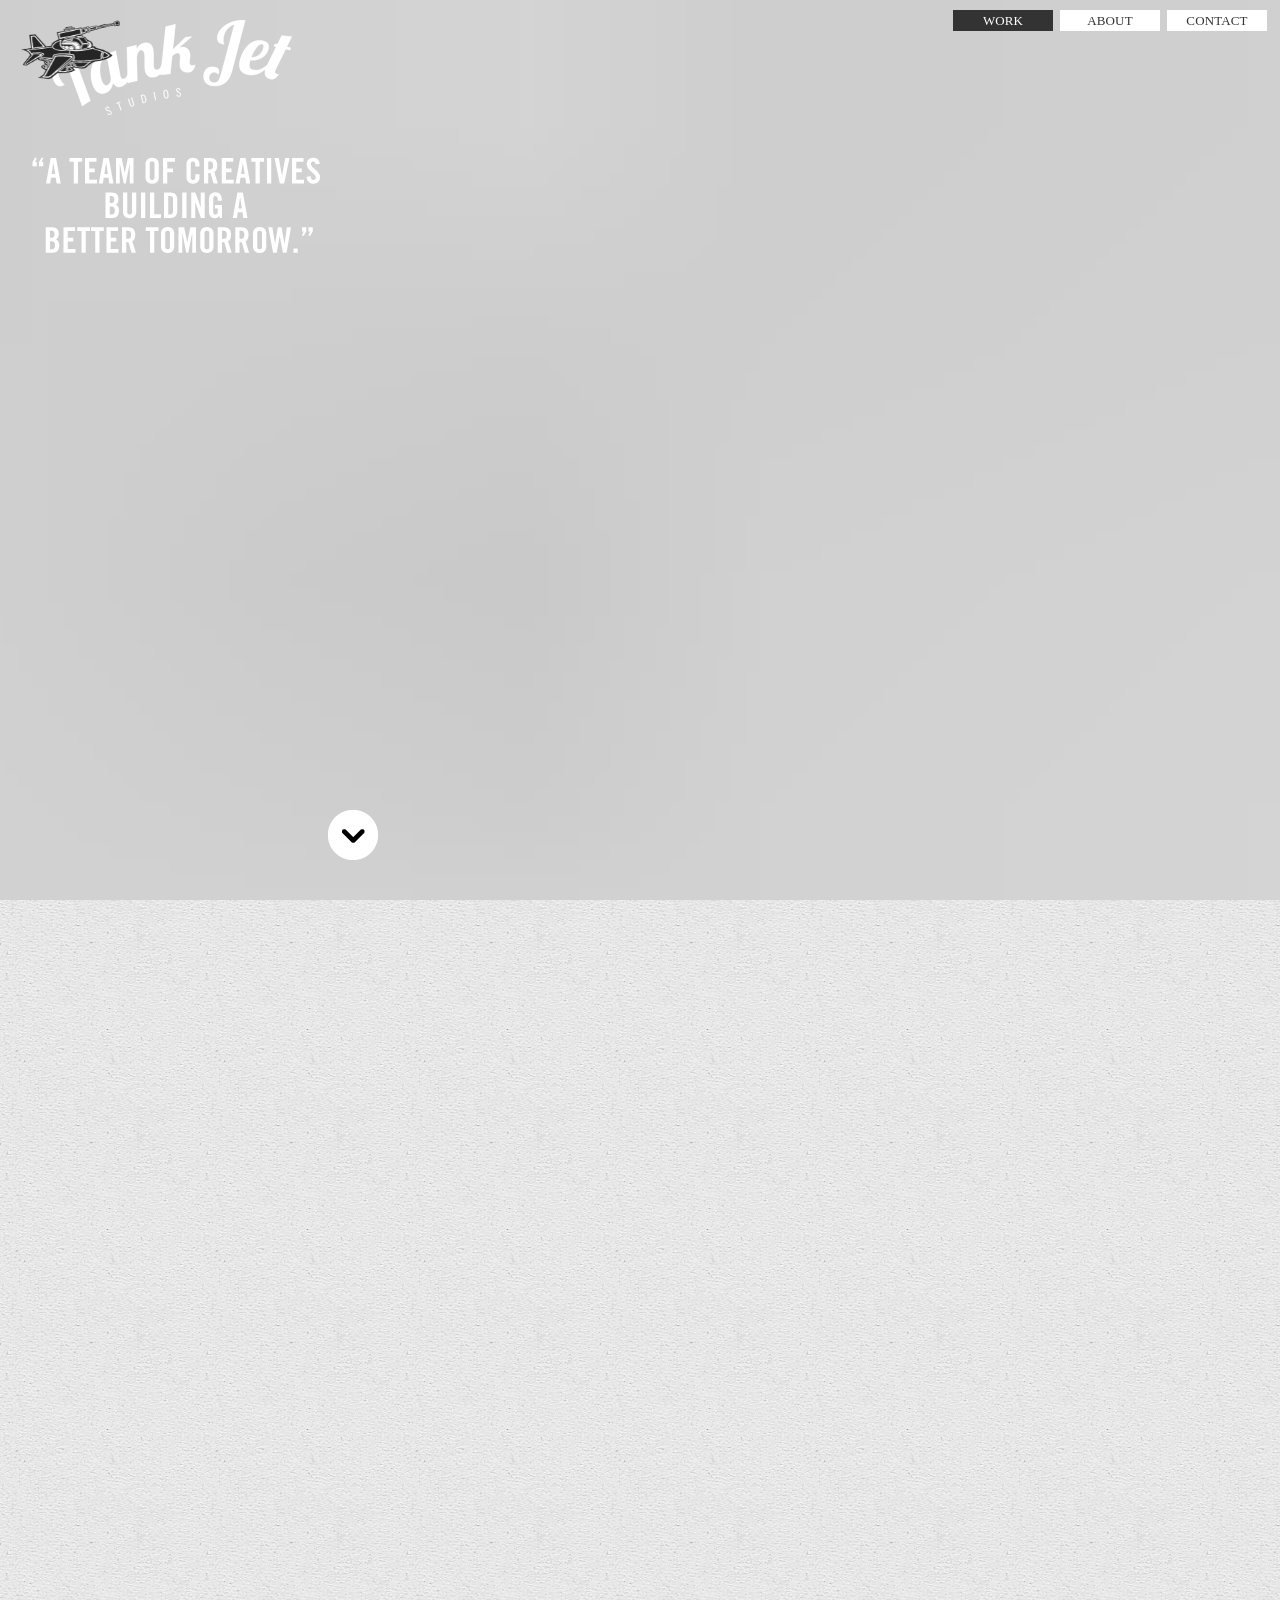
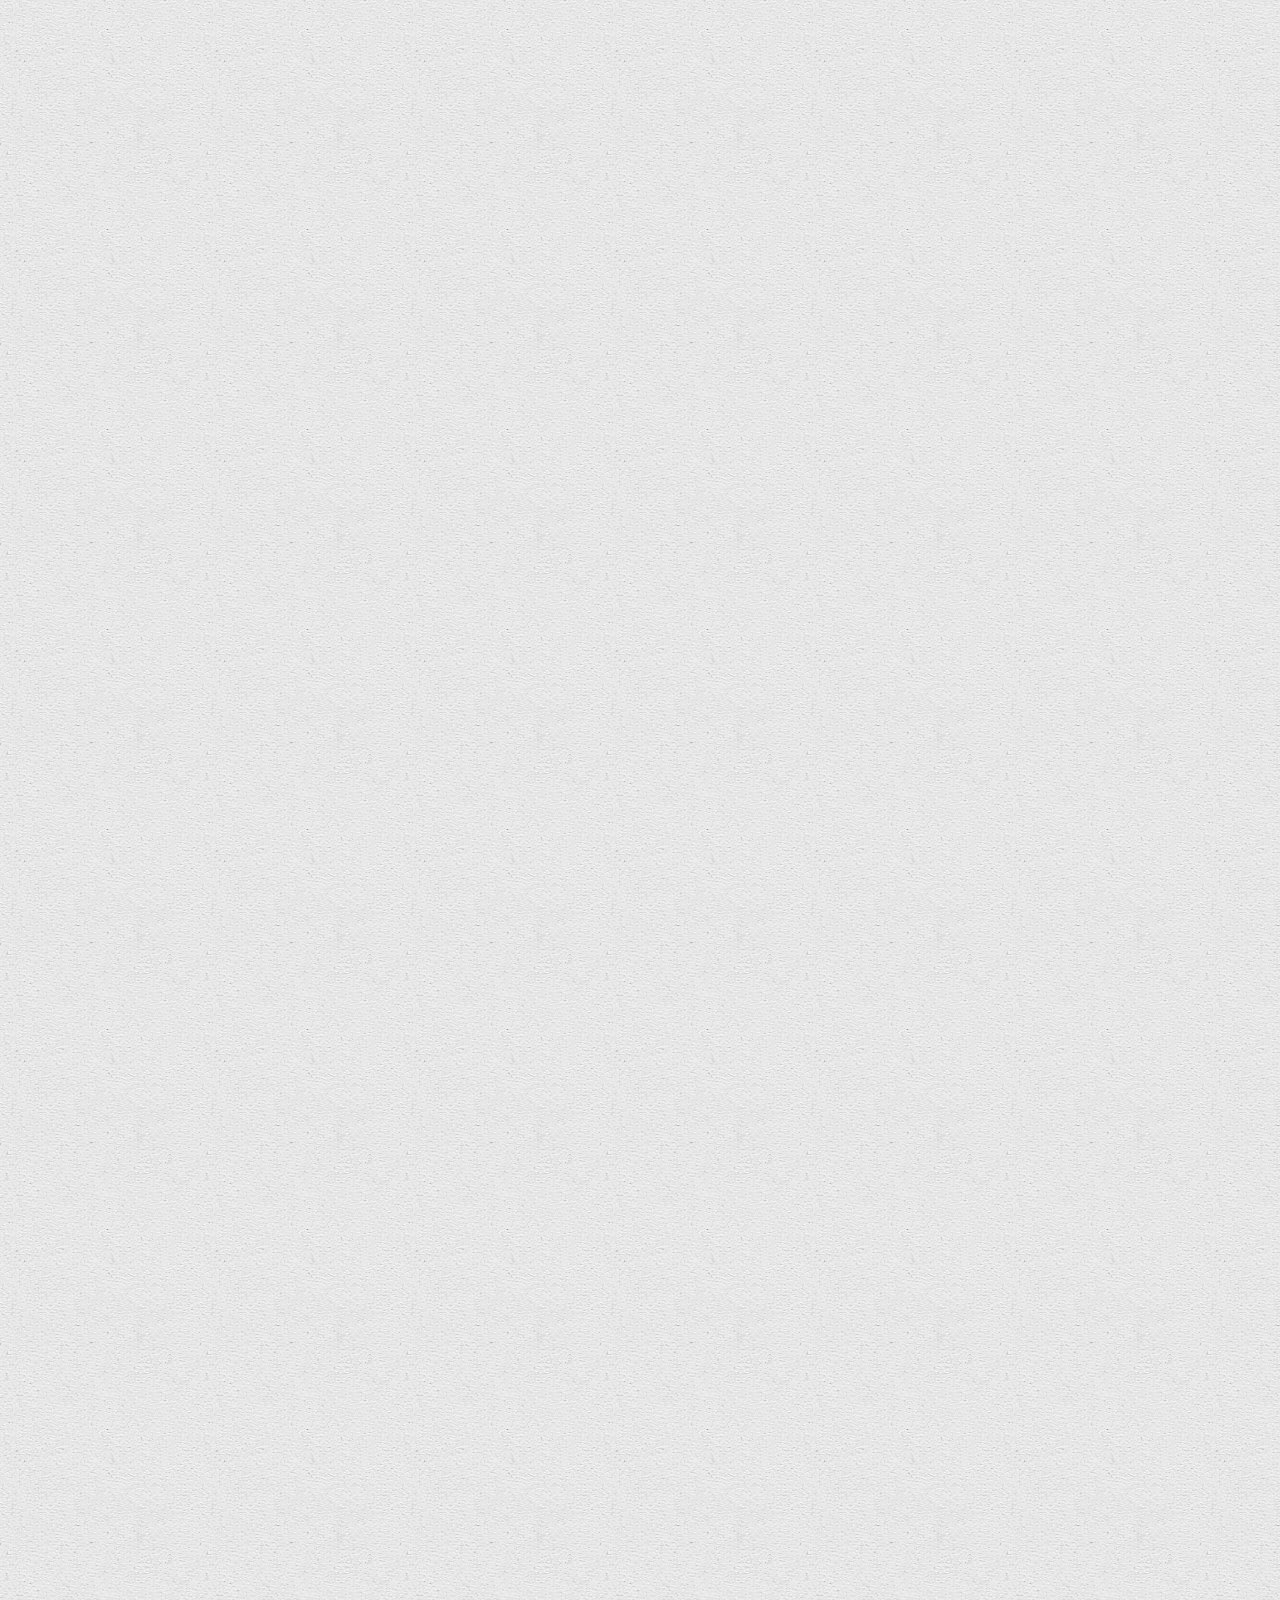
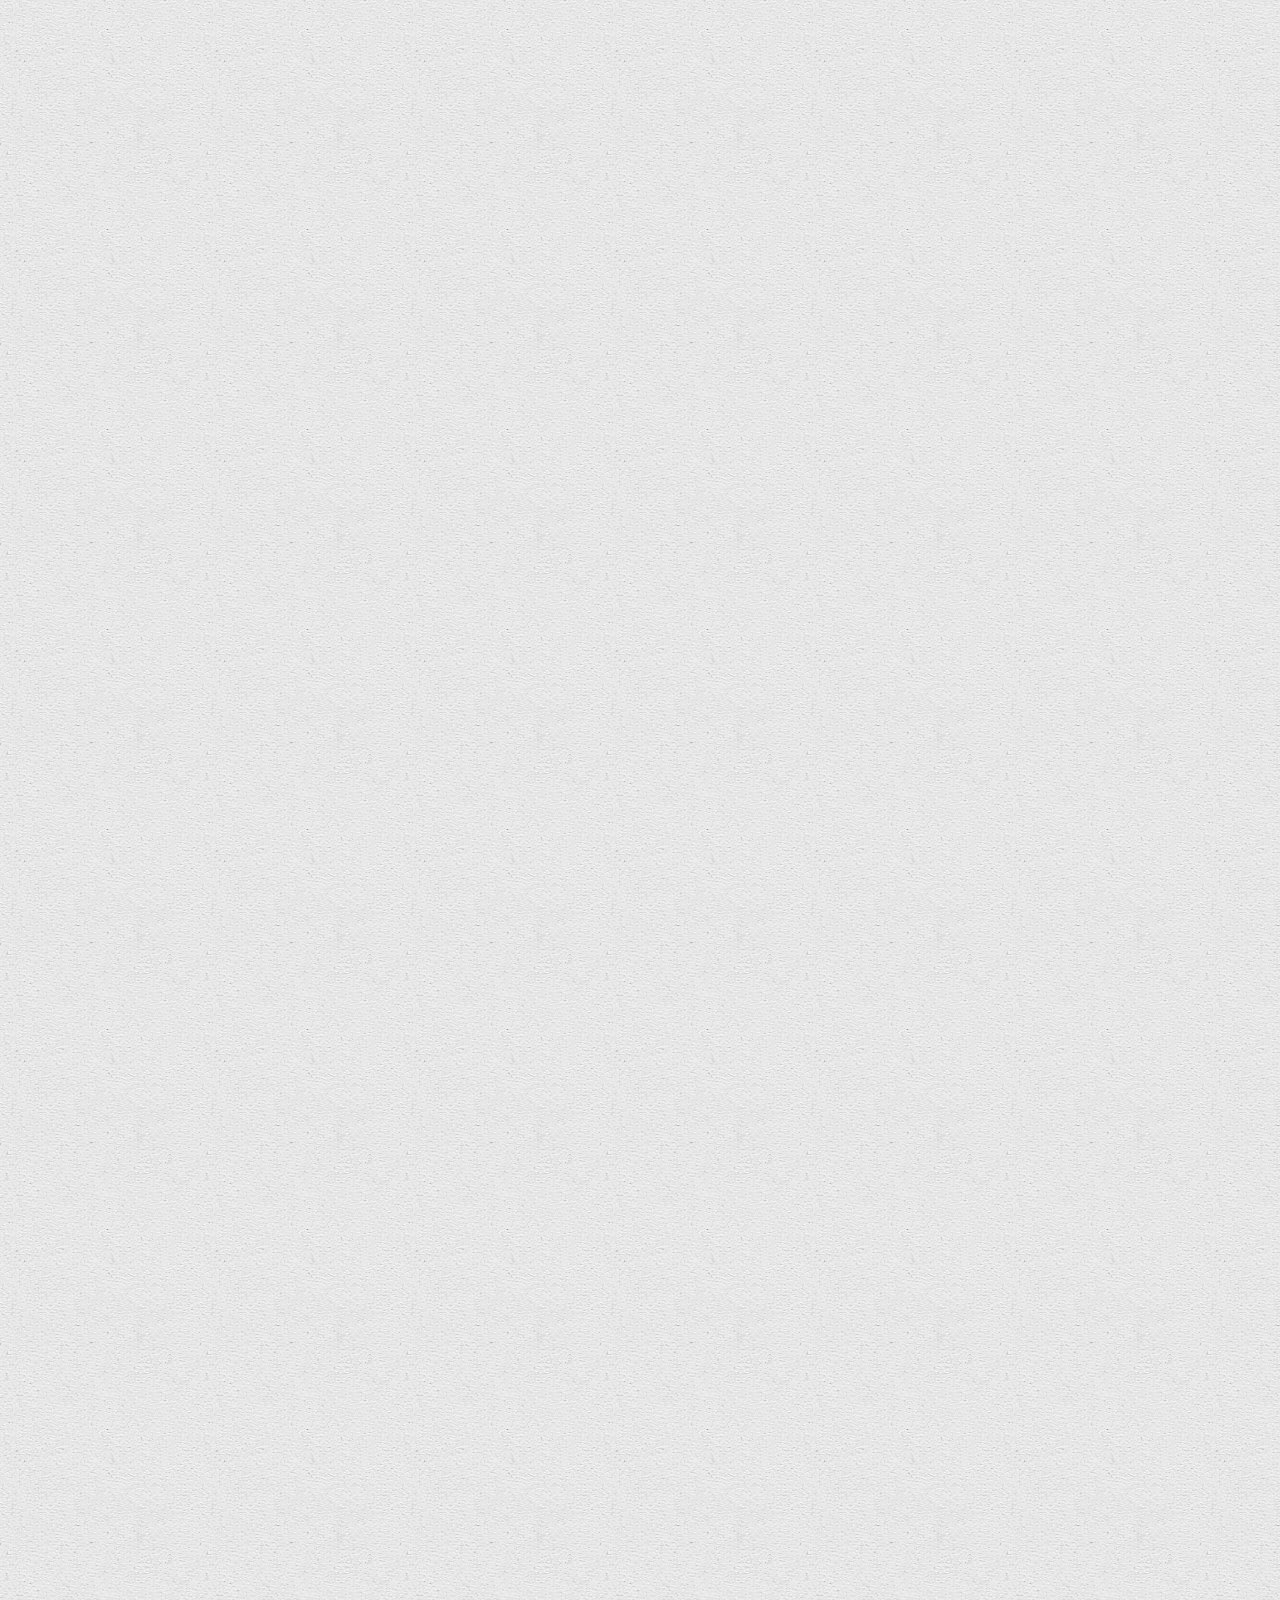
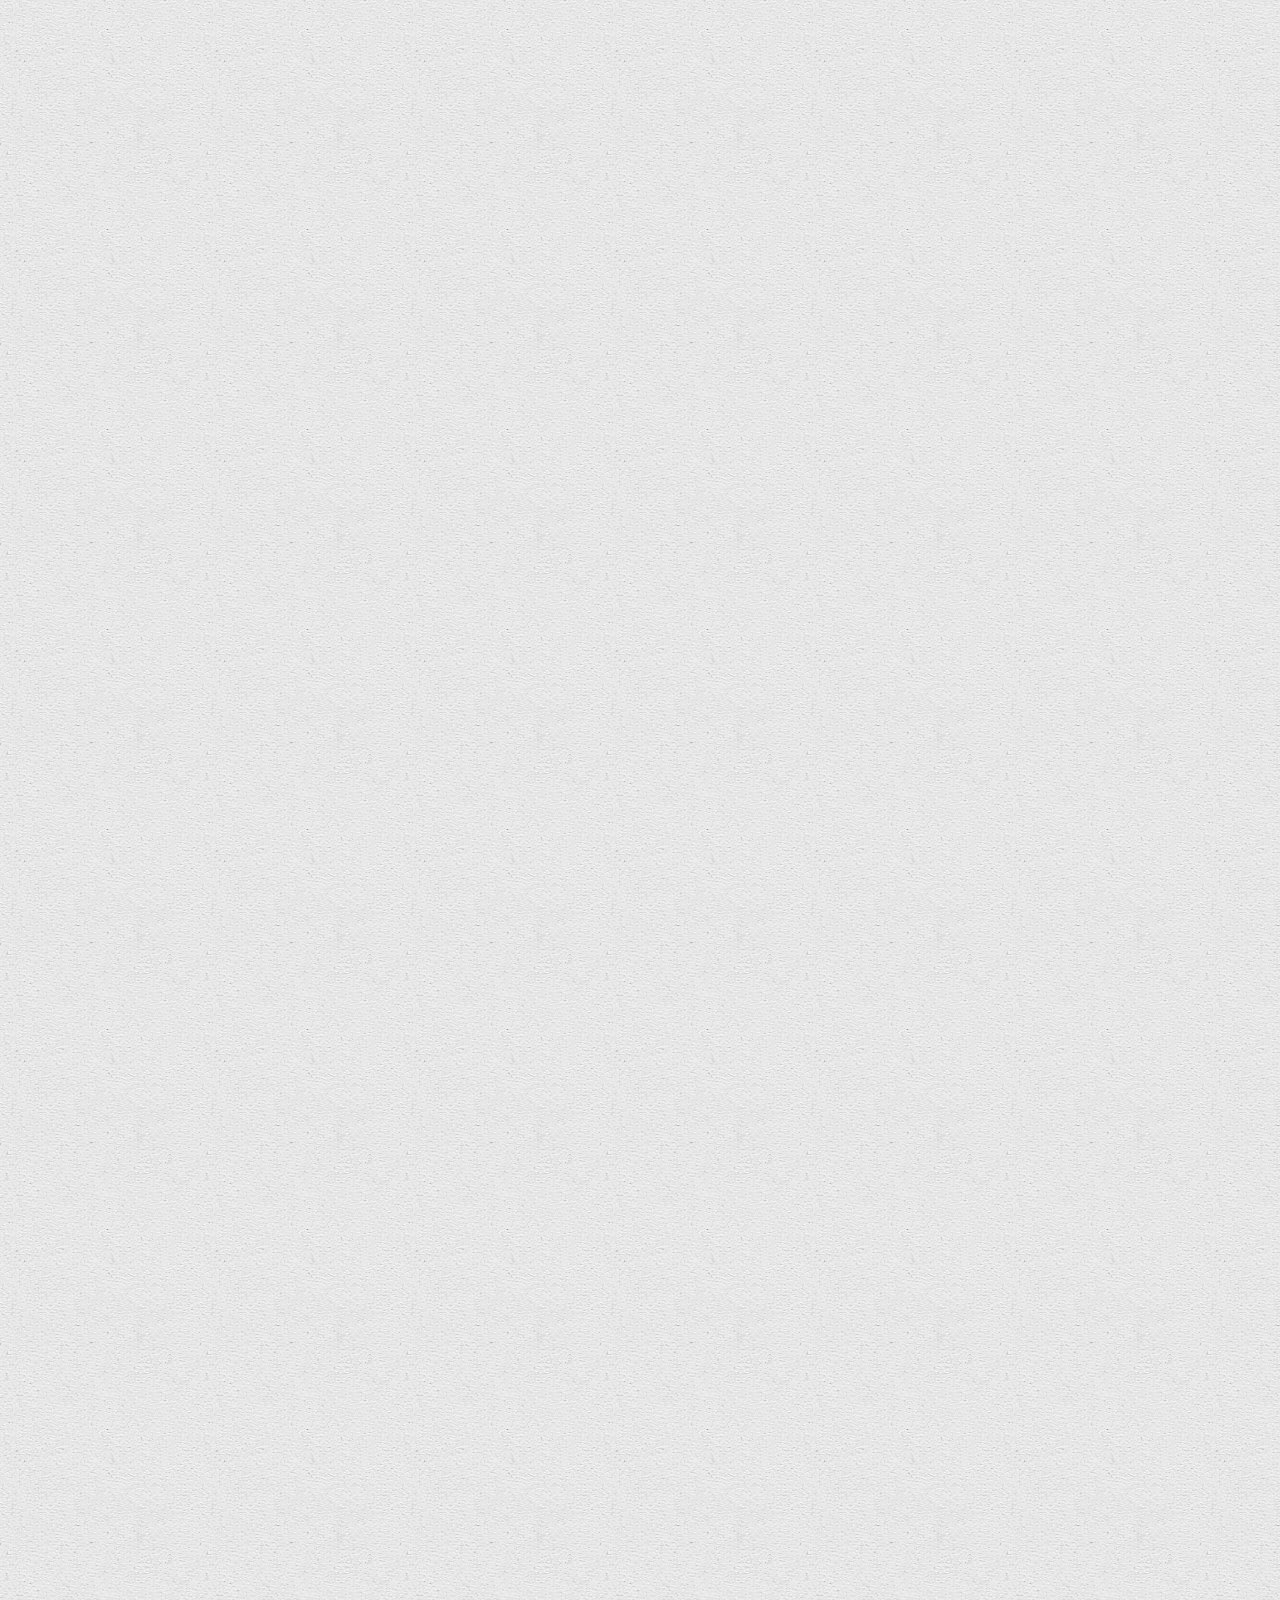
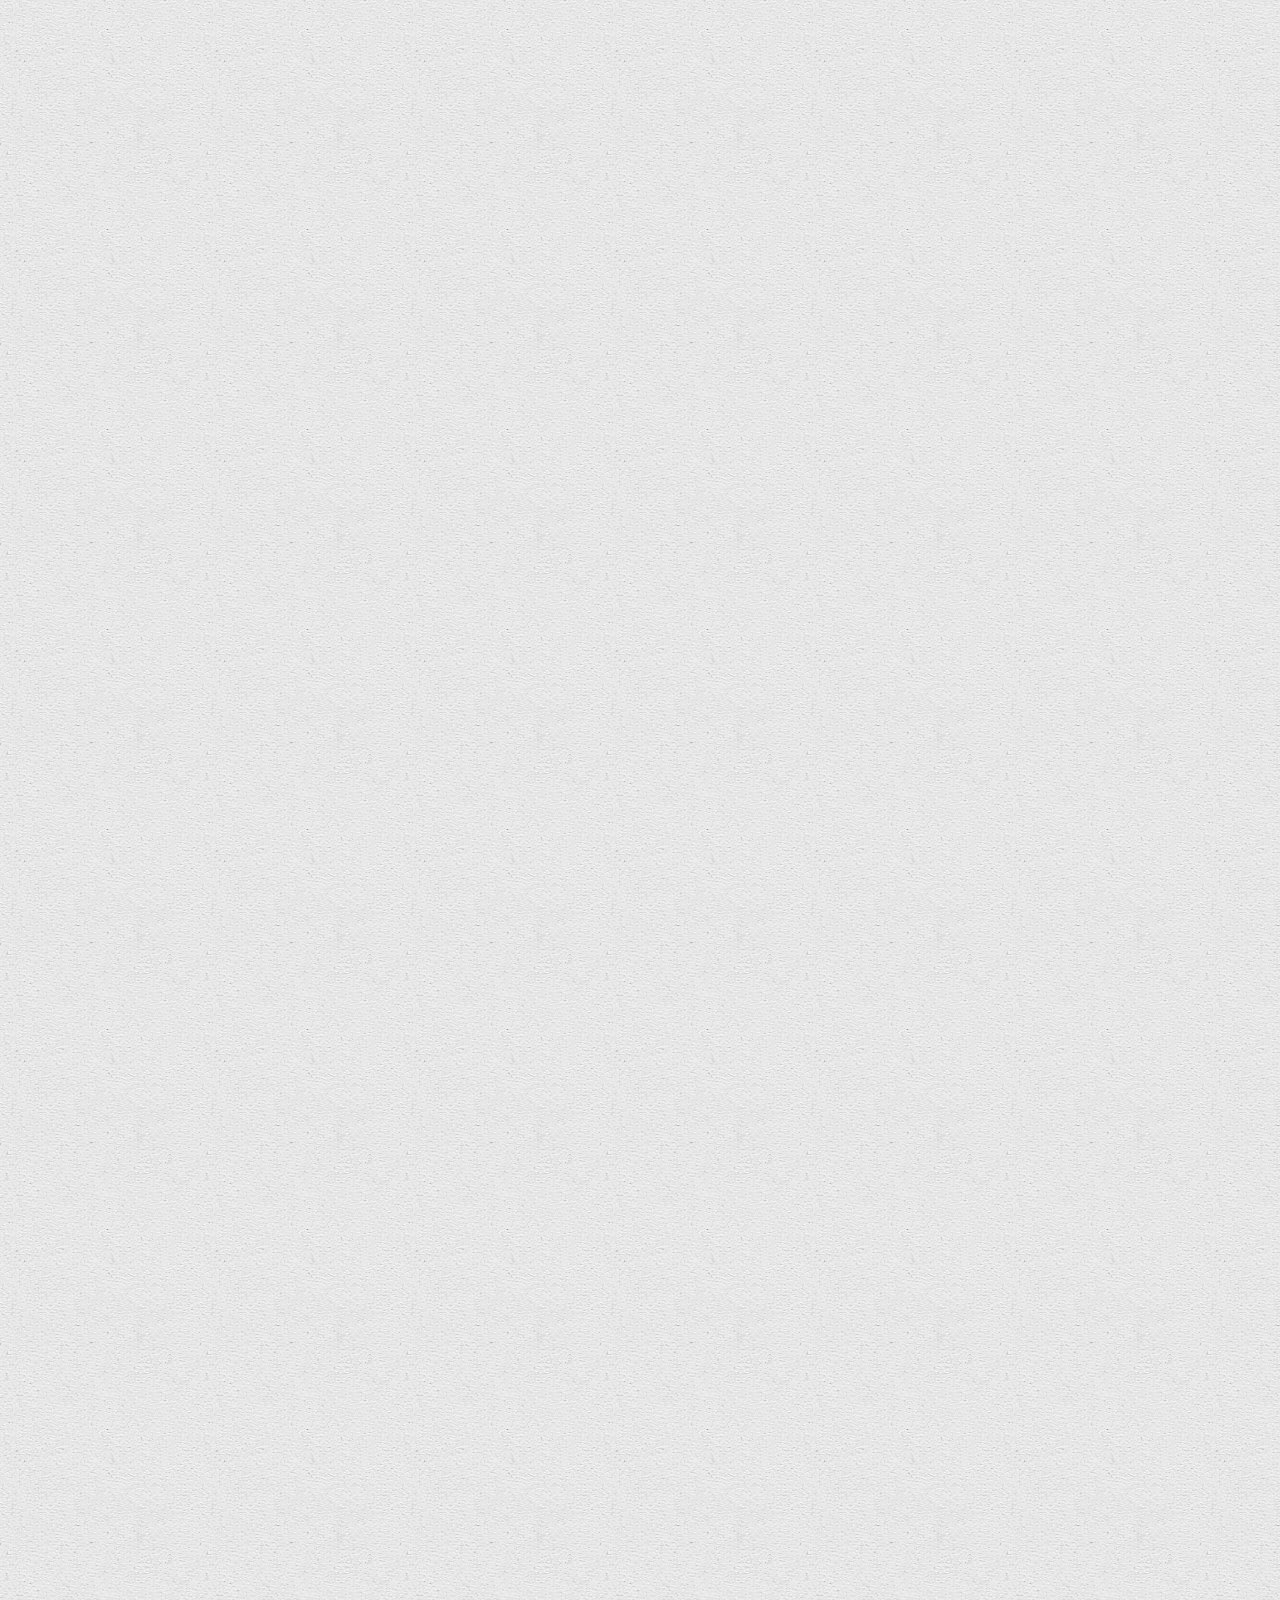
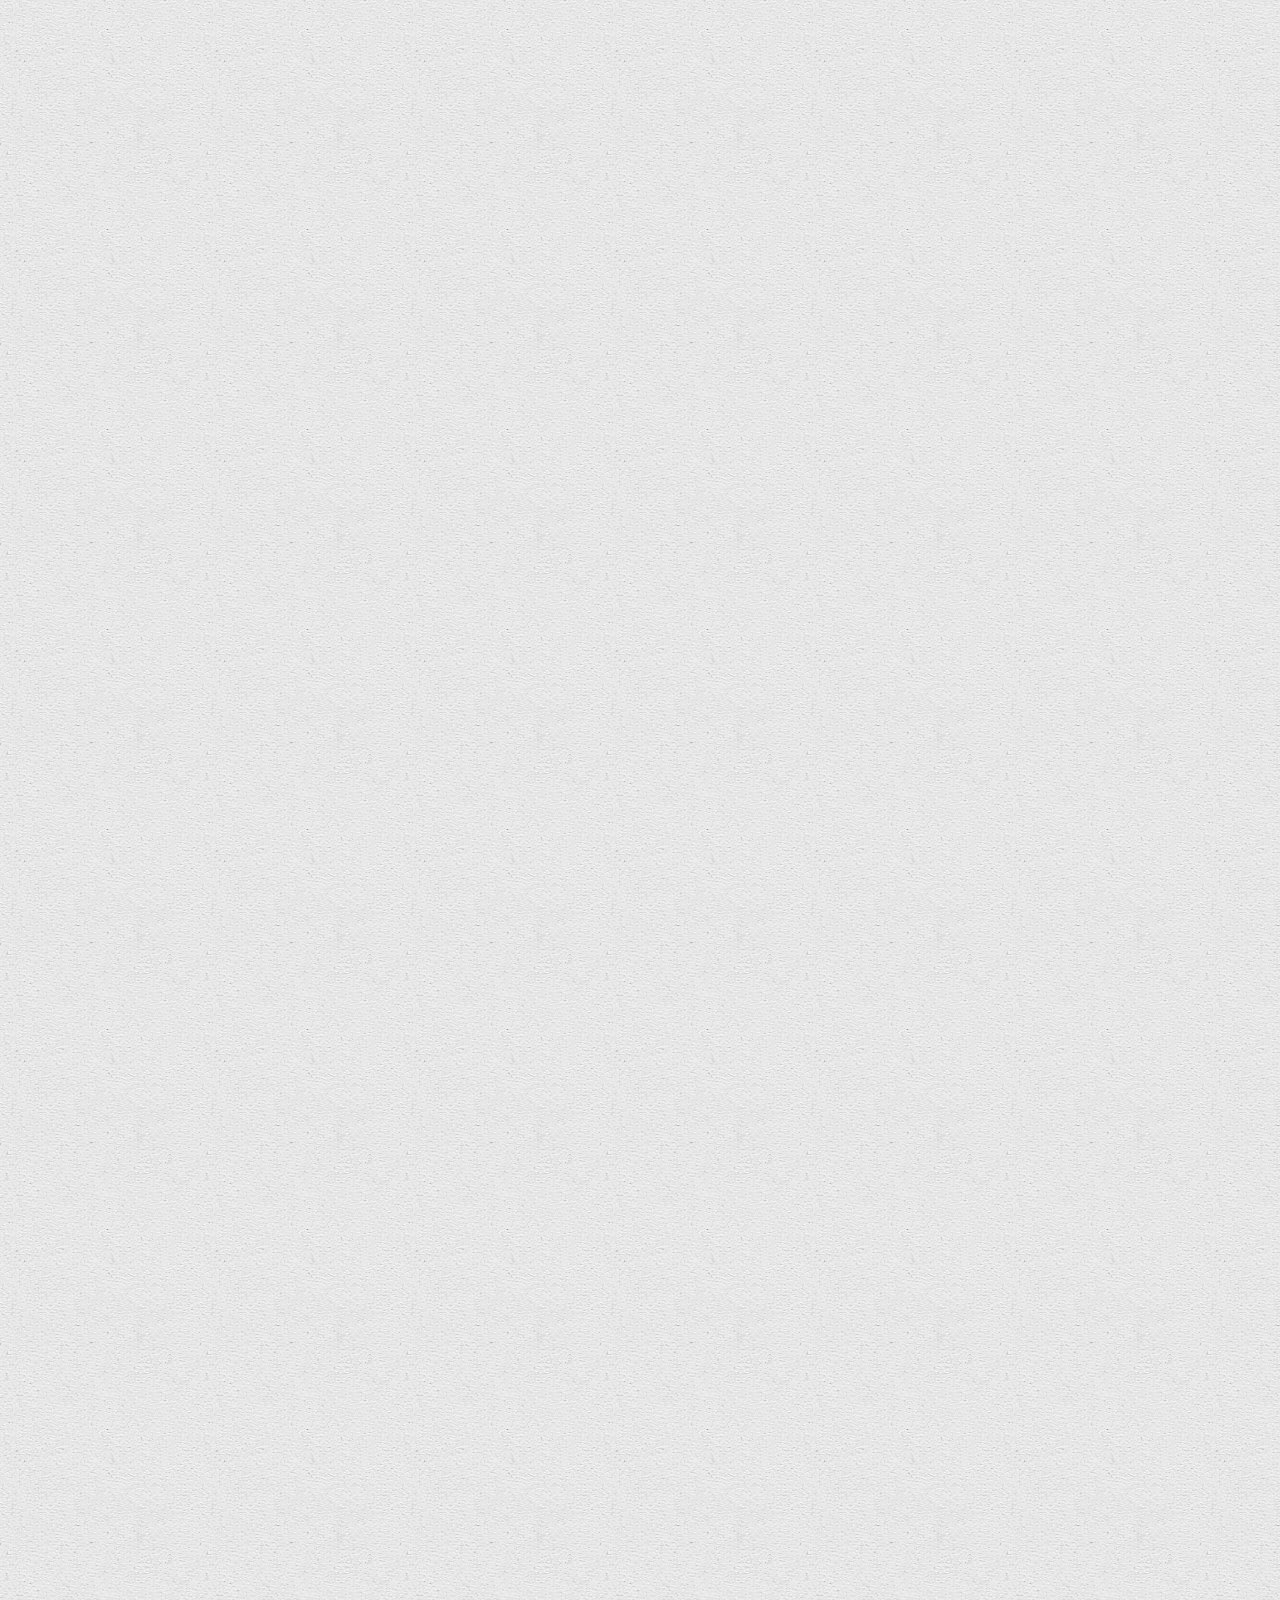
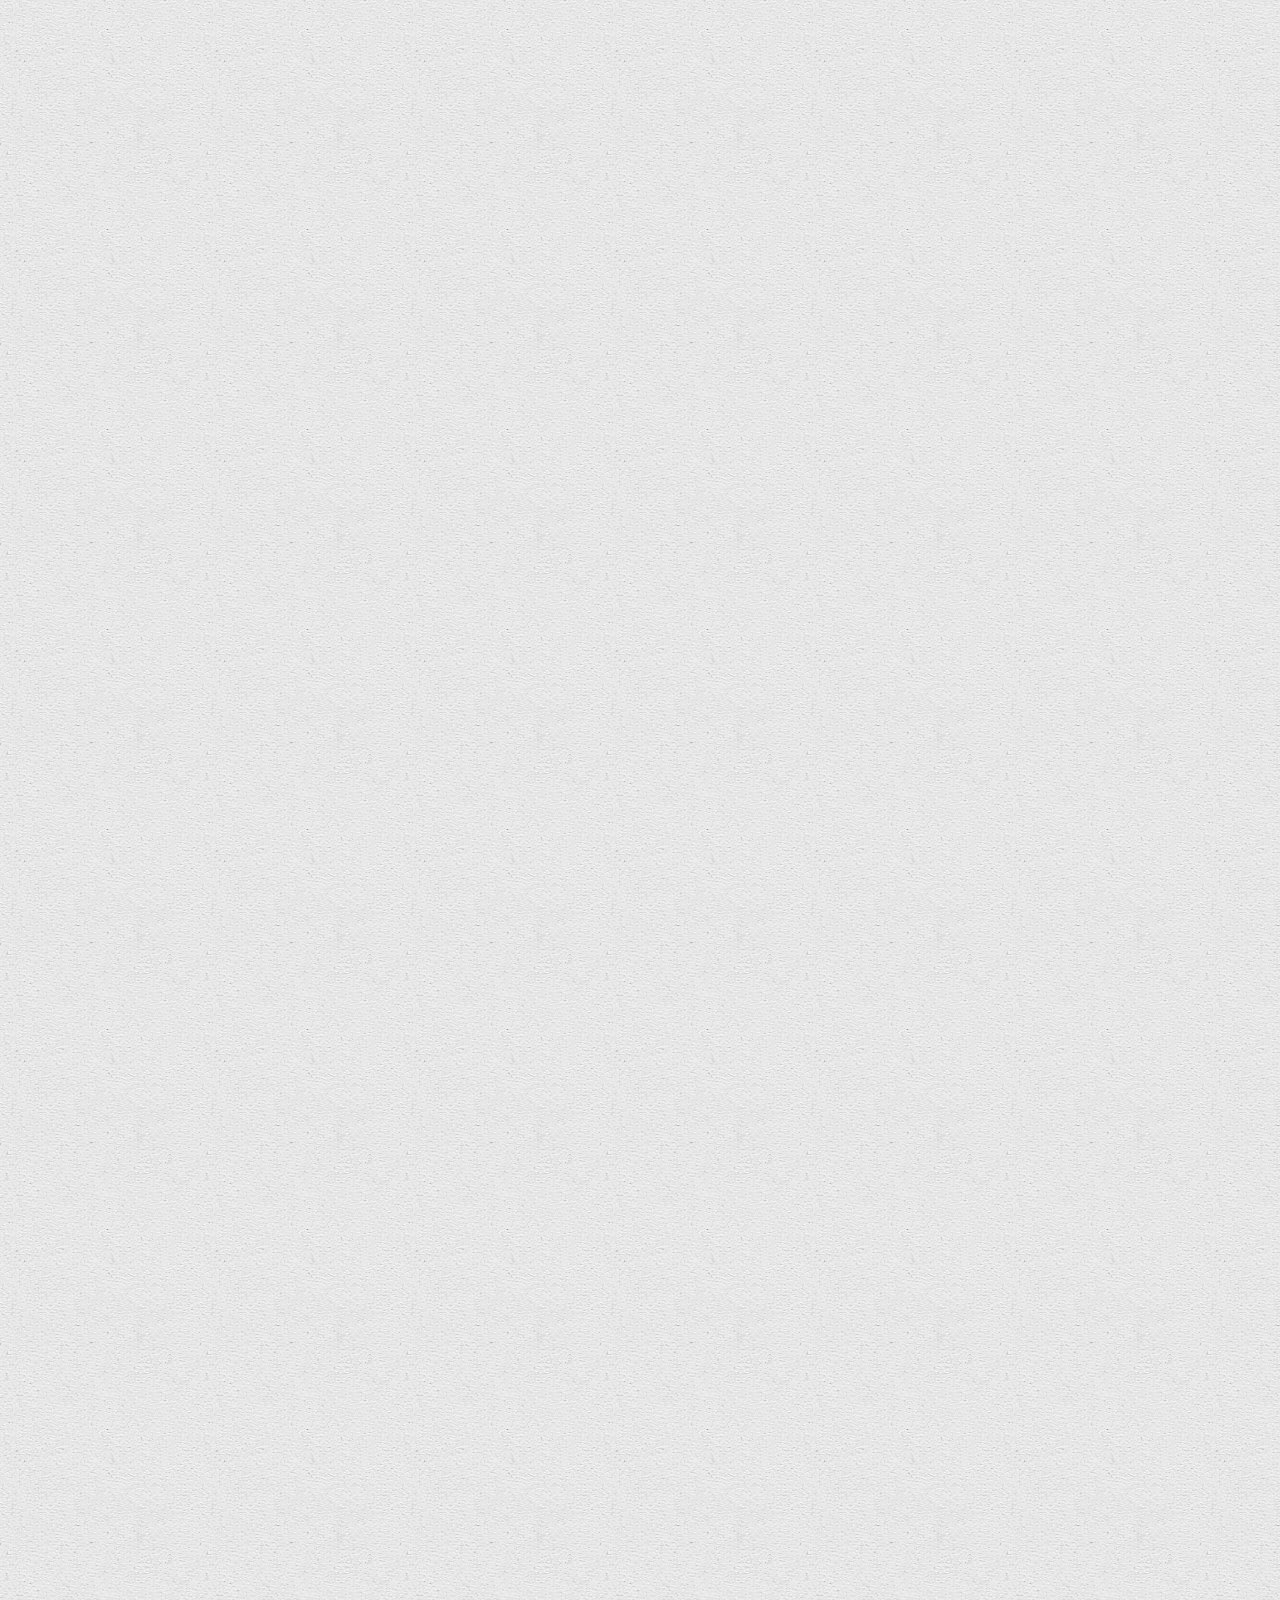
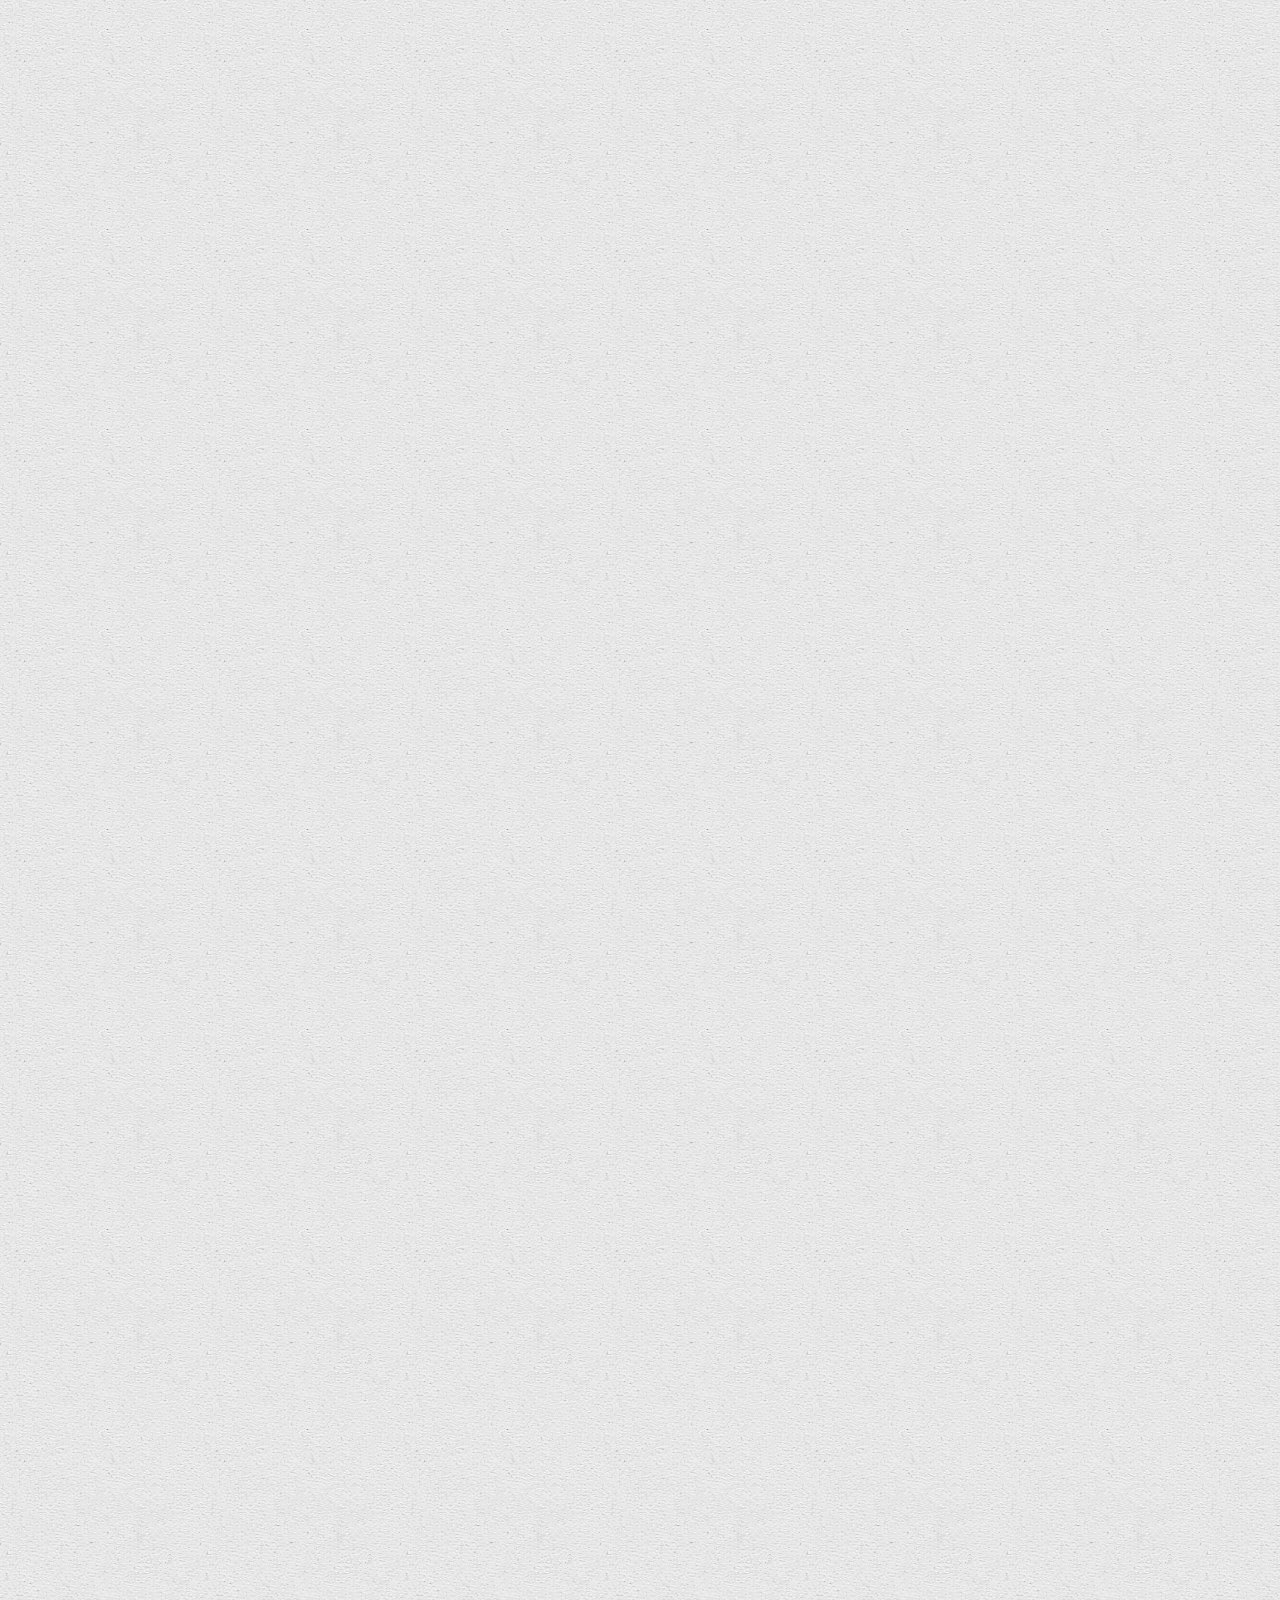
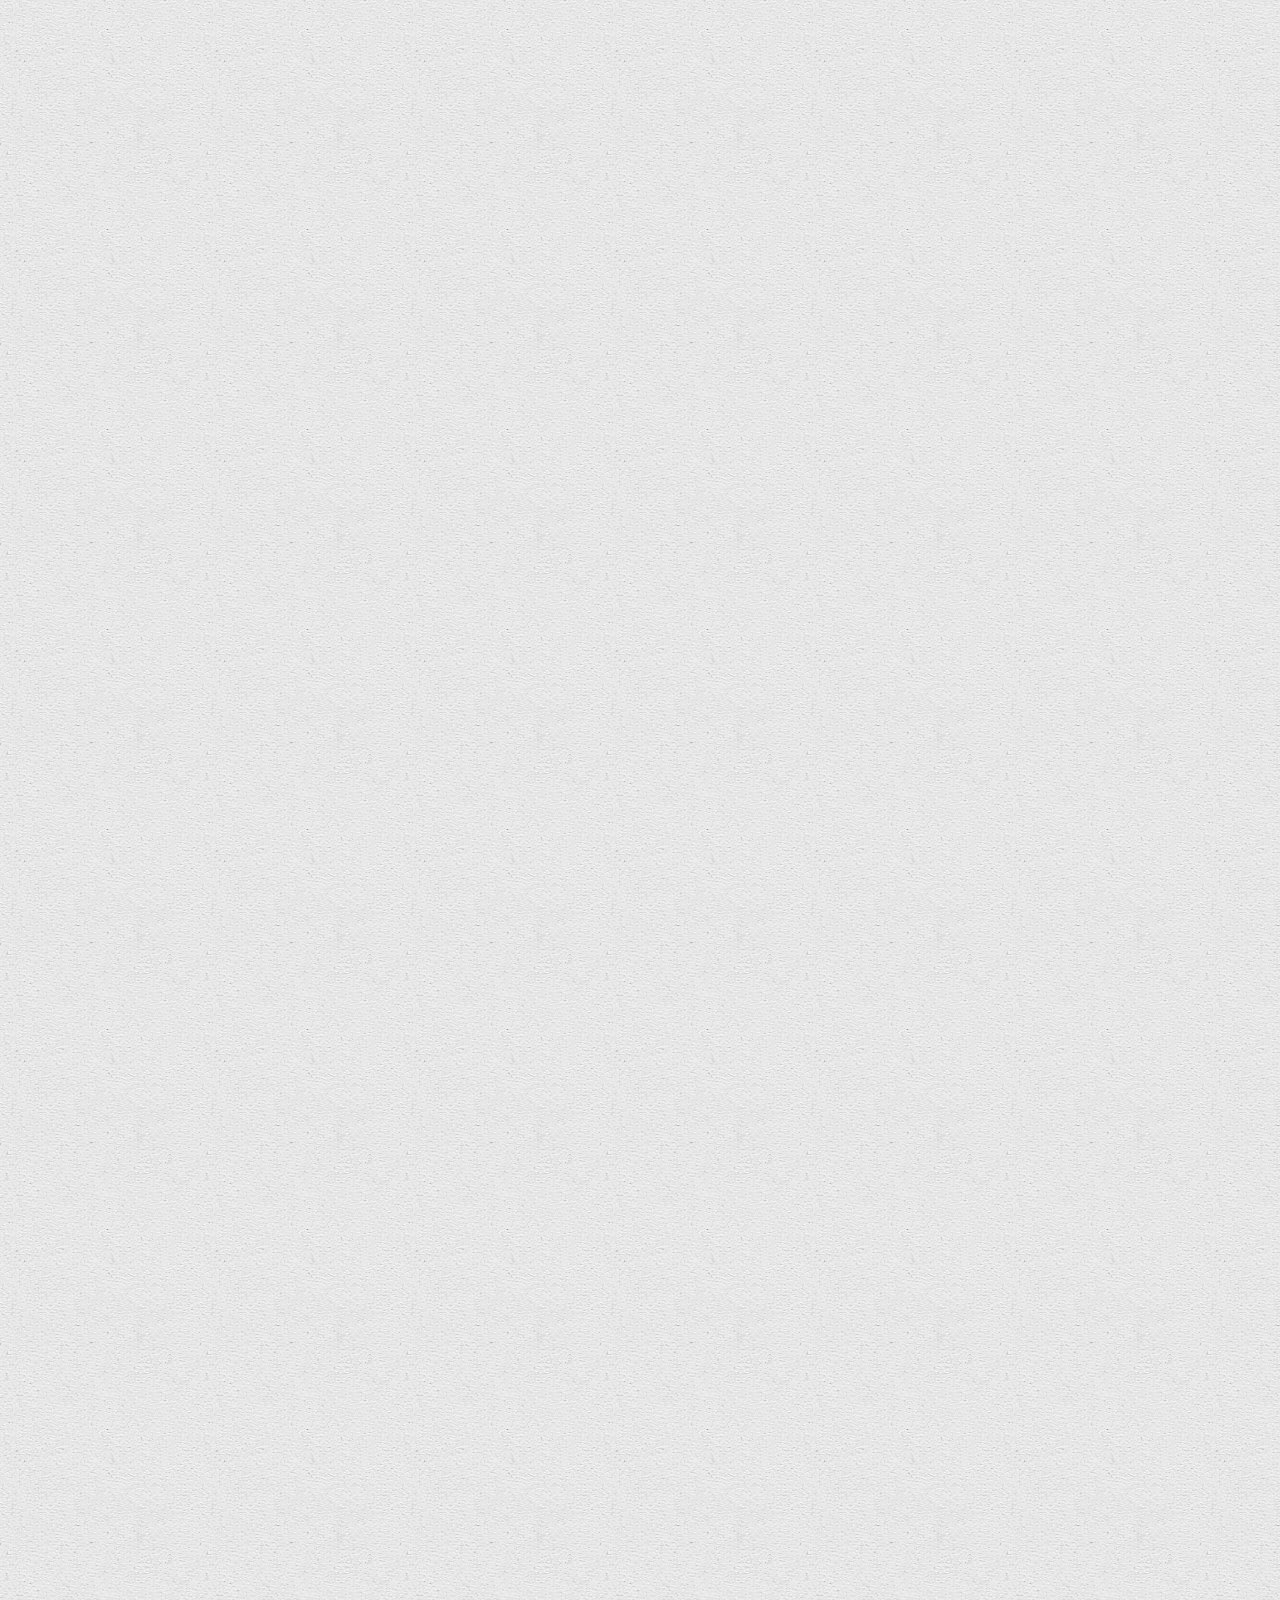
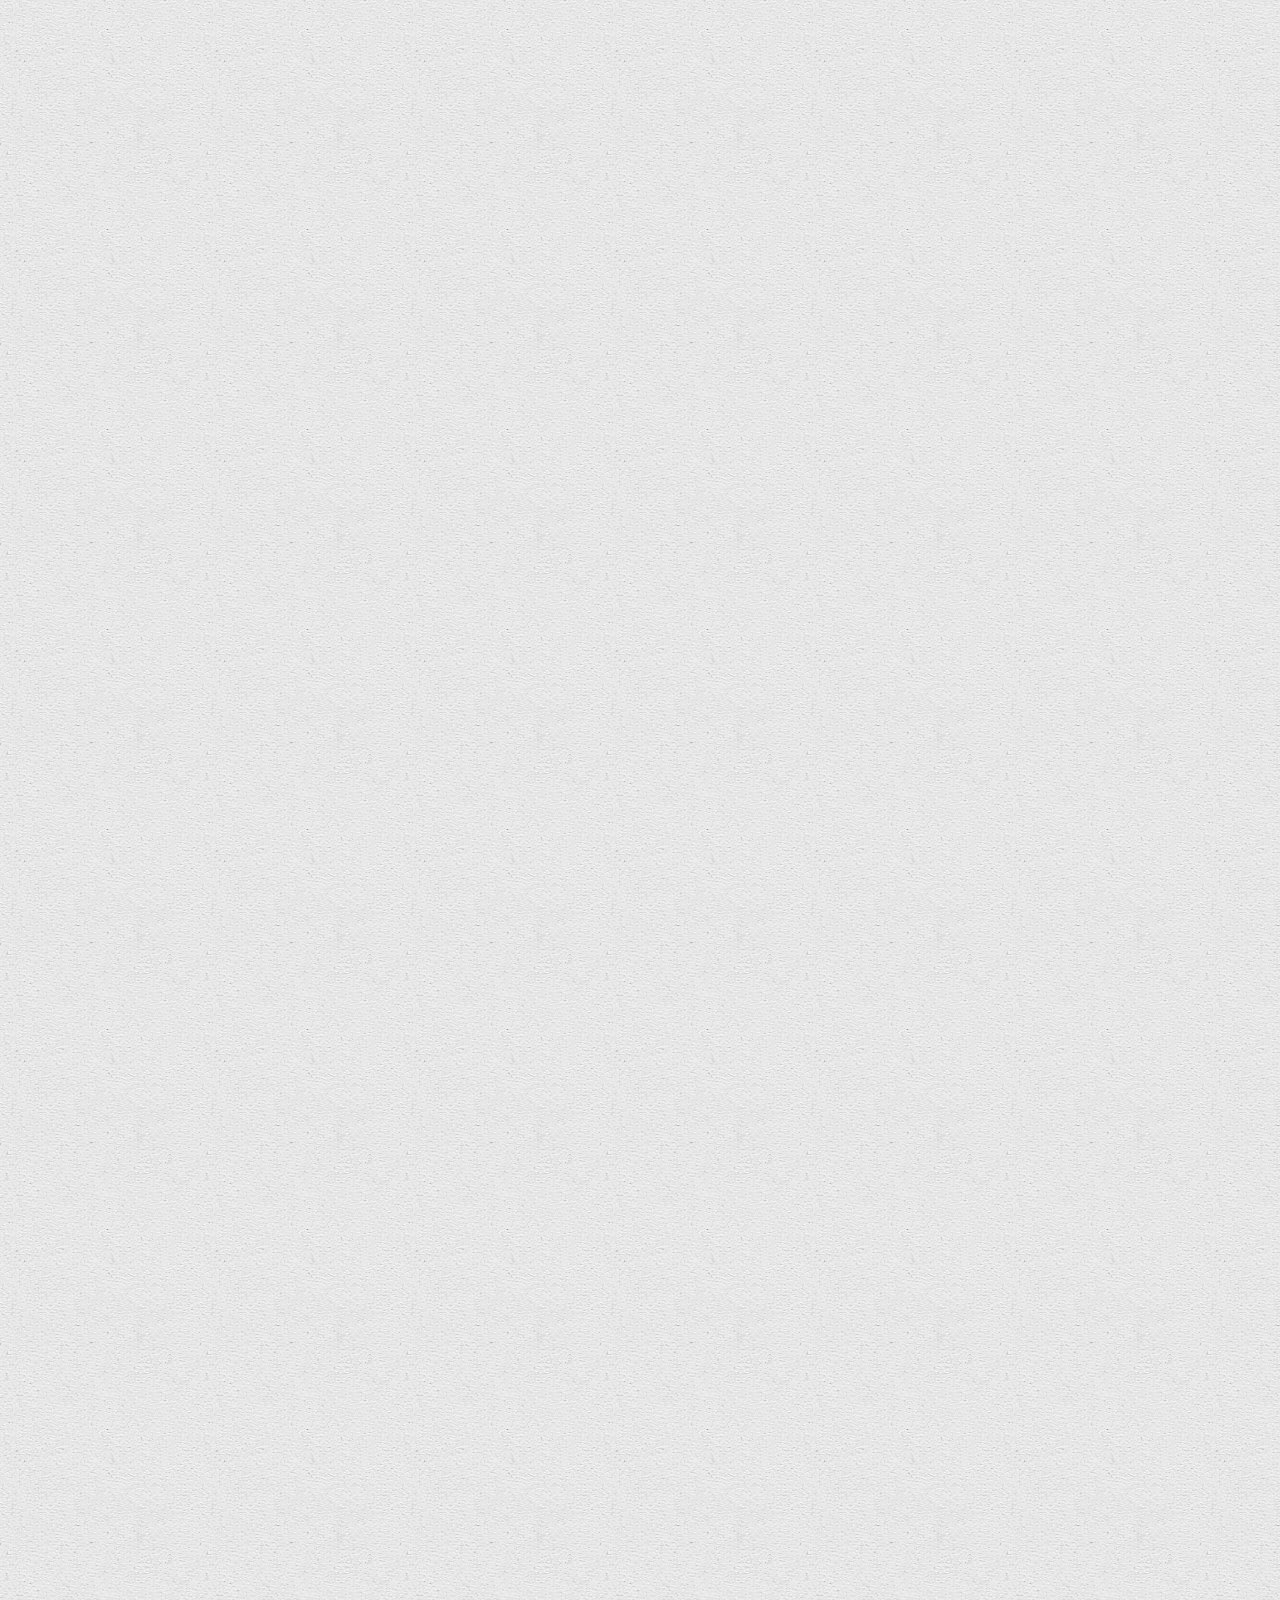
==== index.html @ 2c1b4b21 "tweaks" ====
<html>
<head>
	<title>Tank Jet Studios</title>
	<link rel="stylesheet" type="text/css" href="css/reset.css">
	<link rel="stylesheet" type="text/css" href="css/fonts.css">
	<link rel="stylesheet" type="text/css" href="css/index.css">
	<script type="text/javascript" src="http://ajax.googleapis.com/ajax/libs/jquery/1.7.1/jquery.min.js"></script>
	<script type="text/javascript" src="js/jquery.viewport.mini.js"></script>
	<script type="text/javascript" src="js/jquery.waitforimages.js"></script>
	<script type="text/javascript" src="js/waypoints.min.js"></script>
	<script type="text/javascript" src="js/jquery.scrollTo-1.4.2-min.js"></script>
	<script type="text/javascript" src="js/jquery.cycle.all.js"></script>
	<script type="text/javascript" src="js/jquery.sizing.js"></script>
	<script type="text/javascript" src="js/index.js"></script>
</head>
<body>

	<!-- FIXED ELEMENTS
	================================================== -->
	<a href="javascript:void(0)"><img src="img/logo-mark-dark.png" alt="Tank Jet Studios" id="logo-dark"/></a>
	<a href="javascript:void(0)"><img src="img/logo-white.png" alt="Tank Jet Studios" id="logo-white"/></a>
	<a href="javascript:void(0)"><img src="img/top_tagline.png" alt="Tank Jet Studios" id="tagline-top"/></a>

	<a href="javascript:void(0)" id="down">
		<img src="img/down.png" alt=""/>
	</a>

	<div id="navigation">
		<a href="javascript:void(0)"><div id="work">work</div></a>
		<a href="javascript:void(0)"><div id="about">about</div></a>
		<a href="javascript:void(0)"><div id="contact">contact</div></a>
	</div>

	<!-- HOME
	================================================== -->

	<div class="home-slide slide home-illos">
		<img src="img/slides/home.jpg" class="resize-me" alt=""/>
		<img src="img/slides/home2.jpg" class="resize-me" alt=""/>
		<img src="img/slides/home3.jpg" class="resize-me" alt=""/>
		<img src="img/slides/home4.jpg" class="resize-me" alt=""/>
		<img src="img/slides/home5.jpg" class="resize-me" alt=""/>
	</div>
	<div class="about-slide slide">
		<div id="aboutText">
			<h1>About</h1>
			<br/>
			In the early 1940's the United States government covertly assembled an elite team of designers, engineers and creative minds to formulate inventions &amp; lateral strategies to solve unconventional problems of the day. Their first invention, the Tank Jet would forever immortalize the group which would later be known as Tank Jet Studios. Tank Jet Studios, now 3 members strong, is still in operation today, at an undisclosed location in Brooklyn NY.
			<br />
			<br />
			After the war, Tank Jet Studios refocused it's creative efforts on innovations in the consumer markets. Using state of the art Idea Technology, Tank Jet Studios creates compelling experiences and solutions to the problems of modern day media. Our [skills] in Web and Application Development, Product Design, illustration, branding and copy, allow us to meet the needs of almost any project.
		</div>
		<img src="img/slides/about.jpg" class="resize-me" alt=""/>
	</div>
	<div class="contact-slide slide">
		<div id="contactText">
			<h1>Contact</h1>
			<a href="mailto:everyone@tankjetstudios.com"> everyone@tankjetstudios.com</a>
			<br />
			<br />
			<img src="img/facebook.png" border="0">
			<img src="img/twitter.png" border="0">
		</div>
		<img src="img/slides/contact.jpg" class="resize-me" alt=""/>
	</div>

	<!-- MAKUHARI SLIDES
	================================================== -->
	<a href="javascript:void(0)" class="slide-ctrl left makuhari-left">
		<img src="img/left.png" alt=""/>
	</a>
	<div class="makuhari-slideshow slides-container">
		<div class="makuhari-slide-home slide">
			<div class="slide-show-links dark-links">
				<a href="javascript:void(0)" data-slide="0">branding</a> / <a href="javascript:void(0)" data-slide="1">front-end</a>
			</div>
			<img src="img/slides/makuhari-slide-1.png" class="center-me" alt=""/>
		</div>
		<div class="makuhari-slide slide">
			<img src="img/slides/makuhari-slide-2.jpg" class="center-me shadow" alt=""/>
		</div>
		<div class="makuhari-slide slide">
			<img src="img/slides/makuhari-slide-3.jpg" class="center-me shadow" alt=""/>
		</div>
		<div class="makuhari-slide slide">
			<iframe src="http://player.vimeo.com/video/37903624?title=0&amp;byline=0&amp;portrait=0&amp;color=ffffff" width="700" height="394" frameborder="0" webkitAllowFullScreen mozallowfullscreen allowFullScreen class="center-me"></iframe>
		</div>
	</div>
	<a href="javascript:void(0)" class="slide-down"><img src="img/down.png"/></a>
	<a href="javascript:void(0)" class="slide-ctrl right makuhari-right">
		<img src="img/right.png" alt=""/>
	</a>

	<!-- PELOTERO SLIDES
	================================================== -->
	<a href="javascript:void(0)" class="slide-ctrl left pelotero-left">
		<img src="img/left.png" alt=""/>
	</a>
	<div class="pelotero-slideshow slides-container">
		<div class="pelotero-slide-home slide">
			<div class="slide-show-links white-links"><a href="javascript:void(0)" data-slide="0">branding</a> / <a href="javascript:void(0)" data-slide="1">front-end</a> / <a href="javascript:void(0)" data-slide="2">collatoral</a>
			</div>
			<img src="img/pelotero-bg.jpg" class="resize-me bottom" alt=""/>
			<img src="img/slides/pelotero-slide-1.png" class="center-me top" alt=""/>
		</div>
		<div class="pelotero-slide slide">
			<img src="img/slides/pelotero-slide-2.jpg" class="center-me shadow" alt=""/>
		</div>
		<div class="pelotero-slide slide">
			<img src="img/slides/pelotero-slide-3.jpg" class="center-me shadow" alt=""/>
		</div>
		<div class="pelotero-slide slide">
			<img src="img/slides/pelotero-slide-4-1.jpg" class="center-me postcard shadow" alt=""/>
			<img src="img/slides/pelotero-slide-4-2.jpg" class="center-me shadow" alt=""/>
		</div>
	</div>
	<a href="javascript:void(0)" class="slide-down"><img src="img/down.png"/></a>
	<a href="javascript:void(0)" class="slide-ctrl right pelotero-right">
		<img src="img/right.png" alt=""/>
	</a>
	<!-- ROMSHU SLIDES
	================================================== -->
	<a href="javascript:void(0)" class="slide-ctrl left romshu-left">
		<img src="img/left.png" alt=""/>
	</a>
	<div class="romshu-slideshow slides-container">
		<div class="romshu-slide-home slide">
			<div class="slide-show-links white-links"><a href="javascript:void(0)" data-slide="0">branding</a> / <a href="javascript:void(0)" data-slide="1">front-end</a>
				
			</div>
			<img src="img/slides/romshu-slide-1.png" class="center-me" alt=""/>
		</div>
		<div class="romshu-slide slide">
			<img src="img/slides/romshu-slide-2.jpg" class="center-me" alt=""/>
		</div>
		<div class="romshu-slide slide">
			<img src="img/slides/romshu-slide-3.jpg" class="center-me" alt=""/>
		</div>
		<div class="romshu-slide slide">
			<img src="img/slides/romshu-slide-4.jpg" class="center-me shadow" alt=""/>
		</div>
		<div class="romshu-slide slide">
			<img src="img/slides/romshu-slide-5.jpg" class="center-me shadow" alt=""/>
		</div>
		<div class="romshu-slide slide">
			<img src="img/slides/romshu-slide-6.jpg" class="center-me shadow" alt=""/>
		</div>
	</div>
	<a href="javascript:void(0)" class="slide-down"><img src="img/down.png"/></a>
	<a href="javascript:void(0)" class="slide-ctrl right romshu-right">
		<img src="img/right.png" alt=""/>
	</a>
	<!-- TRILECTABLES SLIDES
	================================================== -->
	<a href="javascript:void(0)" class="slide-ctrl left trilectables-left">
		<img src="img/left.png" alt=""/>
	</a>
	<div class="trilectables-slideshow slides-container">
		<div class="trilectables-slide-home slide">
			<div class="slide-show-links white-links">
				<a href="javascript:void(0)" data-slide="0">branding</a> / <a href="javascript:void(0)" data-slide="2">collatoral</a>
			</div>
			<img src="img/slides/trilectables-slide-1.png" class="center-me" alt=""/>
		</div>
		<div class="trilectables-slide slide">
			<img src="img/slides/trilectables-slide-2.jpg" class="center-me" alt=""/>
		</div>
		<div class="trilectables-slide slide">
			<img src="img/slides/trilectables-slide-3.jpg" class="center-me" alt=""/>
		</div>
		<div class="trilectables-slide slide">
			<img src="img/slides/trilectables-slide-4.jpg" class="center-me" alt=""/>
		</div>
		<div class="trilectables-slide slide">
			<img src="img/slides/trilectables-slide-5.jpg" class="center-me" alt=""/>
		</div>
	</div>
	<a href="javascript:void(0)" class="slide-down"><img src="img/down.png"/></a>
	<a href="javascript:void(0)" class="slide-ctrl right trilectables-right">
		<img src="img/right.png" alt=""/>
	</a>
	<!-- DOMESTICATED SLIDES
	================================================== -->
	<a href="javascript:void(0)" class="slide-ctrl left domesticated-left">
		<img src="img/left.png" alt=""/>
	</a>
	<div class="domesticated-slideshow slides-container">
		<div class="domesticated-slide-home slide">
			<div class="slide-show-links dark-links">
				<a href="javascript:void(0)" data-slide="0">branding</a> / <a href="javascript:void(0)" data-slide="1">front-end</a> / <a href="javascript:void(0)" data-slide="1">back-end</a> / <a href="javascript:void(0)" data-slide="4">concept</a>
			</div>
			<img src="img/slides/domesticated-slide-1.png" class="center-me" alt=""/>
		</div>
		<div class="domesticated-slide slide">
			<img src="img/slides/domesticated-slide-2.jpg" class="center-me shadow" alt=""/>
		</div>
		<div class="domesticated-slide slide">
			<img src="img/slides/domesticated-slide-3.jpg" class="center-me shadow" alt=""/>
		</div>
		<div class="domesticated-slide slide">
			<img src="img/slides/domesticated-slide-4.jpg" class="center-me shadow" alt=""/>
		</div>
		<div class="domesticated-slide slide">
			<div class="domesticated-description center-me">
				Domesticated is a movement. Our goal is to provide consumers with an easy-to-navigate database of american made goods, and for the businesses, a place to to reach those consumers in search of your products. But our database goes even deeper than that, attempting to pin point in which state each product is made, so that consumers can take solace in the fact that their purchase is helping a local industry. It's time to revive the great American tradition of quality craftsmanship and unrivaled industry. It's time to end our dependence on foreign made goods. It's time to get Domesticated.
			</div>	
		</div>


	</div>
	<a href="javascript:void(0)" class="slide-down"><img src="img/down.png"/></a>
	<a href="javascript:void(0)" class="slide-ctrl right domesticated-right">
		<img src="img/right.png" alt=""/>
	</a>	
	<!-- LOGO CAROUSEL SLIDES
	================================================== -->
	<a href="javascript:void(0)" class="slide-ctrl left logo-left">
		<img src="img/left.png" alt=""/>
	</a>
	<div class="logo-slideshow slides-container">
		<div class="logo-slide-home slide">
			<img src="img/slides/logo_1.jpg" class="center-me" alt=""/>
		</div>
		<div class="logo-slide slide check-slide">
			<img src="img/slides/logo_2.jpg" class="center-me" alt=""/>
		</div>
		<div class="logo-slide slide">
			<img src="img/slides/logo_3.jpg" class="center-me" alt=""/>
		</div>
		<div class="logo-slide slide mobile-slide">
			<img src="img/slides/logo_4.jpg" class="center-me" alt=""/>
		</div>
		<div class="logo-slide slide">
			<img src="img/slides/logo_5.jpg" class="center-me" alt=""/>
		</div>		
		<div class="logo-slide slide">
			<img src="img/slides/logo_6.jpg" class="center-me" alt=""/>
		</div>
		<div class="logo-slide slide">
			<img src="img/slides/logo_7.jpg" class="center-me" alt=""/>
		</div>
		<div class="logo-slide slide">
			<img src="img/slides/logo_8.jpg" class="center-me" alt=""/>
		</div>
	</div>
	<a href="javascript:void(0)" class="slide-down" style="display:none;"><img src="img/down.png"/></a>
	<a href="javascript:void(0)" class="slide-ctrl right logo-right">
		<img src="img/right.png" alt=""/>
	</a>

</body>
</html>
---- css/fonts.css ----
/* Generated by Font Squirrel (http://www.fontsquirrel.com) on October 23, 2011 */

@font-face {
    font-family: 'TradeGothicBold';
    src: url('../fonts/tg/tradegothicltstd-bdcn20-webfont.eot');
    src: url('../fonts/tg/tradegothicltstd-bdcn20-webfont.eot?#iefix') format('embedded-opentype'),
         url('../fonts/tg/tradegothicltstd-bdcn20-webfont.woff') format('woff'),
         url('../fonts/tg/tradegothicltstd-bdcn20-webfont.ttf') format('truetype'),
         url('../fonts/tg/tradegothicltstd-bdcn20-webfont.svg#TradeGothicLTStdBdCnNo.20') format('svg');
    font-weight: normal;
    font-style: normal;
}

@font-face {
    font-family: 'TradeGothic';
    src: url('../fonts/tg/tradegothicltstd-cn18-webfont.eot');
    src: url('../fonts/tg/tradegothicltstd-cn18-webfont.eot?#iefix') format('embedded-opentype'),
         url('../fonts/tg/tradegothicltstd-cn18-webfont.woff') format('woff'),
         url('../fonts/tg/tradegothicltstd-cn18-webfont.ttf') format('truetype'),
         url('../fonts/tg/tradegothicltstd-cn18-webfont.svg#TradeGothicLTStdCnNo.18') format('svg');
    font-weight: normal;
    font-style: normal;
}
---- css/index.css ----
/* #HOME
================================================== */


.contact-slide {
	background-image: url('../img/slides/about.jpg') !important;
	background-repeat: repeat;
	text-align: center;
	width: 100%;
	height: 100%;
	display: none;
	position: fixed;
	top: 0; left: 0;
	z-index:60;
}

.about-slide {
	background-color: #DDD;
	background-image: url('../img/slides/about.jpg') !important;
	text-align: center;
	width: 100%;
	height: 100%;
	display: none;
	position: fixed;
	top: 0; left: 0;
	z-index:60;
}

#aboutText {
	font-family: Sans-Serif;
  width: 900px;
  margin-left:-450px;
  margin-top: -205px;
  text-align: left;
  position: absolute;
  top: 50%;
  left: 50%;
  z-index:10;
  color: #fff;
  line-height: 28px;
  font-size: 18px;
  font-weight: 100;
}

#aboutText h1{
	color: #fff;
  font-family: TradeGothicBold;
	text-transform: uppercase;
	margin-bottom: 10px;
	font-size: 47px;
}

#contactText {
    width: 900px;
    margin-left:-50px;
    margin-top: -180px;
    text-align: left;
    position: absolute;
    top: 50%;
    left: 10%;
    z-index:10;
    color: #333;
    font-family: Sans-Serif;
    line-height: 28px;
    font-size: 18px;
    font-weight: 100;
}

#contactText a{
	color: #333;
	text-decoration:none;
	font-weight:bold;
}

#contactText h1{
	font-family: TradeGothicBold;
	text-transform: uppercase;
	margin-bottom: 10px;
	font-size: 42px;
}


.home-slide {
	text-align: center;
	overflow: hidden;
	width: 100%;
	height: 100%;
}

/* #MAKUHARI
================================================== */
.makuhari-slideshow{
}

.makuhari-slide, .makuhari-slide-home {
	background-color: #f8f8f8;
	text-align: center;
	width: 100%;
	height: 100%;
}
.makuhari-slide-home {
	background-image: url('../img/makuhari-bg.png') !important;
	background-repeat: repeat;
}


/* #PELOTERO
================================================== */
.pelotero-slide-home, .pelotero-slide {
	background-repeat: repeat;
	text-align: center;
	width: 100%;
	height: 100%;
}
.postcard {
	margin-right: 30px;
}

/* #ROMSHU
================================================== */
.romshu-slide, .romshu-slide-home {
	text-align: center;
	width: 100%;
	height: 100%;
}
.romshu-slide-home {
	background-color:#333;
}

/* #TRILECTABLES
================================================== */
.trilectables-slide, .trilectables-slide-home {
	text-align: center;
	width: 100%;
	height: 100%;
}
.trilectables-slide-home {
	background-color:#956c50;
}

/* #DOMESTICATED
================================================== */
.domesticated-slide, .domesticated-slide-home {
	text-align: center;
	width: 100%;
	height: 100%;
	background-color:#F0F0F0;
}
.domesticated-slide-home {
	background-color:#F0F0F0;
}

.domesticated-description{
	width:800px;
	margin-left: auto;
	margin-right: auto;
	display: block;
	color:#1a446d;
	text-align: justify;
	text-justify: full;
	font-family: 'TradeGothic' helvetica;
	line-height:1.5em;
	font-size: 25px;
	-webkit-font-smoothing: antialiased;

}


/* #LOGO
================================================== */
.logo-slide, .logo-slide-home {
	text-align: center;
	width: 100%;
	height: 100%;
	background-color:#FFF;
}
.logo-slide-home {
	background-color:#FFF;
}

.check-slide {
	background-color:#000;
}

.mobile-slide {
	background-color:#3f5e97;
}
/* #MISC
================================================== */
.slides-container {
	height: 100%;
}
.slide-show-links {
	position: absolute;
	z-index: 99;
	bottom: 90px;
	width: 100%;
	text-align: center;
	text-transform: uppercase;
	font-family: TradeGothic;
	color: black;
	color: #999;
}
.slide-show-links a {
	text-decoration: none;
}
.white-links a {
	color: white;
}
.dark-links a {
	color: #333;
}
.slide {
	overflow: hidden;
}
.img-container {
	overflow: hidden;
}
img.shadow {
	box-shadow: 3px 3px 6px rgba(0, 0, 0, 0.3);
  webkit-box-shadow: 3px 3px 6px rgba(0, 0, 0, 0.3);
  moz-box-shadow: 3px 3px 6px rgba(0, 0, 0, 0.3);	
}
#logo-dark {
	top: 20px; left: 20px;
	display: none;
	z-index: 99;
	position: fixed;
	width: 100px;
}
#logo-white {
	top: 20px; left: 20px;
	z-index: 50;
	position: absolute;
}

#tagline-top {
	top: 120px; left: 20px;
	z-index: 50;
	position: absolute;
}

#down {
	position: absolute;
	bottom: 40px; right: 40px;
	z-index: 50;
}
#navigation {
	top: 10px; right: 10px;
	z-index: 99;
	position: fixed;
}
#navigation div {
	-webkit-font-smoothing: antialiased;
	letter-spacing: .01em;
	width: 100px;
	padding: 4 0;
	font-family: 'TradeGothic' helvetica;
	text-align: center;
	margin-right: 3px;
	background-color: #fff;
	color: #333;
	display: inline-block;
	text-transform: uppercase;
	font-size: 13px;
	transition: background-color .2s, color .2s;
	-moz-transition: background-color .2s, color .2s;
	-webkit-transition: background-color .2s, color .2s;
	-o-transition: background-color .2s, color .2s;
}
#navigation div:hover{
	background-color: #333;
	color: #fff;
}
.left, .right {
	position: fixed;
	z-index: 50;
}
.left img, .right img {
	width: 50px;
}
.left {left: 20px; top: 10px; display: none; }
.right {right: 20px; top: 10px; display: none;}
.bottom {position: relative; z-index:0;}
.top {position: relative; z-index:10;}
.slide-down {
	position:relative;
	z-index: 99;
}
.slide-down img {
	margin-top: -70px;
}
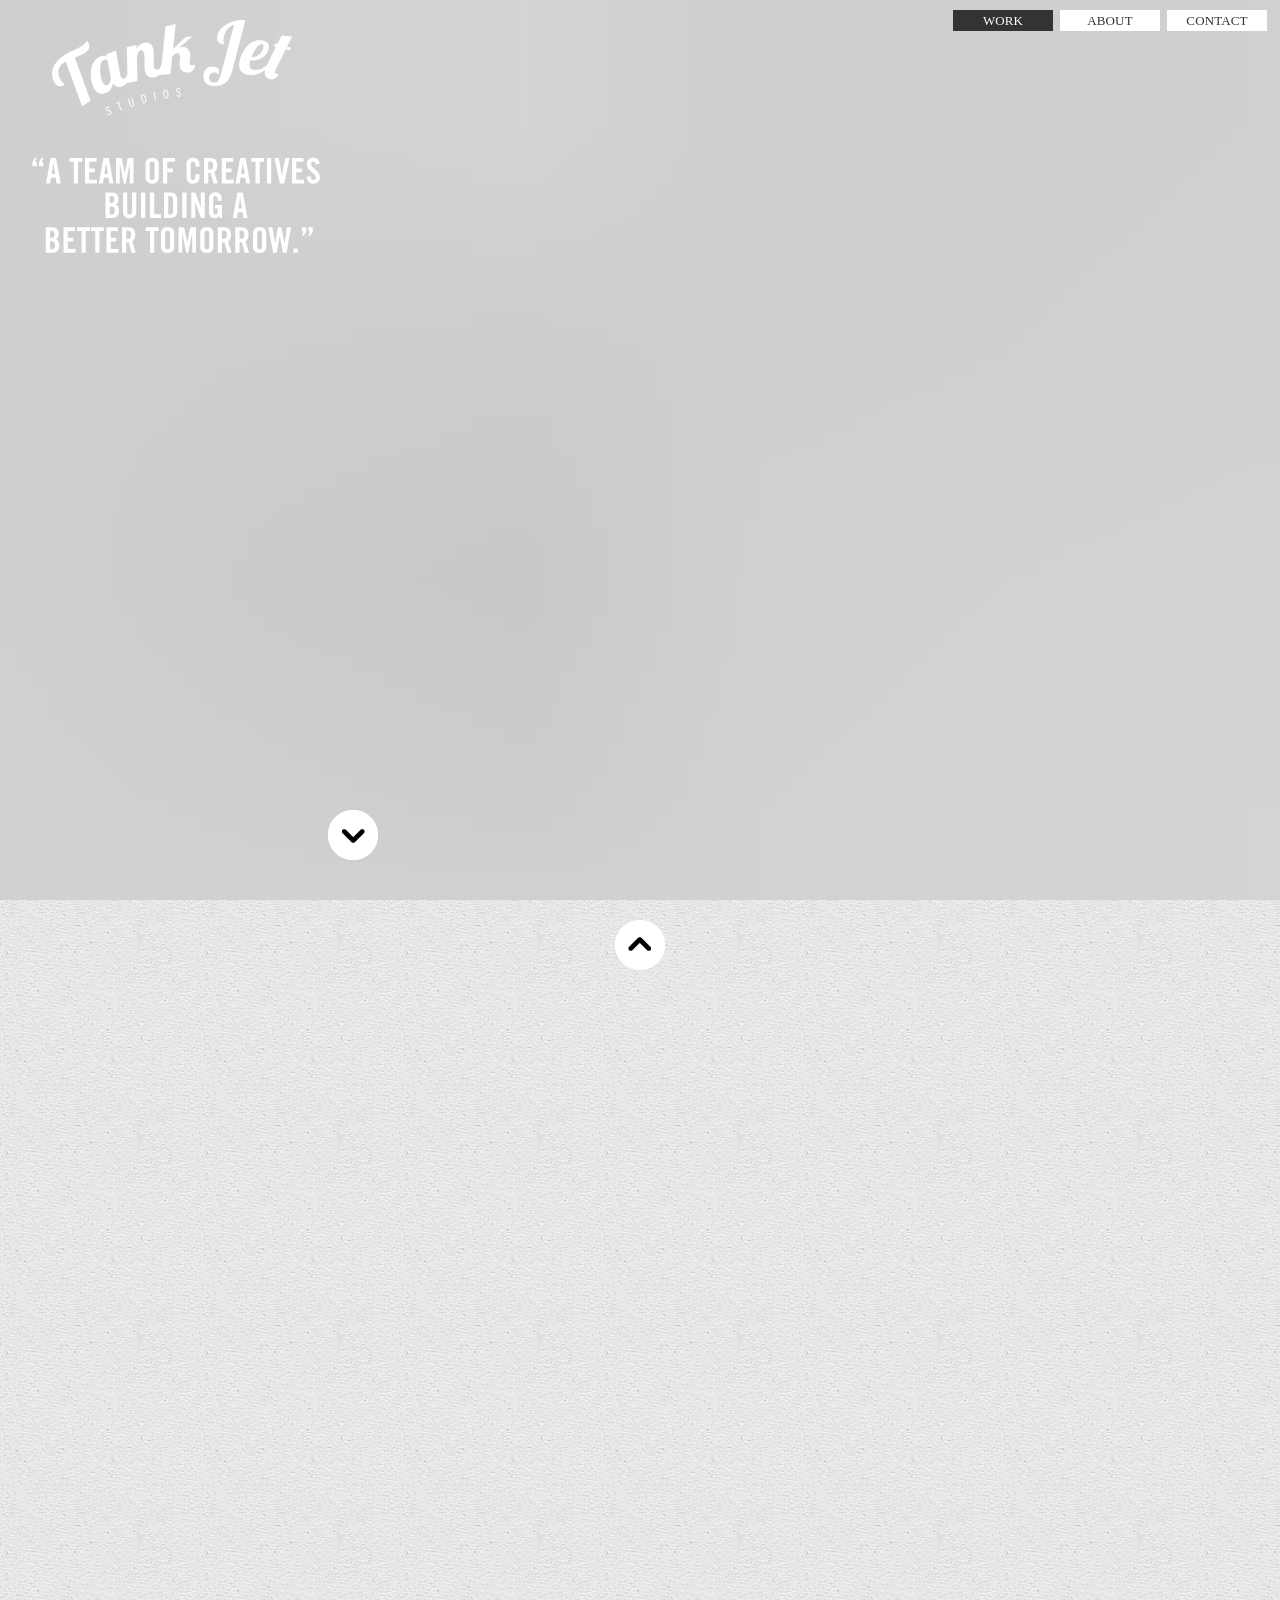
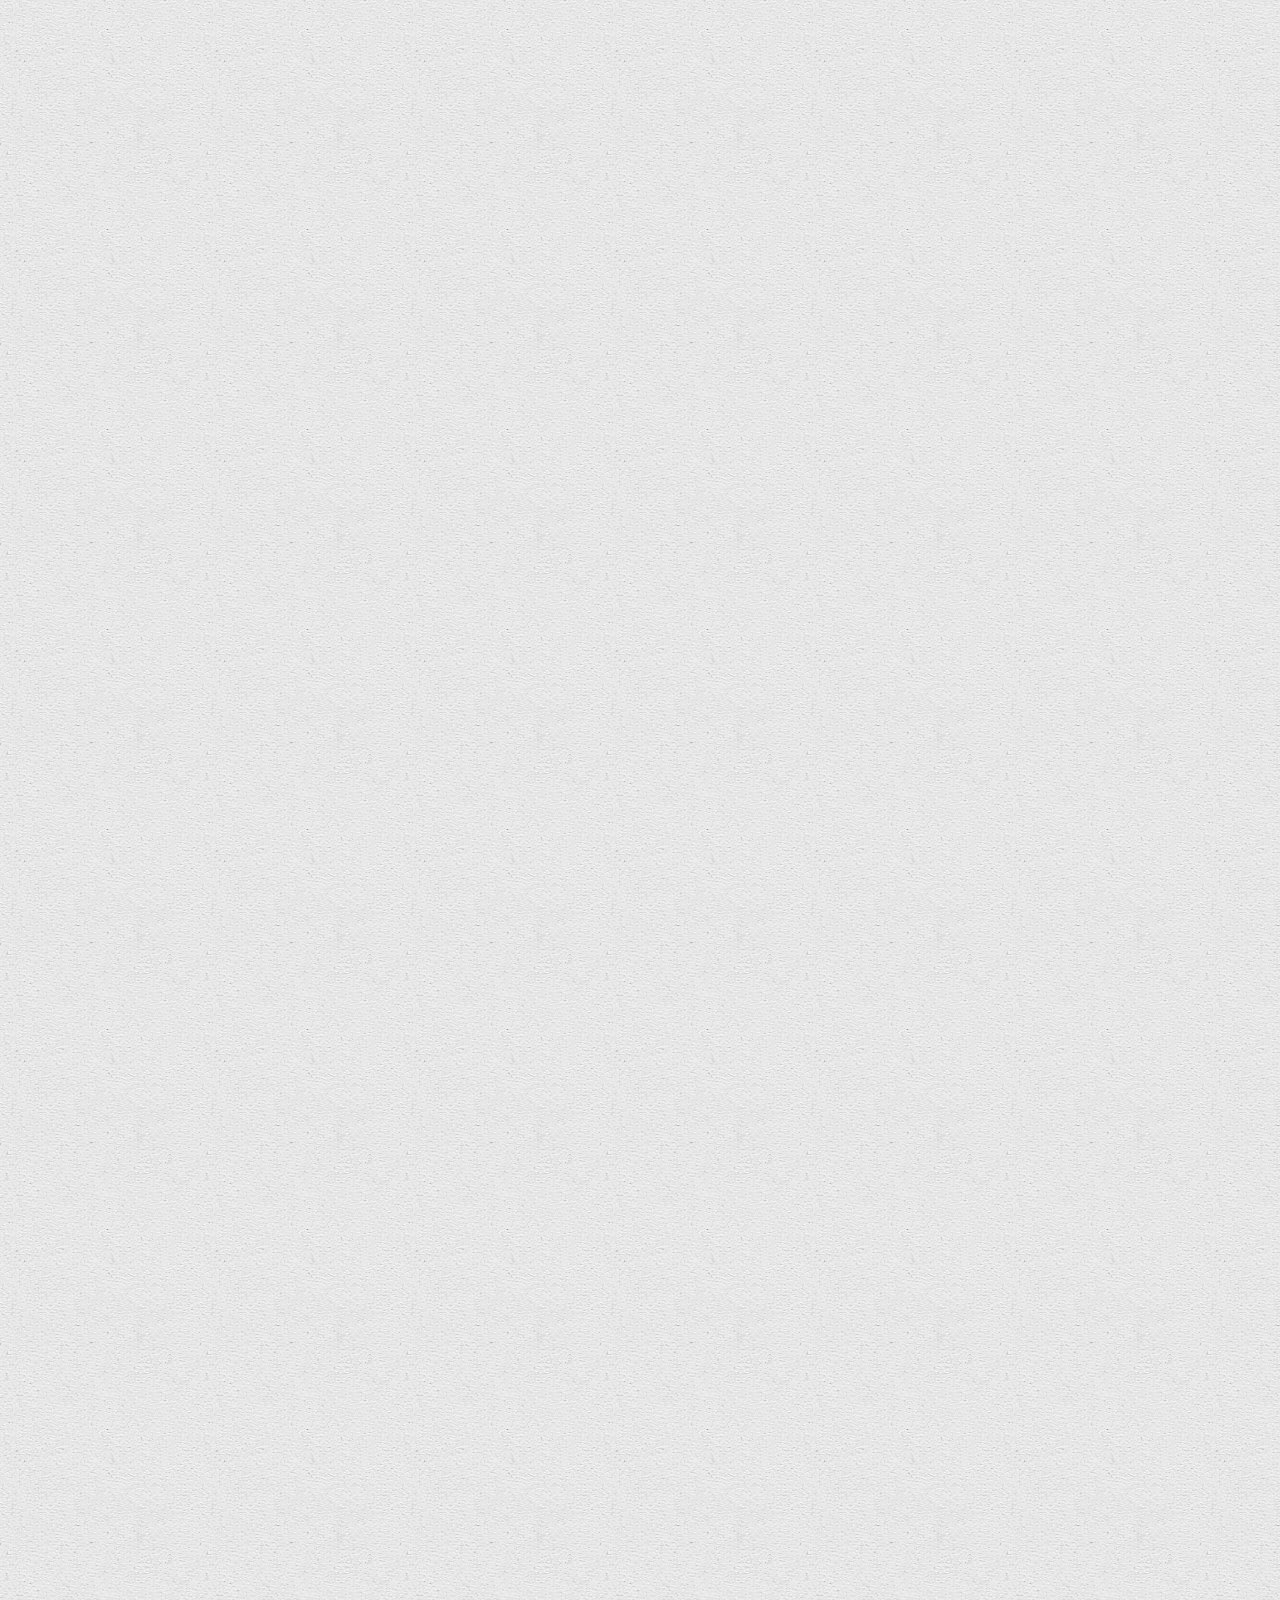
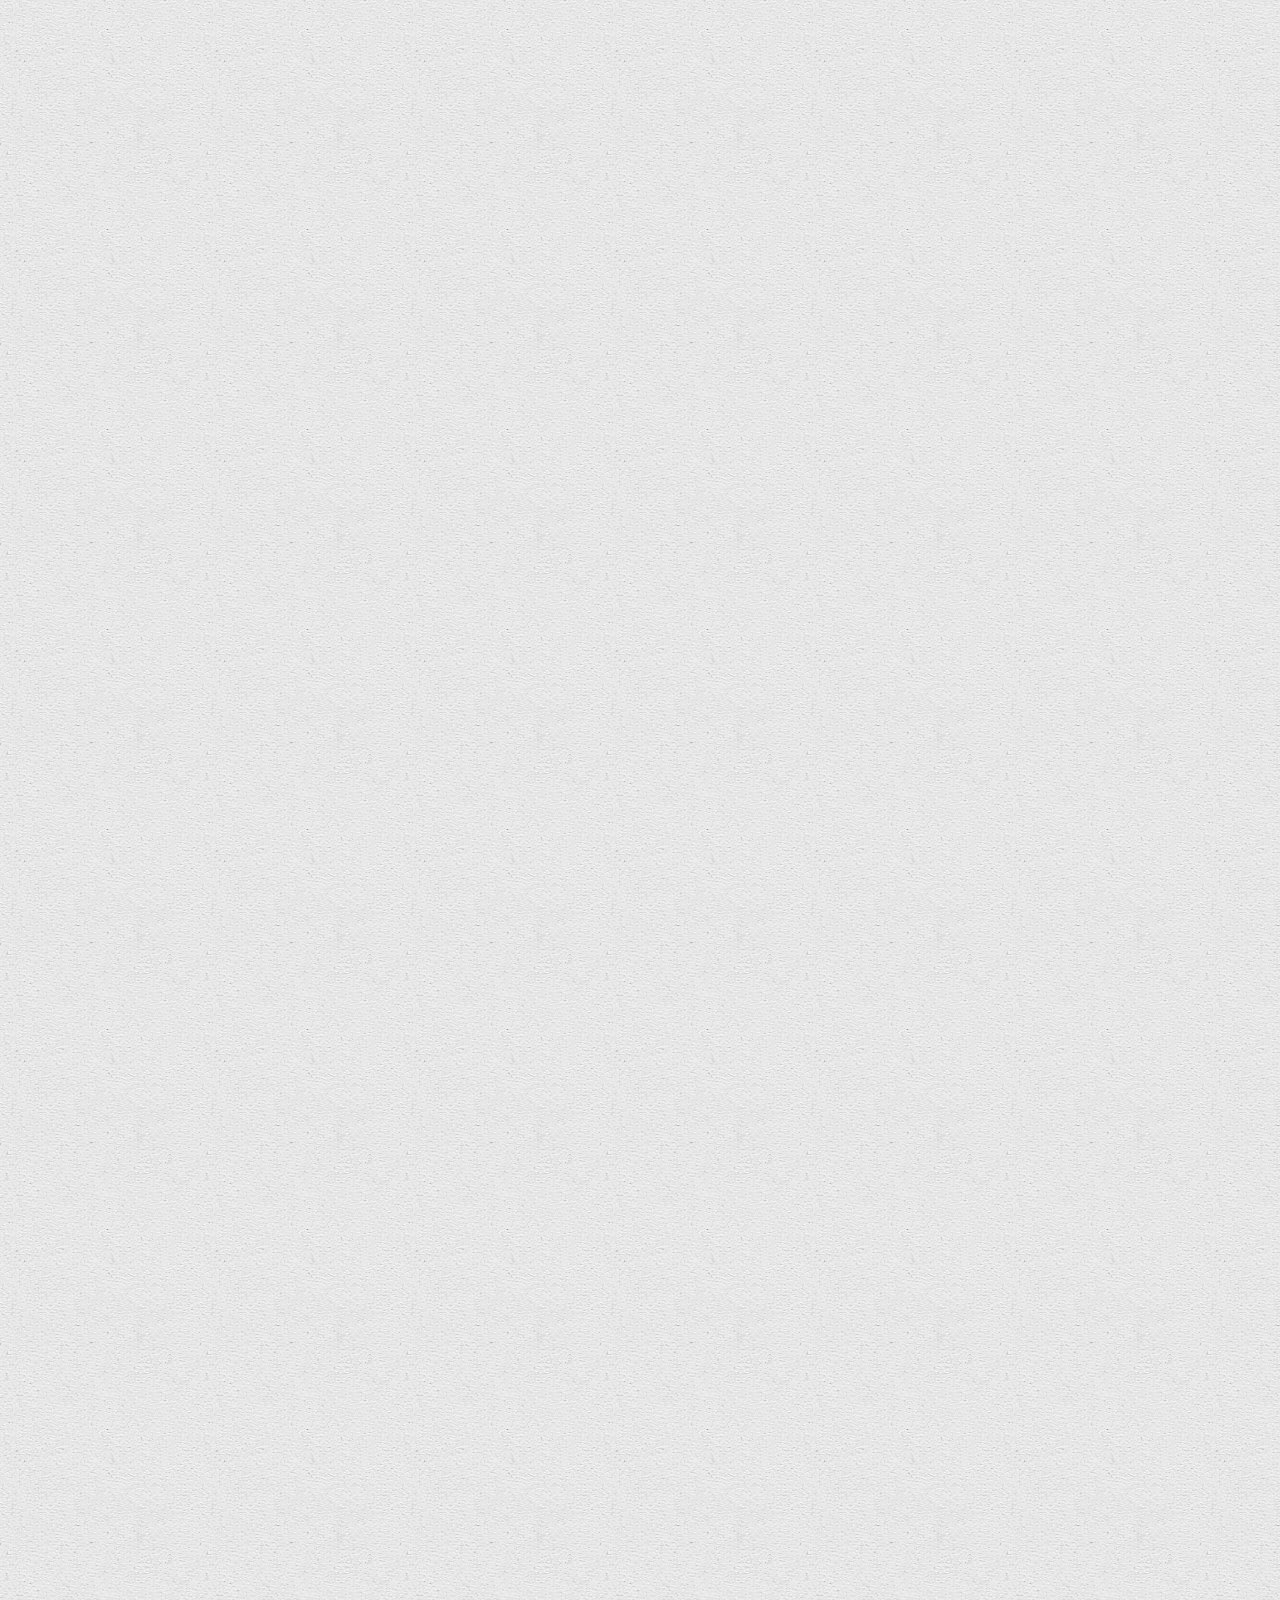
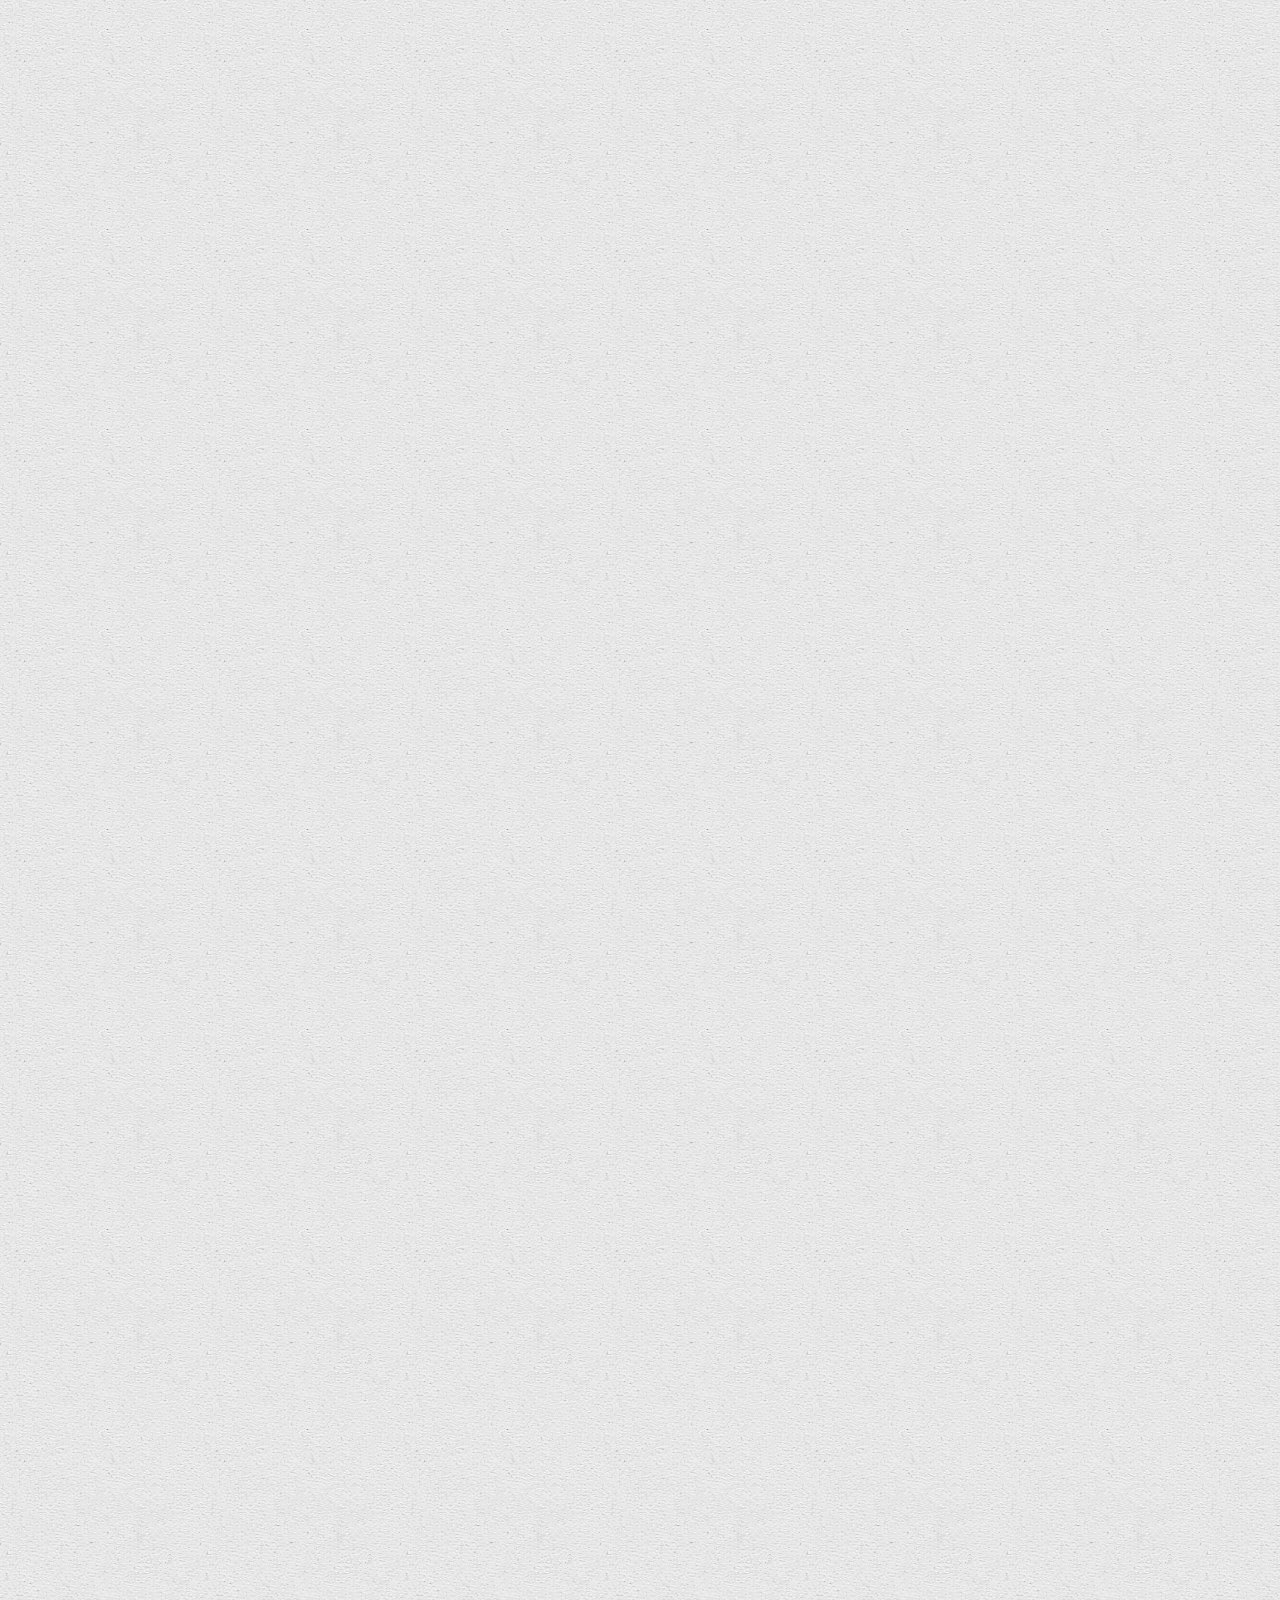
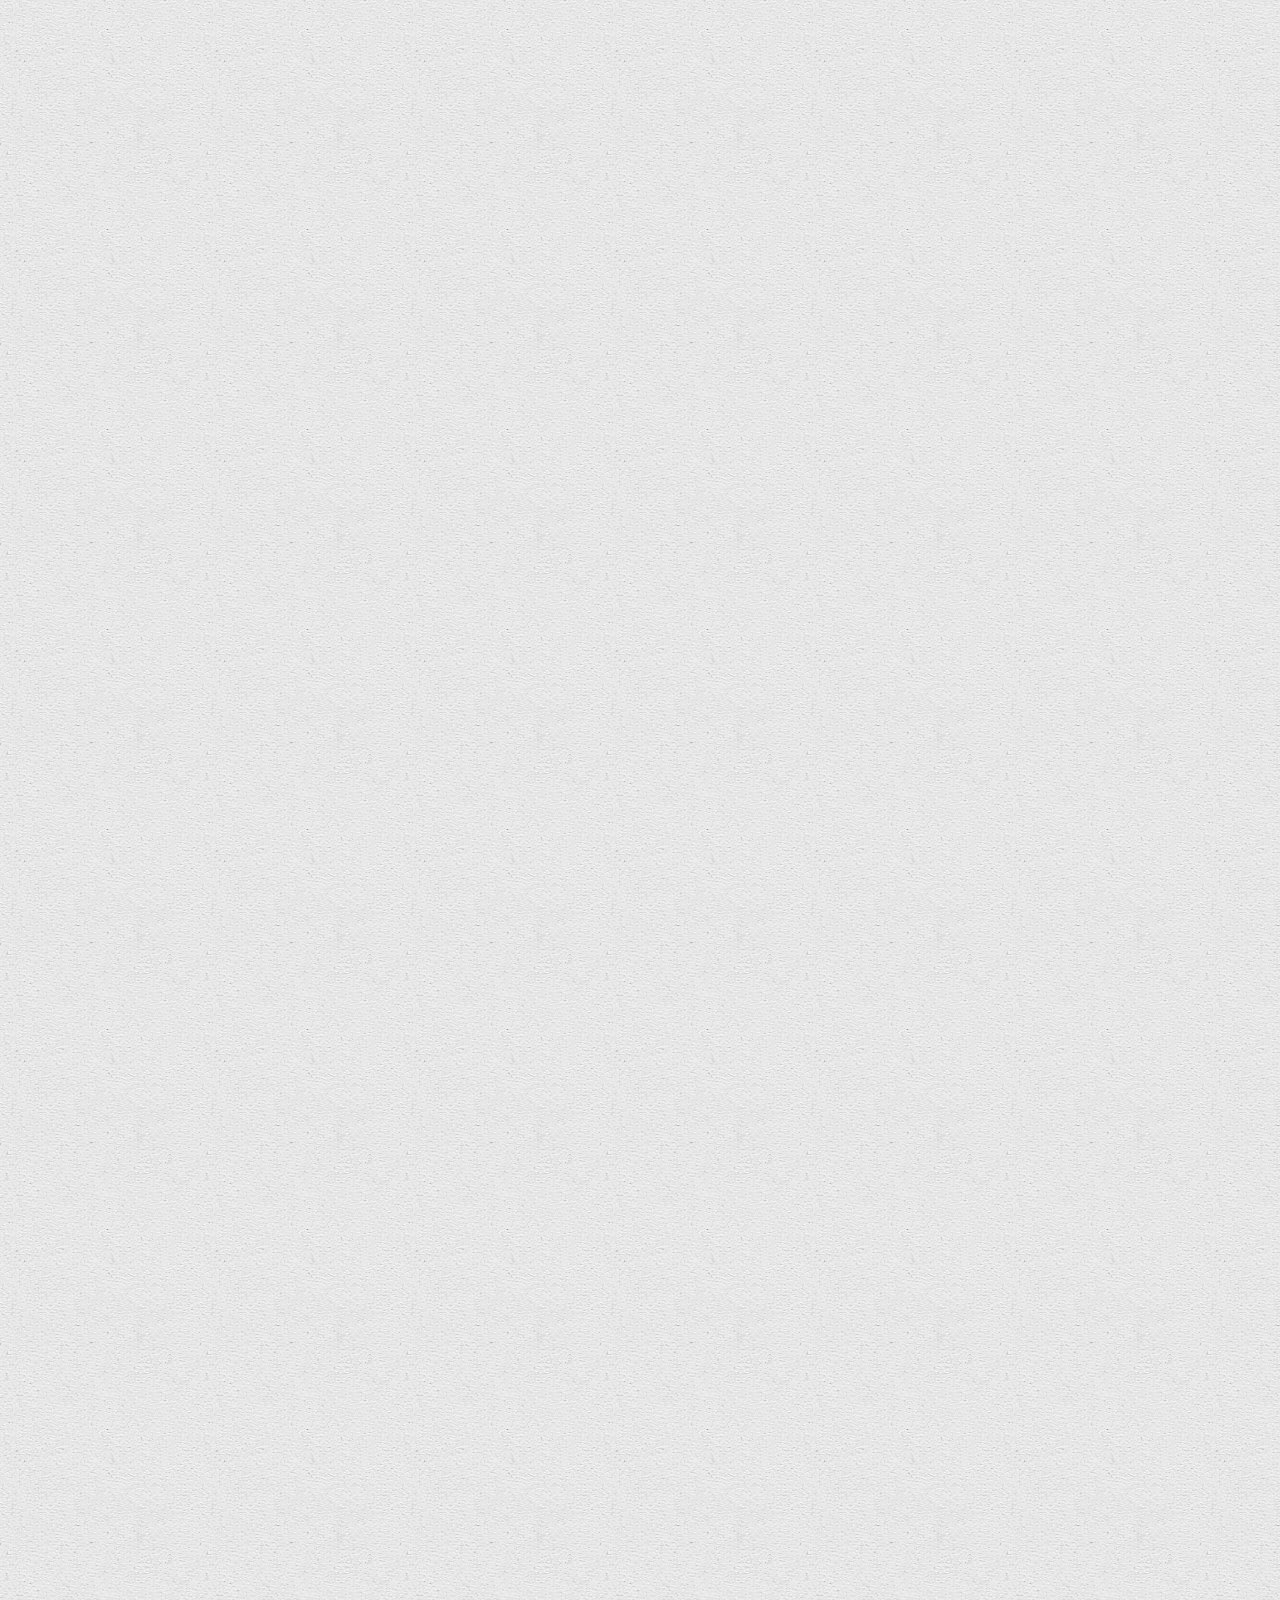
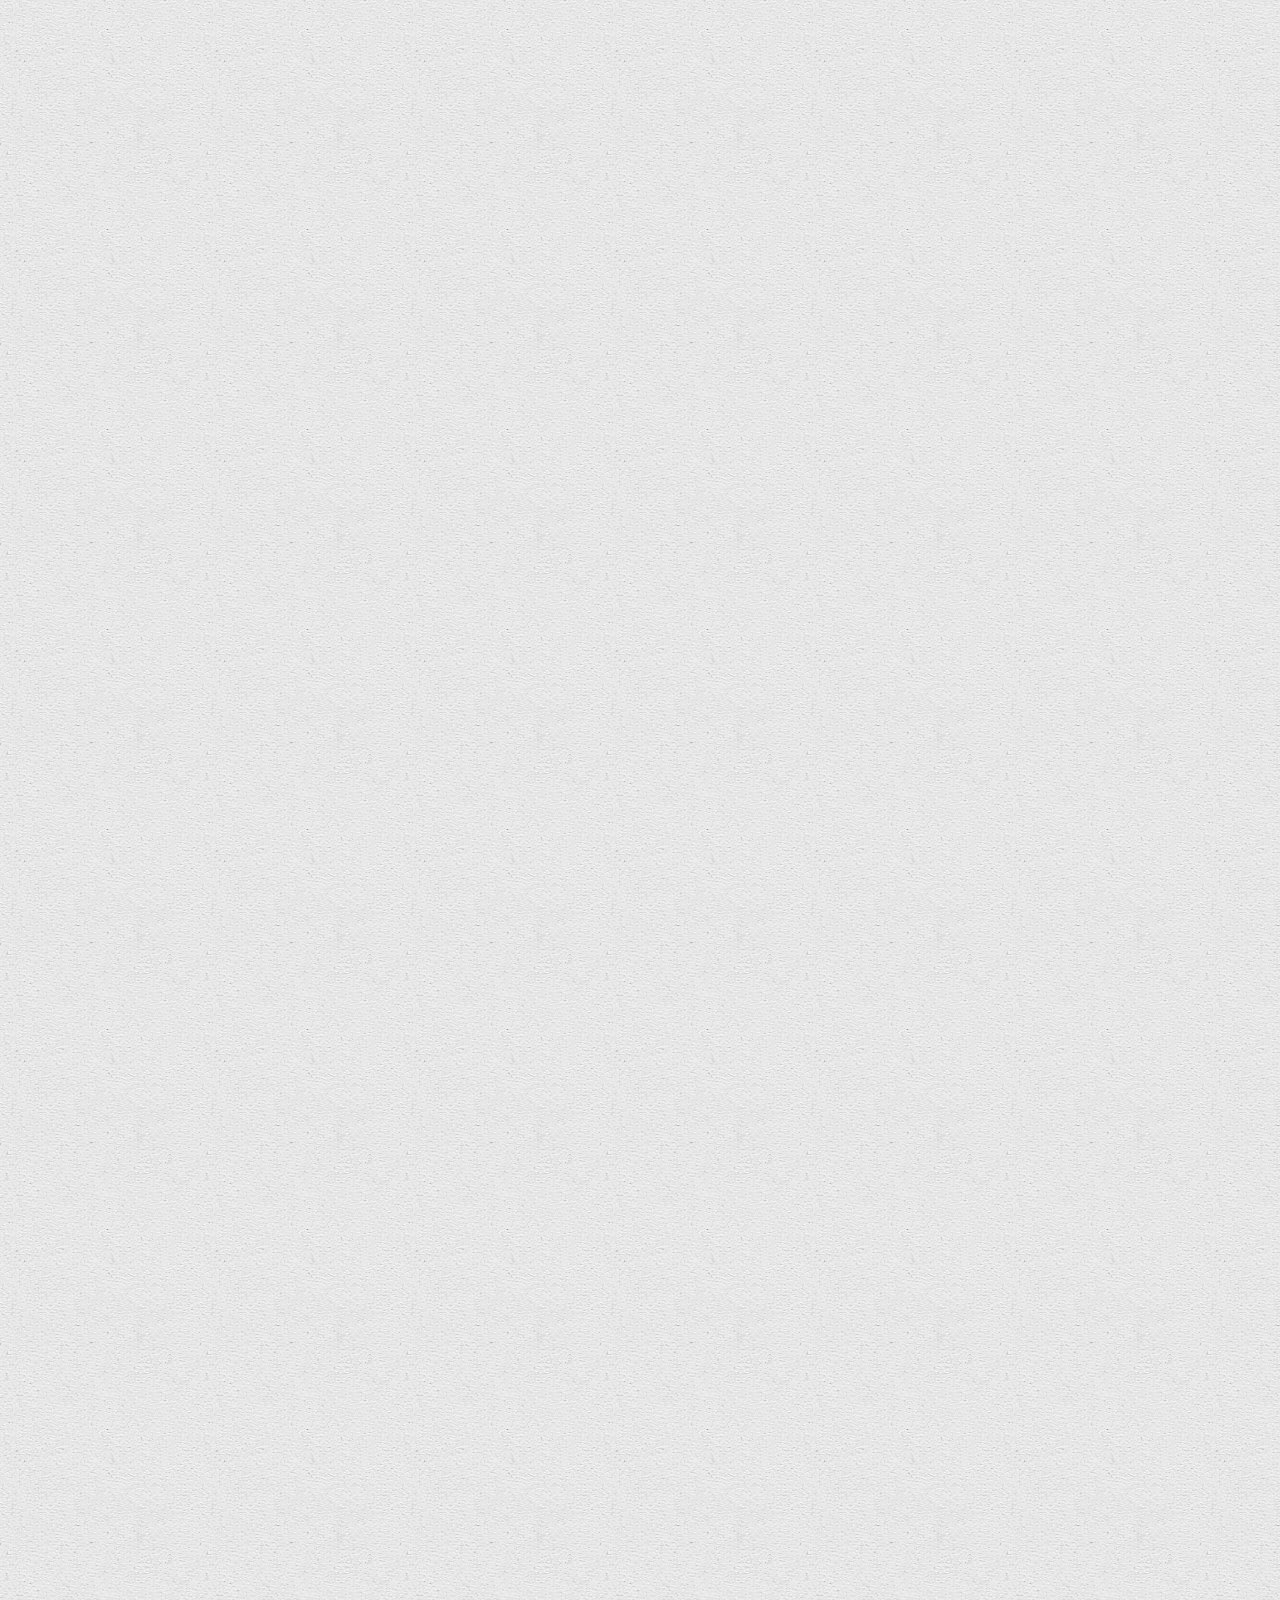
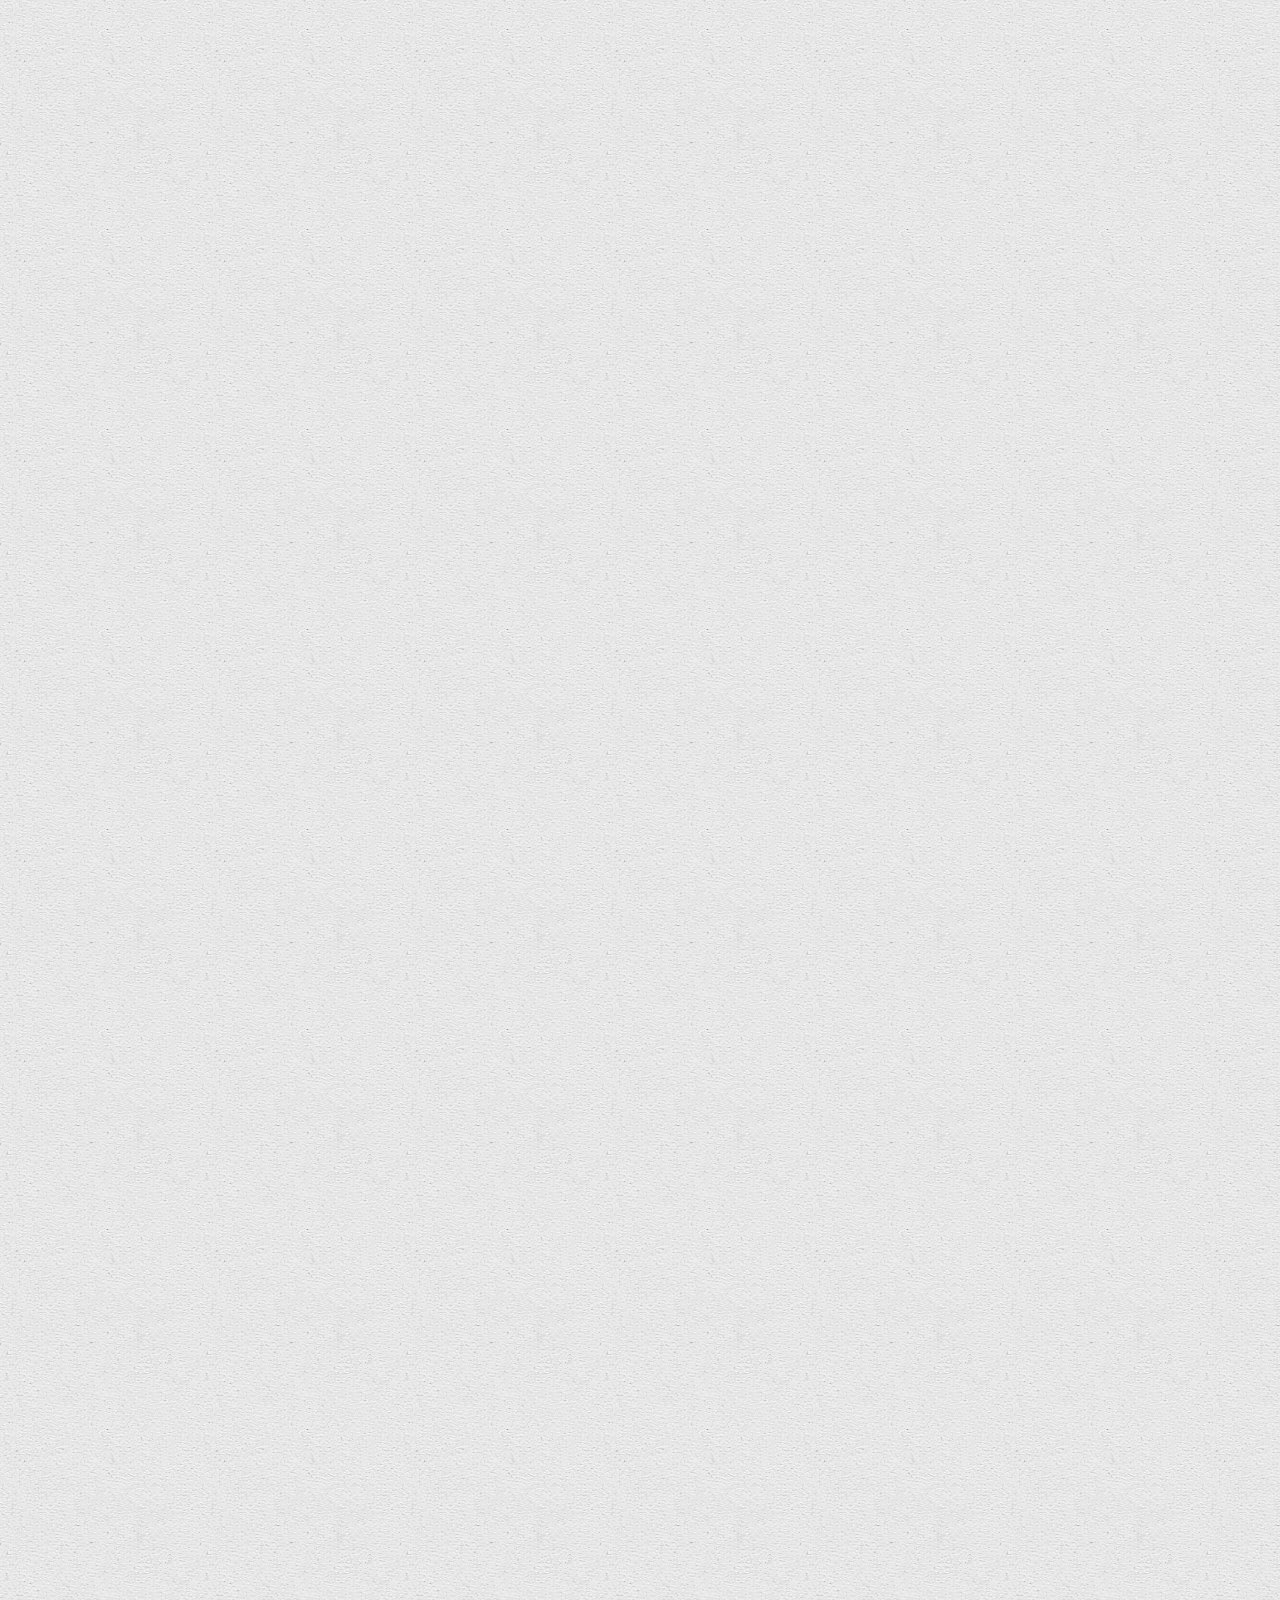
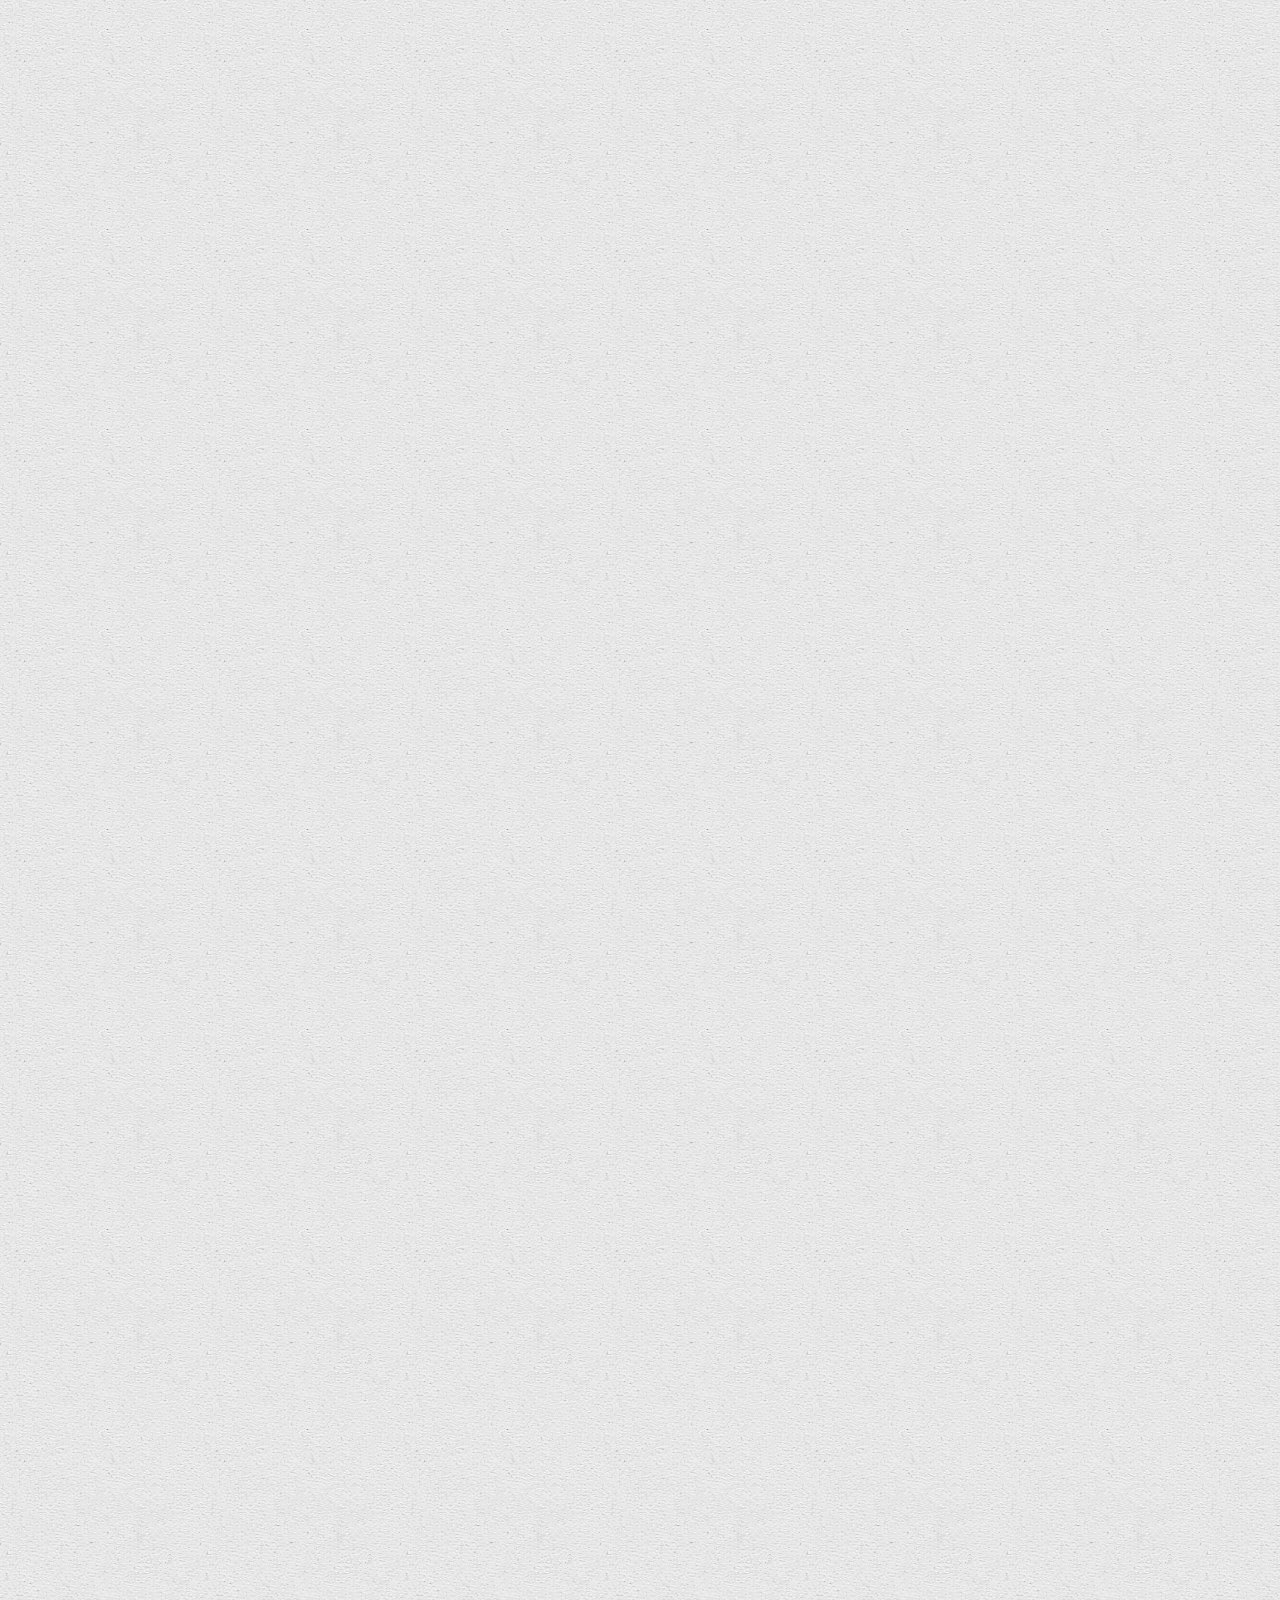
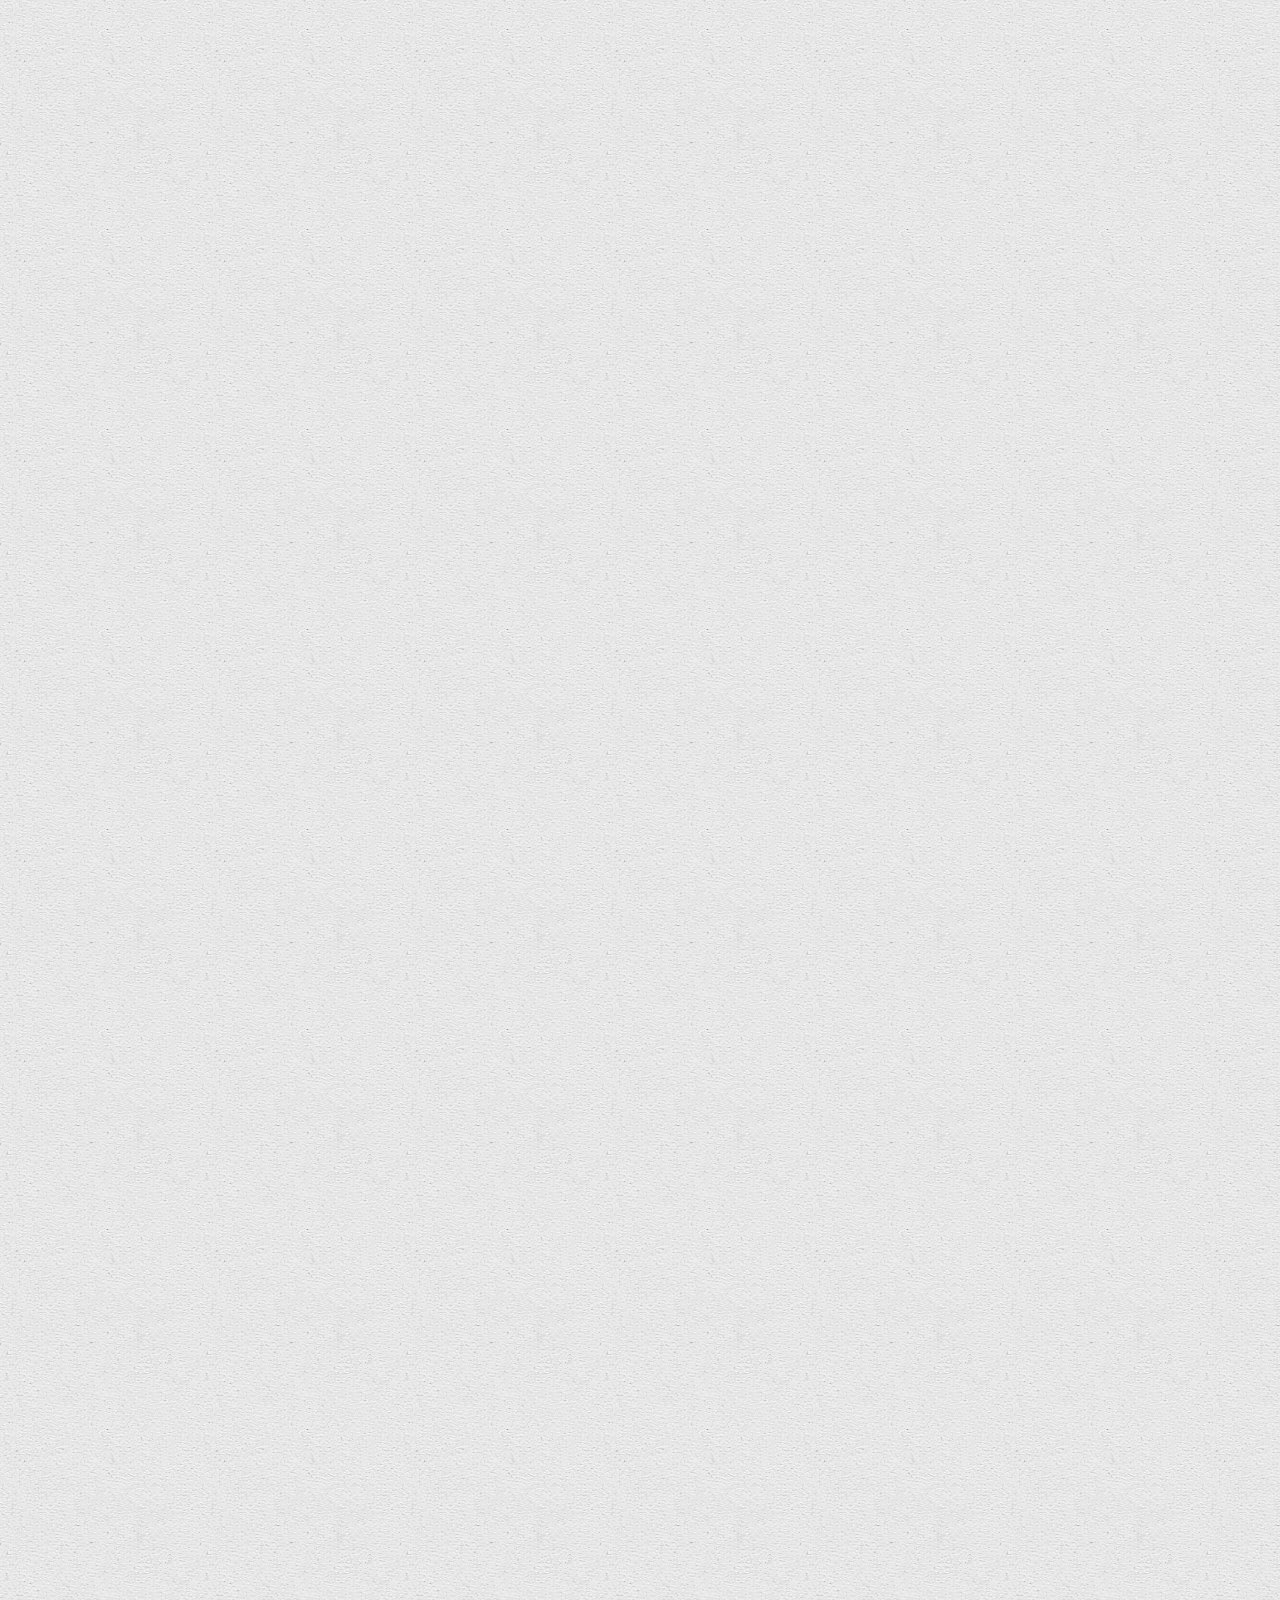
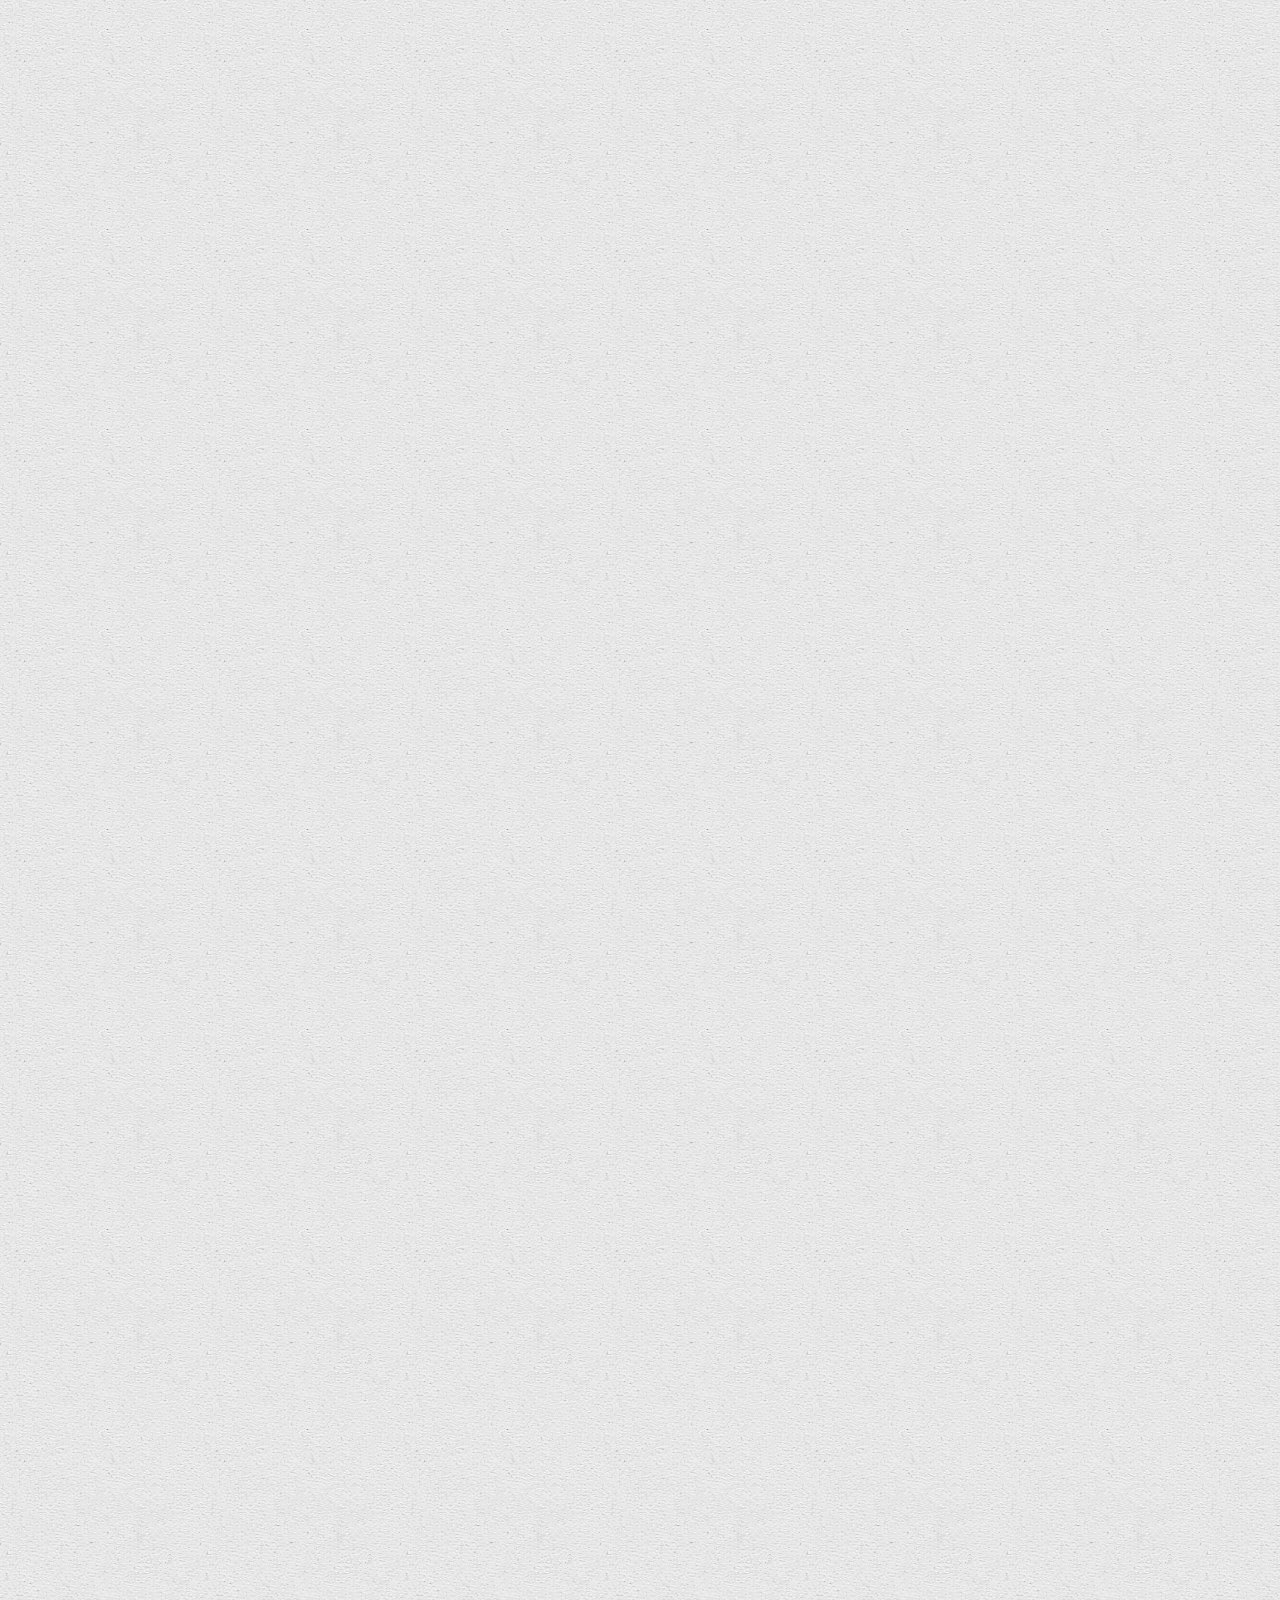
==== commit 57bd8664: "added up arrow, made arrows fade out, fixed some ios issues" ====
--- a/index.html
+++ b/index.html
@@ -8,7 +8,6 @@
 	<script type="text/javascript" src="js/jquery.viewport.mini.js"></script>
 	<script type="text/javascript" src="js/jquery.waitforimages.js"></script>
 	<script type="text/javascript" src="js/waypoints.min.js"></script>
-	<script type="text/javascript" src="js/jquery.scrollTo-1.4.2-min.js"></script>
 	<script type="text/javascript" src="js/jquery.cycle.all.js"></script>
 	<script type="text/javascript" src="js/jquery.sizing.js"></script>
 	<script type="text/javascript" src="js/index.js"></script>
@@ -58,195 +57,214 @@
 			<a href="mailto:everyone@tankjetstudios.com"> everyone@tankjetstudios.com</a>
 			<br />
 			<br />
-			<img src="img/facebook.png" border="0">
-			<img src="img/twitter.png" border="0">
+			<a href="https://www.facebook.com/pages/Tank-Jet-Studios/219483468067567" target="_BLANK"><img src="img/facebook.png" border="0"></a>
+			<a href="https://twitter.com/#!/tankjet" target="_BLANK"><img src="img/twitter.png" border="0"></a>
 		</div>
 		<img src="img/slides/contact.jpg" class="resize-me" alt=""/>
 	</div>
 
 	<!-- MAKUHARI SLIDES
 	================================================== -->
-	<a href="javascript:void(0)" class="slide-ctrl left makuhari-left">
-		<img src="img/left.png" alt=""/>
-	</a>
-	<div class="makuhari-slideshow slides-container">
-		<div class="makuhari-slide-home slide">
-			<div class="slide-show-links dark-links">
-				<a href="javascript:void(0)" data-slide="0">branding</a> / <a href="javascript:void(0)" data-slide="1">front-end</a>
-			</div>
-			<img src="img/slides/makuhari-slide-1.png" class="center-me" alt=""/>
-		</div>
-		<div class="makuhari-slide slide">
-			<img src="img/slides/makuhari-slide-2.jpg" class="center-me shadow" alt=""/>
-		</div>
-		<div class="makuhari-slide slide">
-			<img src="img/slides/makuhari-slide-3.jpg" class="center-me shadow" alt=""/>
-		</div>
-		<div class="makuhari-slide slide">
-			<iframe src="http://player.vimeo.com/video/37903624?title=0&amp;byline=0&amp;portrait=0&amp;color=ffffff" width="700" height="394" frameborder="0" webkitAllowFullScreen mozallowfullscreen allowFullScreen class="center-me"></iframe>
-		</div>
-	</div>
-	<a href="javascript:void(0)" class="slide-down"><img src="img/down.png"/></a>
-	<a href="javascript:void(0)" class="slide-ctrl right makuhari-right">
-		<img src="img/right.png" alt=""/>
-	</a>
+	<div class="slides-wrapper">
+		<a href="javascript:void(0)" class="slide-up"><img src="img/up.png"/></a>
+		<a href="javascript:void(0)" class="slide-ctrl left">
+			<img src="img/left.png" alt=""/>
+		</a>
+		<a href="javascript:void(0)" class="slide-ctrl right">
+			<img src="img/right.png" alt=""/>
+		</a>
+		<div class="makuhari-slideshow slides-container">
+			<div class="makuhari-slide-home slide">
+				<div class="slide-show-links dark-links">
+					<a href="javascript:void(0)" data-slide="0">branding</a> / <a href="javascript:void(0)" data-slide="1">front-end</a>
+				</div>
+				<img src="img/slides/makuhari-slide-1.png" class="center-me" alt=""/>
+			</div>
+			<div class="makuhari-slide slide">
+				<img src="img/slides/makuhari-slide-2.jpg" class="center-me shadow" alt=""/>
+			</div>
+			<div class="makuhari-slide slide">
+				<img src="img/slides/makuhari-slide-3.jpg" class="center-me shadow" alt=""/>
+			</div>
+			<div class="makuhari-slide slide">
+				<iframe src="http://player.vimeo.com/video/37903624?title=0&amp;byline=0&amp;portrait=0&amp;color=ffffff" width="700" height="394" frameborder="0" webkitAllowFullScreen mozallowfullscreen allowFullScreen class="center-me"></iframe>
+			</div>
+		</div>
+		<a href="javascript:void(0)" class="slide-down"><img src="img/down.png"/></a>
+	</div>
 
 	<!-- PELOTERO SLIDES
 	================================================== -->
-	<a href="javascript:void(0)" class="slide-ctrl left pelotero-left">
-		<img src="img/left.png" alt=""/>
-	</a>
-	<div class="pelotero-slideshow slides-container">
-		<div class="pelotero-slide-home slide">
-			<div class="slide-show-links white-links"><a href="javascript:void(0)" data-slide="0">branding</a> / <a href="javascript:void(0)" data-slide="1">front-end</a> / <a href="javascript:void(0)" data-slide="2">collatoral</a>
-			</div>
-			<img src="img/pelotero-bg.jpg" class="resize-me bottom" alt=""/>
-			<img src="img/slides/pelotero-slide-1.png" class="center-me top" alt=""/>
-		</div>
-		<div class="pelotero-slide slide">
-			<img src="img/slides/pelotero-slide-2.jpg" class="center-me shadow" alt=""/>
-		</div>
-		<div class="pelotero-slide slide">
-			<img src="img/slides/pelotero-slide-3.jpg" class="center-me shadow" alt=""/>
-		</div>
-		<div class="pelotero-slide slide">
-			<img src="img/slides/pelotero-slide-4-1.jpg" class="center-me postcard shadow" alt=""/>
-			<img src="img/slides/pelotero-slide-4-2.jpg" class="center-me shadow" alt=""/>
-		</div>
-	</div>
-	<a href="javascript:void(0)" class="slide-down"><img src="img/down.png"/></a>
-	<a href="javascript:void(0)" class="slide-ctrl right pelotero-right">
-		<img src="img/right.png" alt=""/>
-	</a>
+	<div class="slides-wrapper">
+		<a href="javascript:void(0)" class="slide-up"><img src="img/up.png"/></a>
+		<a href="javascript:void(0)" class="slide-ctrl left">
+			<img src="img/left.png" alt=""/>
+		</a>
+		<a href="javascript:void(0)" class="slide-ctrl right">
+			<img src="img/right.png" alt=""/>
+		</a>
+		<div class="pelotero-slideshow slides-container">
+			<div class="pelotero-slide-home slide">
+				<div class="slide-show-links white-links"><a href="javascript:void(0)" data-slide="0">branding</a> / <a href="javascript:void(0)" data-slide="1">front-end</a> / <a href="javascript:void(0)" data-slide="2">collatoral</a>
+				</div>
+				<img src="img/pelotero-bg.jpg" class="resize-me bottom" alt=""/>
+				<img src="img/slides/pelotero-slide-1.png" class="center-me top" alt=""/>
+			</div>
+			<div class="pelotero-slide slide">
+				<img src="img/slides/pelotero-slide-2.jpg" class="center-me shadow" alt=""/>
+			</div>
+			<div class="pelotero-slide slide">
+				<img src="img/slides/pelotero-slide-3.jpg" class="center-me shadow" alt=""/>
+			</div>
+			<div class="pelotero-slide slide">
+				<img src="img/slides/pelotero-slide-4-1.jpg" class="center-me postcard shadow" alt=""/>
+				<img src="img/slides/pelotero-slide-4-2.jpg" class="center-me shadow" alt=""/>
+			</div>
+		</div>
+		<a href="javascript:void(0)" class="slide-down"><img src="img/down.png"/></a>
+	</div>
 	<!-- ROMSHU SLIDES
 	================================================== -->
-	<a href="javascript:void(0)" class="slide-ctrl left romshu-left">
-		<img src="img/left.png" alt=""/>
-	</a>
-	<div class="romshu-slideshow slides-container">
-		<div class="romshu-slide-home slide">
-			<div class="slide-show-links white-links"><a href="javascript:void(0)" data-slide="0">branding</a> / <a href="javascript:void(0)" data-slide="1">front-end</a>
-				
-			</div>
-			<img src="img/slides/romshu-slide-1.png" class="center-me" alt=""/>
-		</div>
-		<div class="romshu-slide slide">
-			<img src="img/slides/romshu-slide-2.jpg" class="center-me" alt=""/>
-		</div>
-		<div class="romshu-slide slide">
-			<img src="img/slides/romshu-slide-3.jpg" class="center-me" alt=""/>
-		</div>
-		<div class="romshu-slide slide">
-			<img src="img/slides/romshu-slide-4.jpg" class="center-me shadow" alt=""/>
-		</div>
-		<div class="romshu-slide slide">
-			<img src="img/slides/romshu-slide-5.jpg" class="center-me shadow" alt=""/>
-		</div>
-		<div class="romshu-slide slide">
-			<img src="img/slides/romshu-slide-6.jpg" class="center-me shadow" alt=""/>
-		</div>
-	</div>
-	<a href="javascript:void(0)" class="slide-down"><img src="img/down.png"/></a>
-	<a href="javascript:void(0)" class="slide-ctrl right romshu-right">
-		<img src="img/right.png" alt=""/>
-	</a>
+	<div class="slides-wrapper">
+		<a href="javascript:void(0)" class="slide-up"><img src="img/up.png"/></a>
+		<a href="javascript:void(0)" class="slide-ctrl left">
+			<img src="img/left.png" alt=""/>
+		</a>
+		<a href="javascript:void(0)" class="slide-ctrl right">
+			<img src="img/right.png" alt=""/>
+		</a>
+		<div class="romshu-slideshow slides-container">
+			<div class="romshu-slide-home slide">
+				<div class="slide-show-links white-links"><a href="javascript:void(0)" data-slide="0">branding</a> / <a href="javascript:void(0)" data-slide="1">front-end</a>
+					
+				</div>
+				<img src="img/slides/romshu-slide-1.png" class="center-me" alt=""/>
+			</div>
+			<div class="romshu-slide slide">
+				<img src="img/slides/romshu-slide-2.jpg" class="center-me" alt=""/>
+			</div>
+			<div class="romshu-slide slide">
+				<img src="img/slides/romshu-slide-3.jpg" class="center-me" alt=""/>
+			</div>
+			<div class="romshu-slide slide">
+				<img src="img/slides/romshu-slide-4.jpg" class="center-me shadow" alt=""/>
+			</div>
+			<div class="romshu-slide slide">
+				<img src="img/slides/romshu-slide-5.jpg" class="center-me shadow" alt=""/>
+			</div>
+			<div class="romshu-slide slide">
+				<img src="img/slides/romshu-slide-6.jpg" class="center-me shadow" alt=""/>
+			</div>
+		</div>
+		<a href="javascript:void(0)" class="slide-down"><img src="img/down.png"/></a>
+	</div>
 	<!-- TRILECTABLES SLIDES
 	================================================== -->
-	<a href="javascript:void(0)" class="slide-ctrl left trilectables-left">
-		<img src="img/left.png" alt=""/>
-	</a>
-	<div class="trilectables-slideshow slides-container">
-		<div class="trilectables-slide-home slide">
-			<div class="slide-show-links white-links">
-				<a href="javascript:void(0)" data-slide="0">branding</a> / <a href="javascript:void(0)" data-slide="2">collatoral</a>
-			</div>
-			<img src="img/slides/trilectables-slide-1.png" class="center-me" alt=""/>
-		</div>
-		<div class="trilectables-slide slide">
-			<img src="img/slides/trilectables-slide-2.jpg" class="center-me" alt=""/>
-		</div>
-		<div class="trilectables-slide slide">
-			<img src="img/slides/trilectables-slide-3.jpg" class="center-me" alt=""/>
-		</div>
-		<div class="trilectables-slide slide">
-			<img src="img/slides/trilectables-slide-4.jpg" class="center-me" alt=""/>
-		</div>
-		<div class="trilectables-slide slide">
-			<img src="img/slides/trilectables-slide-5.jpg" class="center-me" alt=""/>
-		</div>
-	</div>
-	<a href="javascript:void(0)" class="slide-down"><img src="img/down.png"/></a>
-	<a href="javascript:void(0)" class="slide-ctrl right trilectables-right">
-		<img src="img/right.png" alt=""/>
-	</a>
+	<div class="slides-wrapper">
+		<a href="javascript:void(0)" class="slide-up"><img src="img/up.png"/></a>
+		<a href="javascript:void(0)" class="slide-ctrl left">
+			<img src="img/left.png" alt=""/>
+		</a>
+		<a href="javascript:void(0)" class="slide-ctrl right">
+			<img src="img/right.png" alt=""/>
+		</a>
+		<div class="trilectables-slideshow slides-container">
+			<div class="trilectables-slide-home slide">
+				<div class="slide-show-links white-links">
+					<a href="javascript:void(0)" data-slide="0">branding</a> / <a href="javascript:void(0)" data-slide="2">collatoral</a>
+				</div>
+				<img src="img/slides/trilectables-slide-1.png" class="center-me" alt=""/>
+			</div>
+			<div class="trilectables-slide slide">
+				<img src="img/slides/trilectables-slide-2.jpg" class="center-me" alt=""/>
+			</div>
+			<div class="trilectables-slide slide">
+				<img src="img/slides/trilectables-slide-3.jpg" class="center-me" alt=""/>
+			</div>
+			<div class="trilectables-slide slide">
+				<img src="img/slides/trilectables-slide-4.jpg" class="center-me" alt=""/>
+			</div>
+			<div class="trilectables-slide slide">
+				<img src="img/slides/trilectables-slide-5.jpg" class="center-me" alt=""/>
+			</div>
+		</div>
+		<a href="javascript:void(0)" class="slide-down"><img src="img/down.png"/></a>
+	</div>
 	<!-- DOMESTICATED SLIDES
 	================================================== -->
-	<a href="javascript:void(0)" class="slide-ctrl left domesticated-left">
-		<img src="img/left.png" alt=""/>
-	</a>
-	<div class="domesticated-slideshow slides-container">
-		<div class="domesticated-slide-home slide">
-			<div class="slide-show-links dark-links">
-				<a href="javascript:void(0)" data-slide="0">branding</a> / <a href="javascript:void(0)" data-slide="1">front-end</a> / <a href="javascript:void(0)" data-slide="1">back-end</a> / <a href="javascript:void(0)" data-slide="4">concept</a>
-			</div>
-			<img src="img/slides/domesticated-slide-1.png" class="center-me" alt=""/>
-		</div>
-		<div class="domesticated-slide slide">
-			<img src="img/slides/domesticated-slide-2.jpg" class="center-me shadow" alt=""/>
-		</div>
-		<div class="domesticated-slide slide">
-			<img src="img/slides/domesticated-slide-3.jpg" class="center-me shadow" alt=""/>
-		</div>
-		<div class="domesticated-slide slide">
-			<img src="img/slides/domesticated-slide-4.jpg" class="center-me shadow" alt=""/>
-		</div>
-		<div class="domesticated-slide slide">
-			<div class="domesticated-description center-me">
-				Domesticated is a movement. Our goal is to provide consumers with an easy-to-navigate database of american made goods, and for the businesses, a place to to reach those consumers in search of your products. But our database goes even deeper than that, attempting to pin point in which state each product is made, so that consumers can take solace in the fact that their purchase is helping a local industry. It's time to revive the great American tradition of quality craftsmanship and unrivaled industry. It's time to end our dependence on foreign made goods. It's time to get Domesticated.
-			</div>	
-		</div>
-
-
-	</div>
-	<a href="javascript:void(0)" class="slide-down"><img src="img/down.png"/></a>
-	<a href="javascript:void(0)" class="slide-ctrl right domesticated-right">
-		<img src="img/right.png" alt=""/>
-	</a>	
+	<div class="slides-wrapper">
+		<a href="javascript:void(0)" class="slide-up"><img src="img/up.png"/></a>
+		<a href="javascript:void(0)" class="slide-ctrl left">
+			<img src="img/left.png" alt=""/>
+		</a>
+		<a href="javascript:void(0)" class="slide-ctrl right">
+			<img src="img/right.png" alt=""/>
+		</a>	
+		<div class="domesticated-slideshow slides-container">
+			<div class="domesticated-slide-home slide">
+				<div class="slide-show-links dark-links">
+					<a href="javascript:void(0)" data-slide="0">branding</a> / <a href="javascript:void(0)" data-slide="1">front-end</a> / <a href="javascript:void(0)" data-slide="1">back-end</a> / <a href="javascript:void(0)" data-slide="4">concept</a>
+				</div>
+				<img src="img/slides/domesticated-slide-1.png" class="center-me" alt=""/>
+			</div>
+			<div class="domesticated-slide slide">
+				<img src="img/slides/domesticated-slide-2.jpg" class="center-me shadow" alt=""/>
+			</div>
+			<div class="domesticated-slide slide">
+				<img src="img/slides/domesticated-slide-3.jpg" class="center-me shadow" alt=""/>
+			</div>
+			<div class="domesticated-slide slide">
+				<img src="img/slides/domesticated-slide-4.jpg" class="center-me shadow" alt=""/>
+			</div>
+			<div class="domesticated-slide slide">
+				<div class="domesticated-description center-me">
+					Domesticated is a movement. Our goal is to provide consumers with an easy-to-navigate database of american made goods, and for the businesses, a place to to reach those consumers in search of your products. But our database goes even deeper than that, attempting to pin point in which state each product is made, so that consumers can take solace in the fact that their purchase is helping a local industry. It's time to revive the great American tradition of quality craftsmanship and unrivaled industry. It's time to end our dependence on foreign made goods. It's time to get Domesticated.
+				</div>	
+			</div>
+
+
+		</div>
+		<a href="javascript:void(0)" class="slide-down"><img src="img/down.png"/></a>
+	</div>
 	<!-- LOGO CAROUSEL SLIDES
 	================================================== -->
-	<a href="javascript:void(0)" class="slide-ctrl left logo-left">
-		<img src="img/left.png" alt=""/>
-	</a>
-	<div class="logo-slideshow slides-container">
-		<div class="logo-slide-home slide">
-			<img src="img/slides/logo_1.jpg" class="center-me" alt=""/>
-		</div>
-		<div class="logo-slide slide check-slide">
-			<img src="img/slides/logo_2.jpg" class="center-me" alt=""/>
-		</div>
-		<div class="logo-slide slide">
-			<img src="img/slides/logo_3.jpg" class="center-me" alt=""/>
-		</div>
-		<div class="logo-slide slide mobile-slide">
-			<img src="img/slides/logo_4.jpg" class="center-me" alt=""/>
-		</div>
-		<div class="logo-slide slide">
-			<img src="img/slides/logo_5.jpg" class="center-me" alt=""/>
-		</div>		
-		<div class="logo-slide slide">
-			<img src="img/slides/logo_6.jpg" class="center-me" alt=""/>
-		</div>
-		<div class="logo-slide slide">
-			<img src="img/slides/logo_7.jpg" class="center-me" alt=""/>
-		</div>
-		<div class="logo-slide slide">
-			<img src="img/slides/logo_8.jpg" class="center-me" alt=""/>
-		</div>
-	</div>
-	<a href="javascript:void(0)" class="slide-down" style="display:none;"><img src="img/down.png"/></a>
-	<a href="javascript:void(0)" class="slide-ctrl right logo-right">
-		<img src="img/right.png" alt=""/>
-	</a>
-
+	<div class="slides-wrapper">
+		<a href="javascript:void(0)" class="slide-up"><img src="img/up.png"/></a>
+		<a href="javascript:void(0)" class="slide-ctrl left">
+			<img src="img/left.png" alt=""/>
+		</a>
+		<a href="javascript:void(0)" class="slide-ctrl right">
+			<img src="img/right.png" alt=""/>
+		</a>
+		<div class="logo-slideshow slides-container">
+			<div class="logo-slide-home check-slide">
+				<img src="img/slides/logo_home.jpg" class="center-me" alt=""/>
+			</div>
+			<div class="logo-slide-home slide">
+				<img src="img/slides/logo_1.jpg" class="center-me" alt=""/>
+			</div>
+			<div class="logo-slide slide check-slide">
+				<img src="img/slides/logo_2.jpg" class="center-me" alt=""/>
+			</div>
+			<div class="logo-slide slide">
+				<img src="img/slides/logo_3.jpg" class="center-me" alt=""/>
+			</div>
+			<div class="logo-slide slide mobile-slide">
+				<img src="img/slides/logo_4.jpg" class="center-me" alt=""/>
+			</div>
+			<div class="logo-slide slide">
+				<img src="img/slides/logo_5.jpg" class="center-me" alt=""/>
+			</div>		
+			<div class="logo-slide slide">
+				<img src="img/slides/logo_6.jpg" class="center-me" alt=""/>
+			</div>
+			<div class="logo-slide slide">
+				<img src="img/slides/logo_7.jpg" class="center-me" alt=""/>
+			</div>
+			<div class="logo-slide slide">
+				<img src="img/slides/logo_8.jpg" class="center-me" alt=""/>
+			</div>
+		</div>
+	</div>
 </body>
 </html>
--- a/css/index.css
+++ b/css/index.css
@@ -274,14 +274,14 @@
 	color: #fff;
 }
 .left, .right {
-	position: fixed;
+	position: absolute;
 	z-index: 50;
 }
 .left img, .right img {
 	width: 50px;
 }
-.left {left: 20px; top: 10px; display: none; }
-.right {right: 20px; top: 10px; display: none;}
+.left {left: 20px; top: 10px; }
+.right {right: 20px; top: 10px;}
 .bottom {position: relative; z-index:0;}
 .top {position: relative; z-index:10;}
 .slide-down {
@@ -290,4 +290,12 @@
 }
 .slide-down img {
 	margin-top: -70px;
+}
+.slide-up {
+	position:absolute;
+	top: 20px;
+	z-index: 99;
+}
+.slides-wrapper {
+	position: relative;
 }
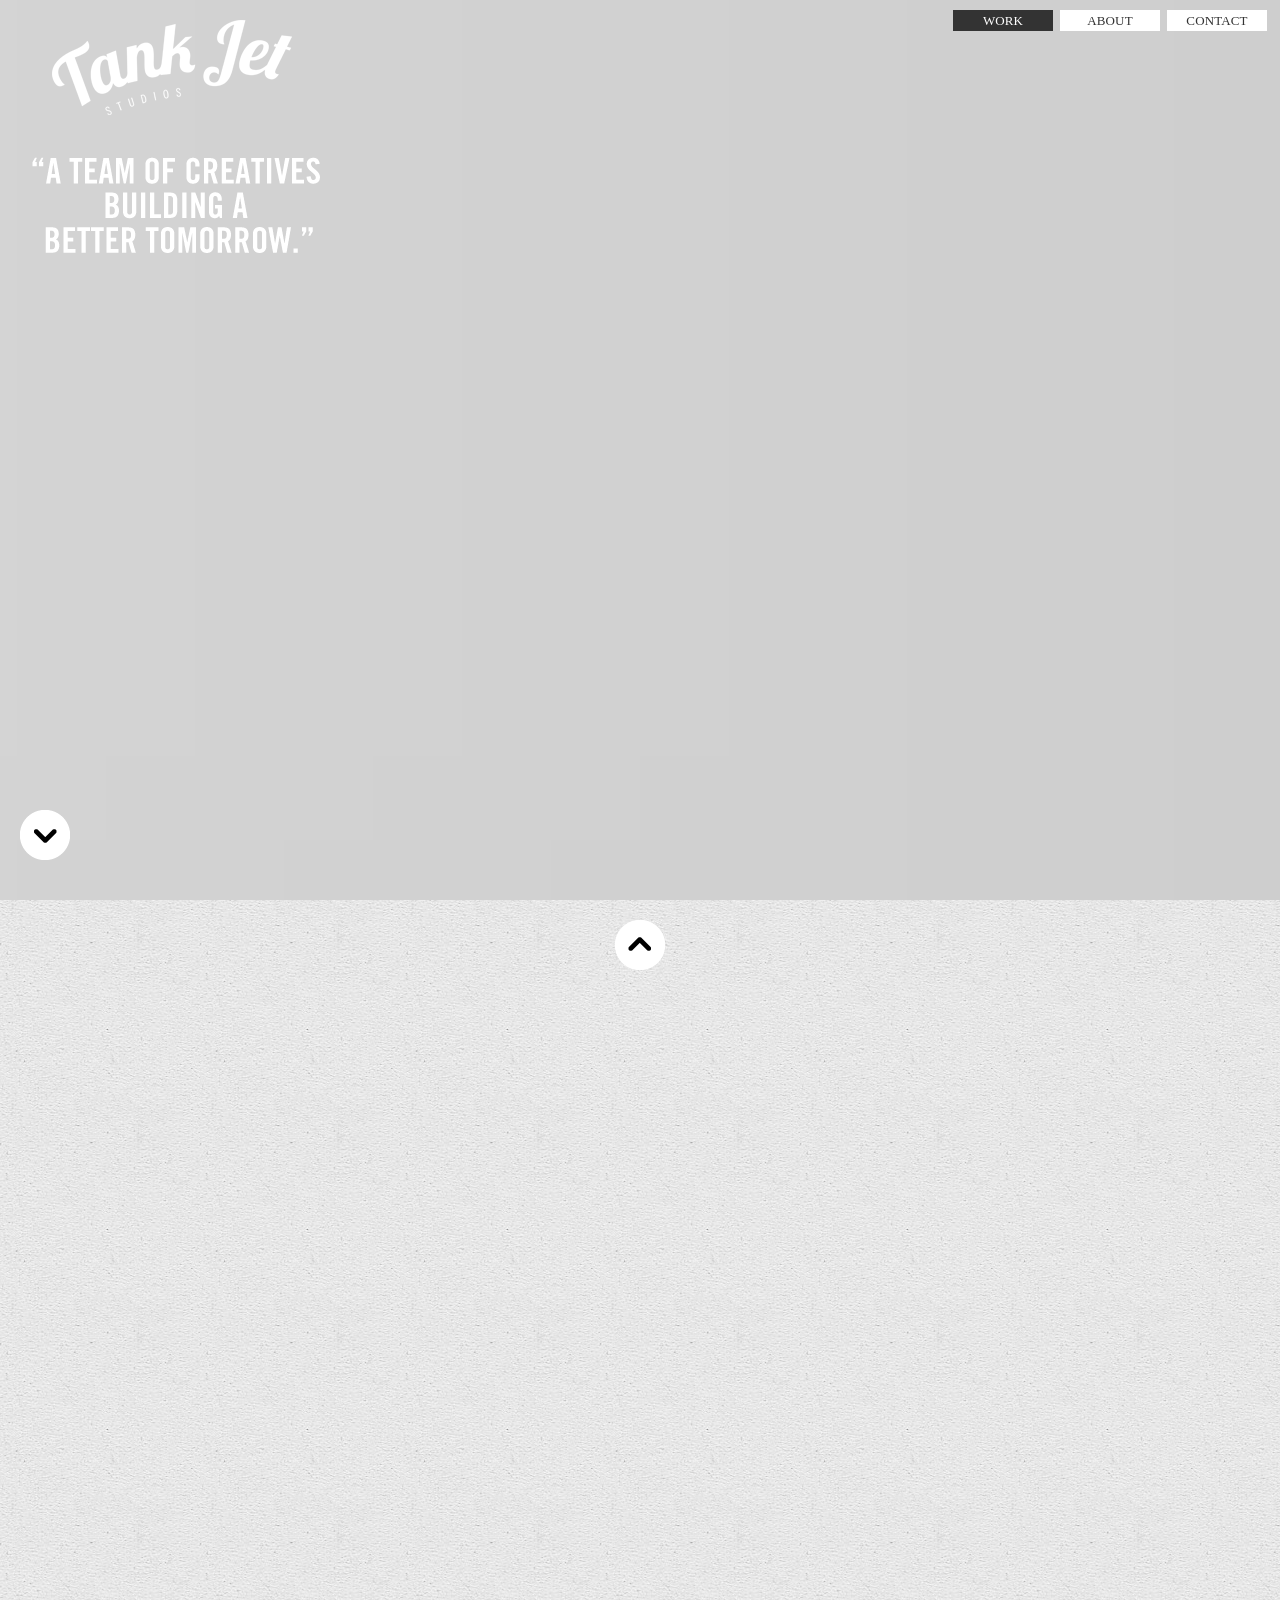
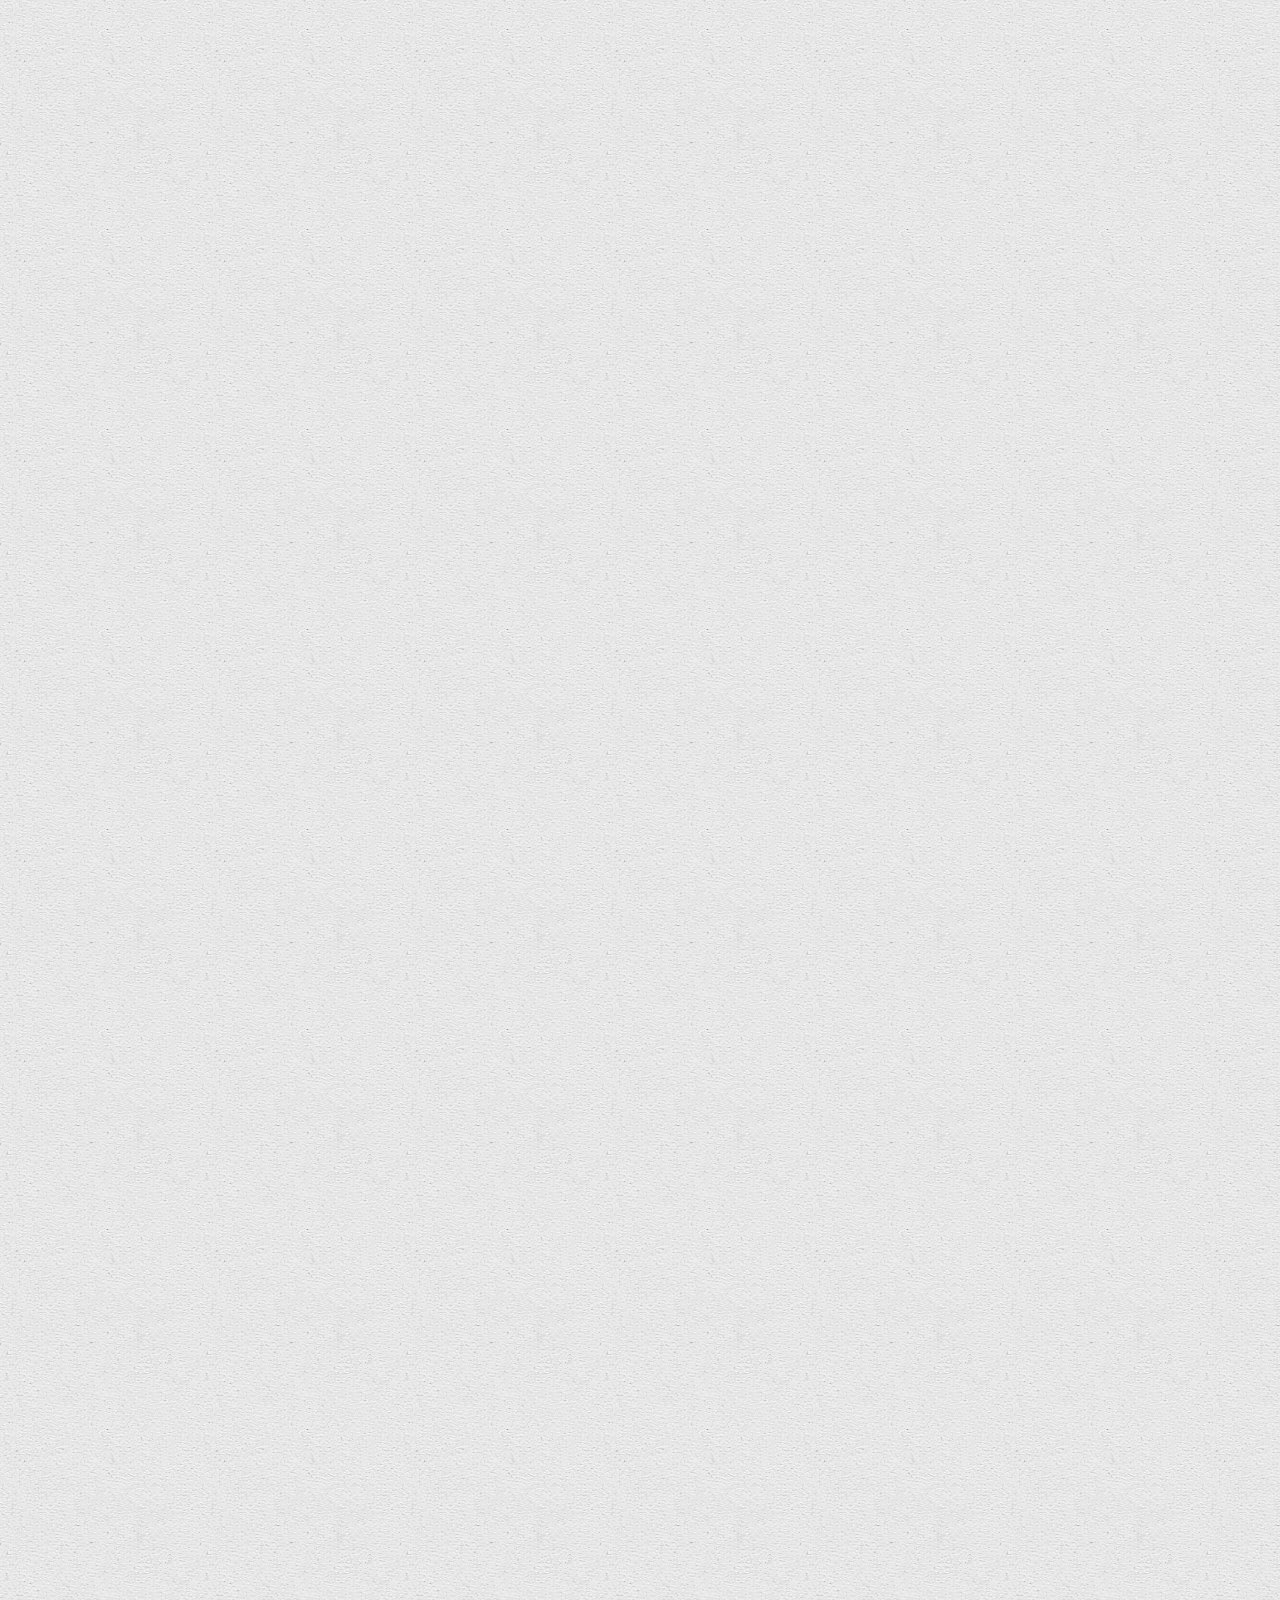
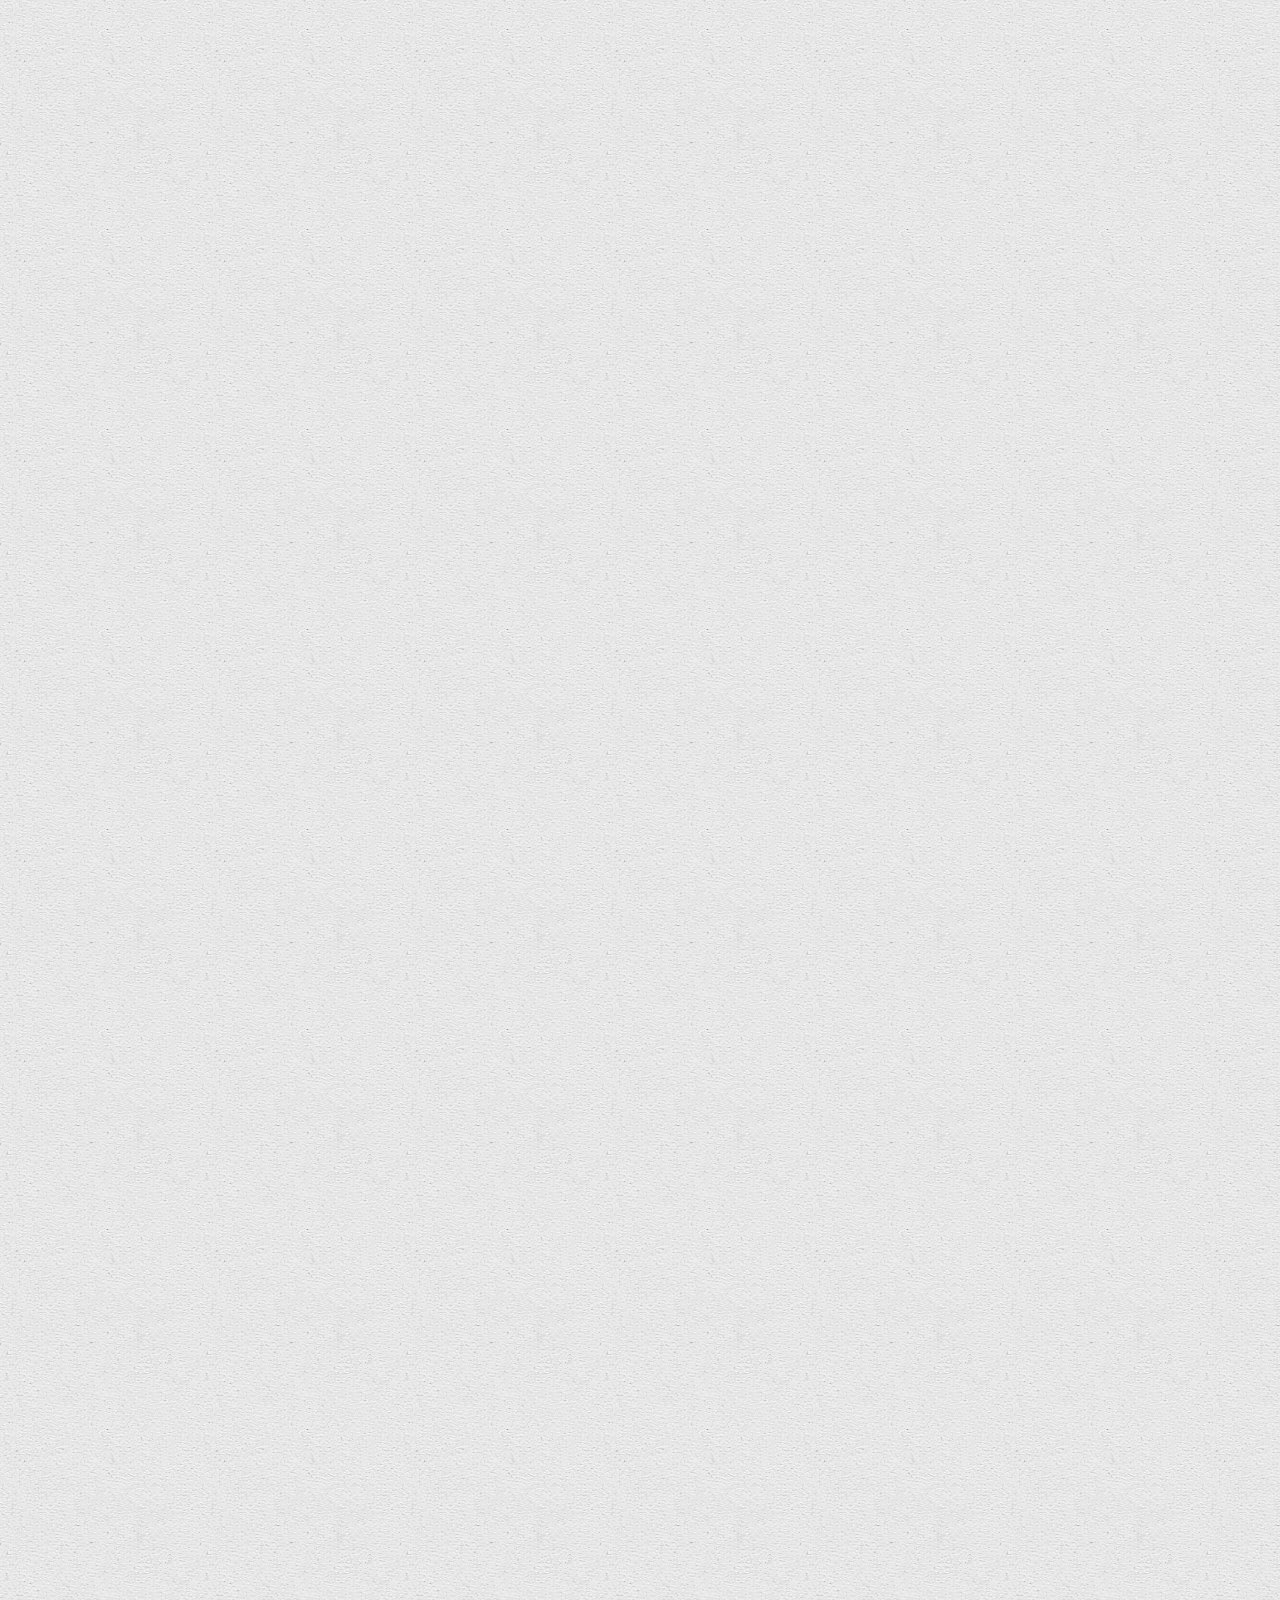
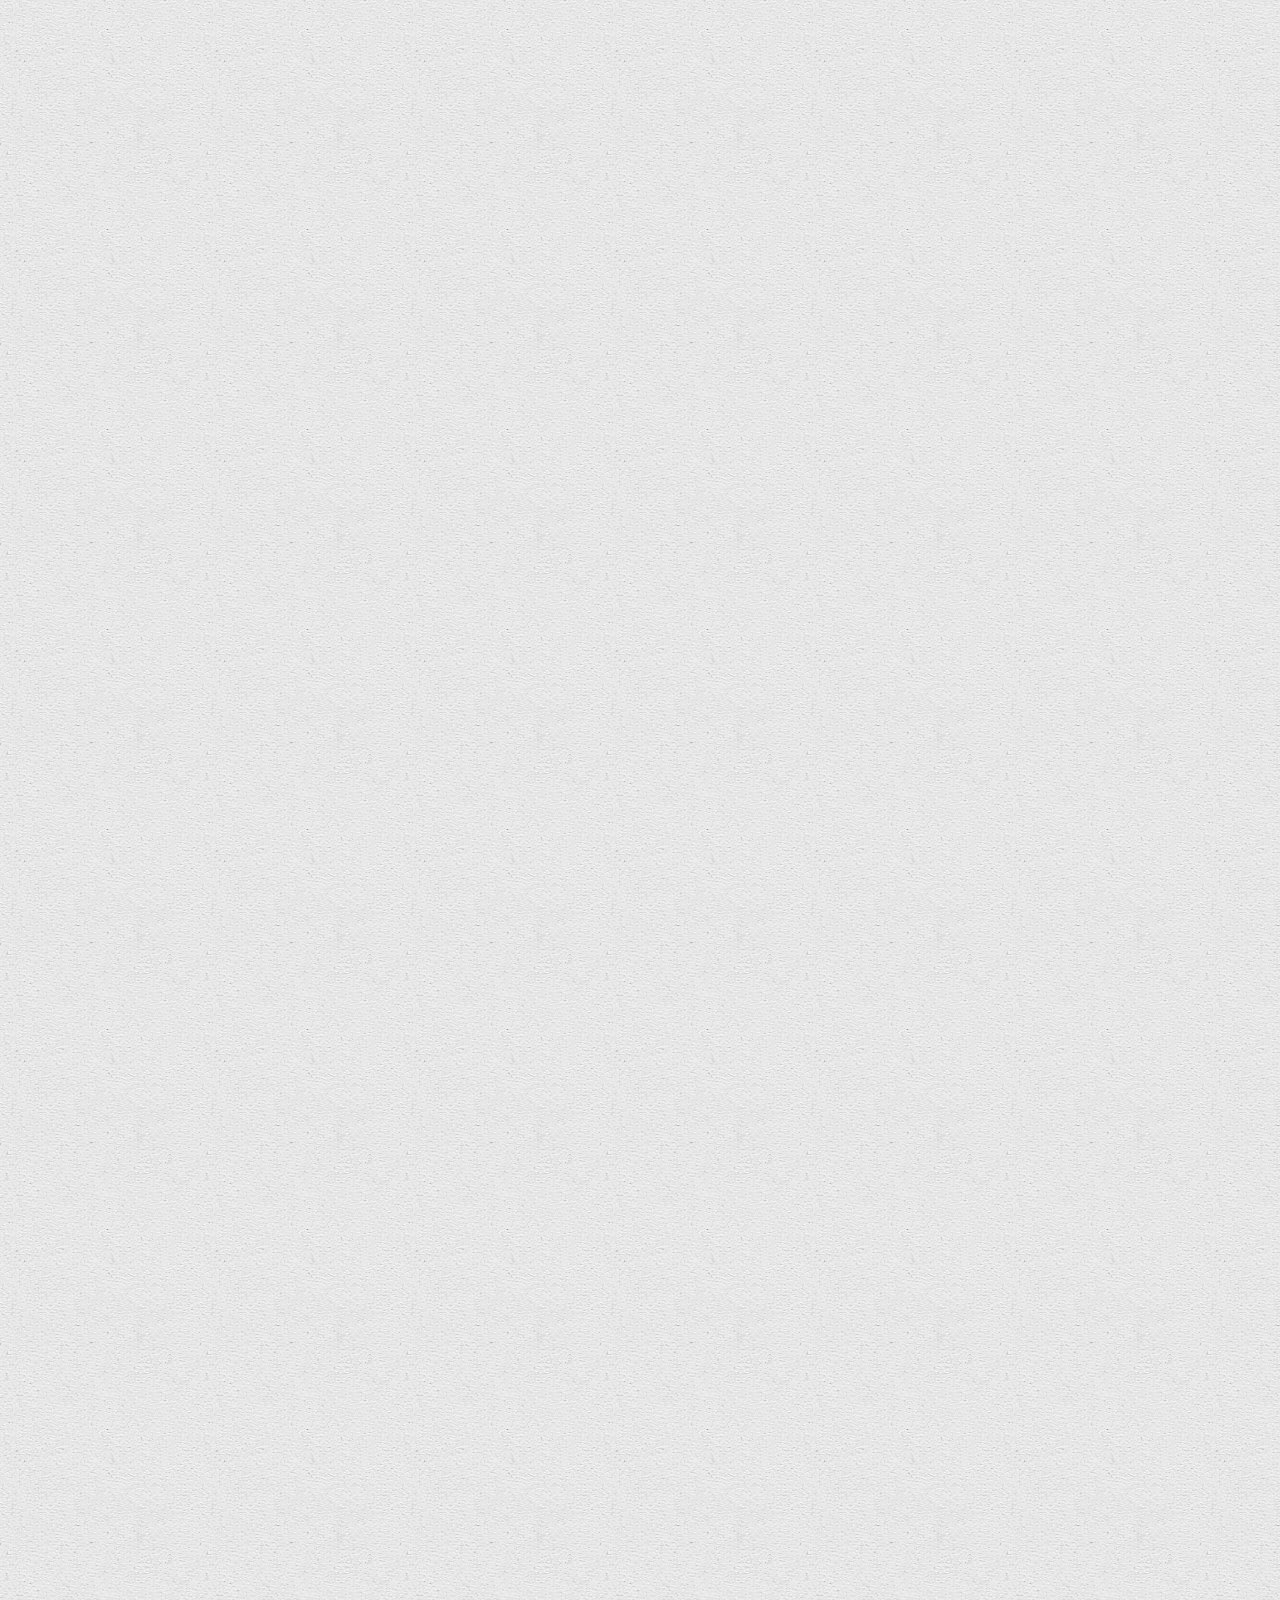
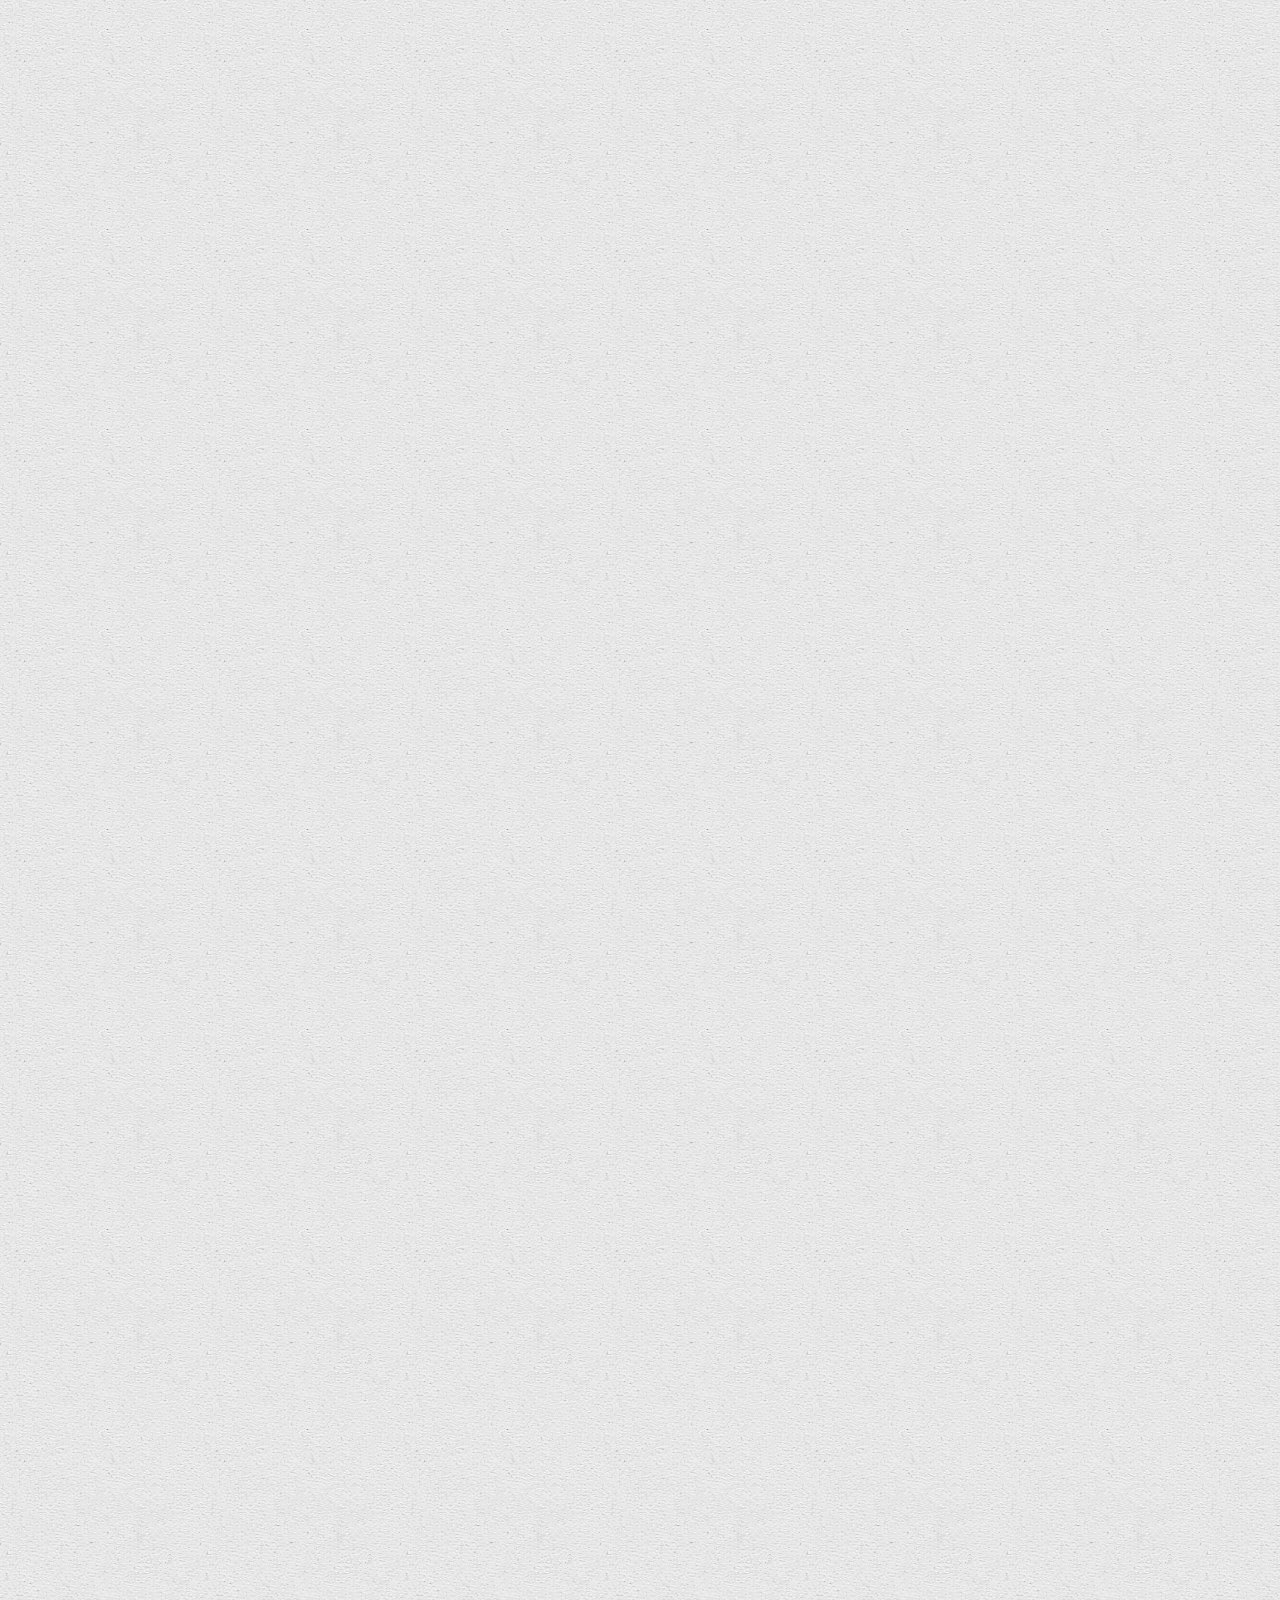
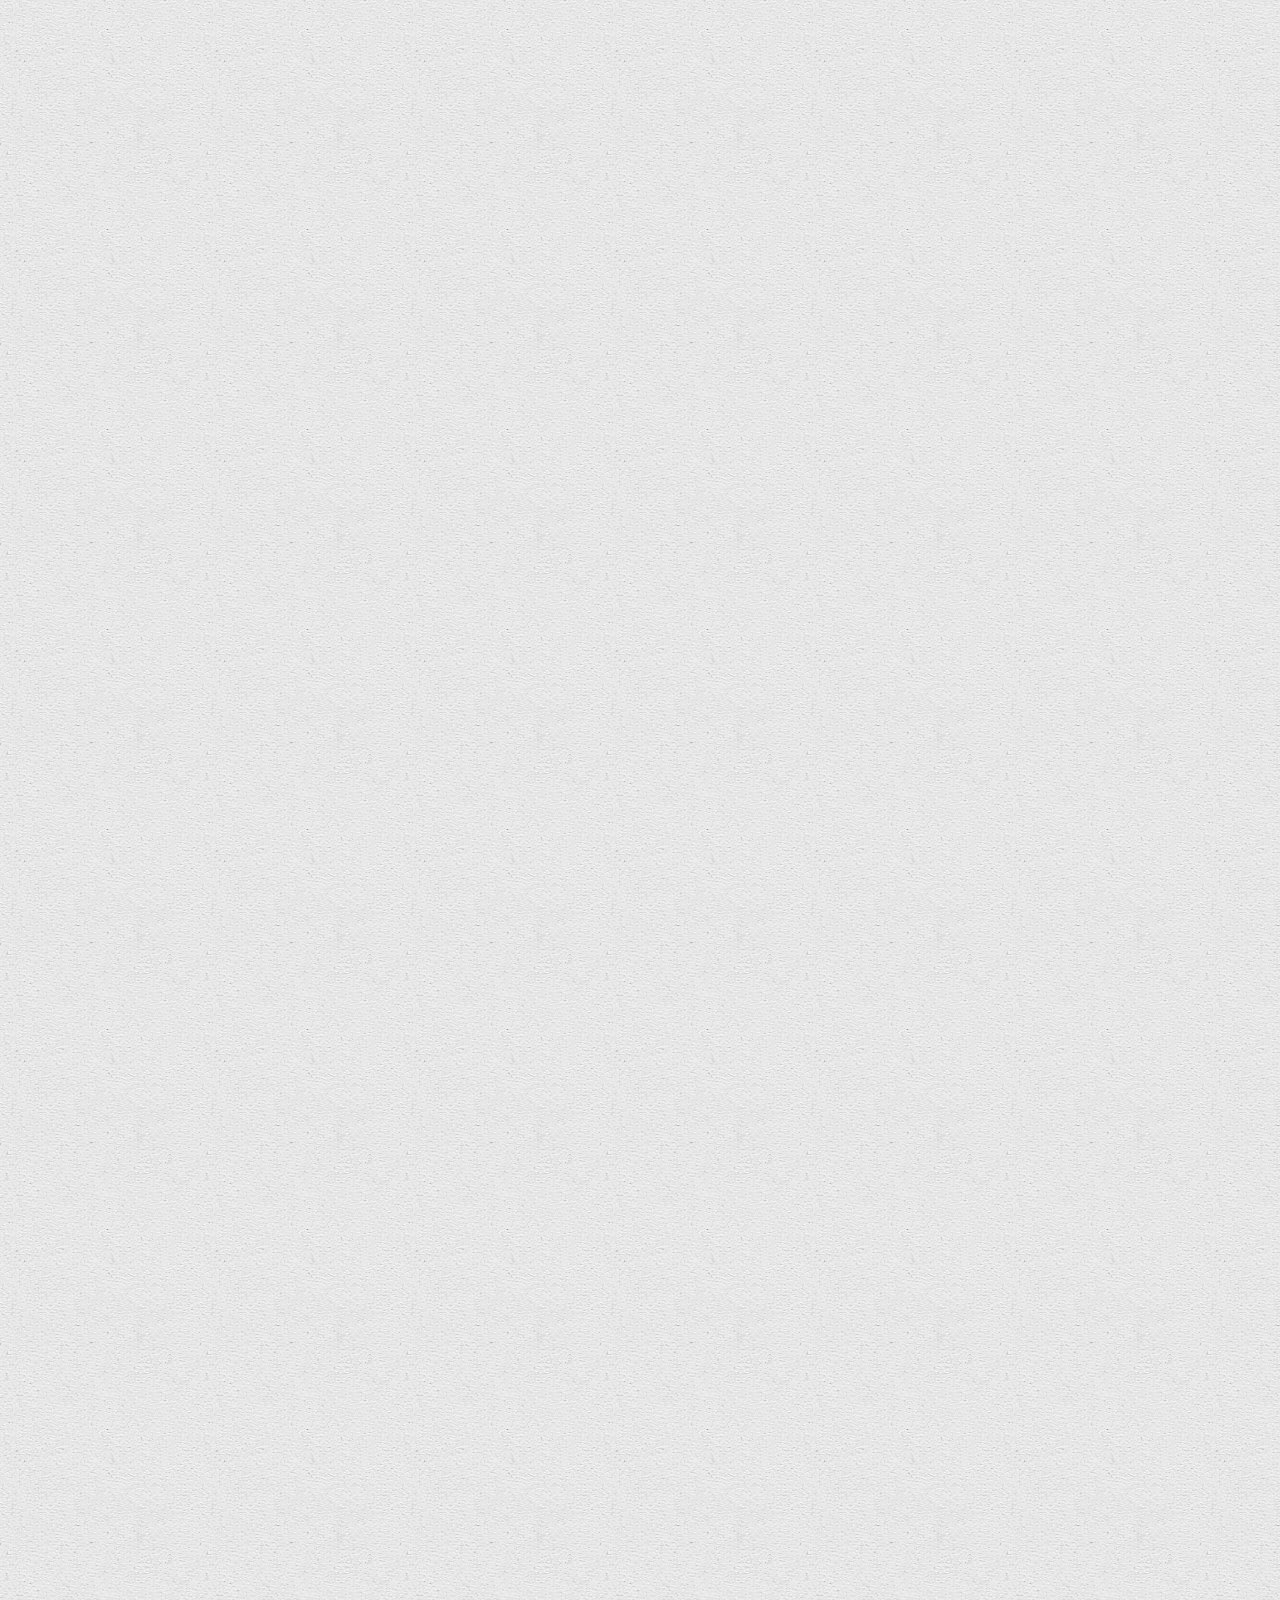
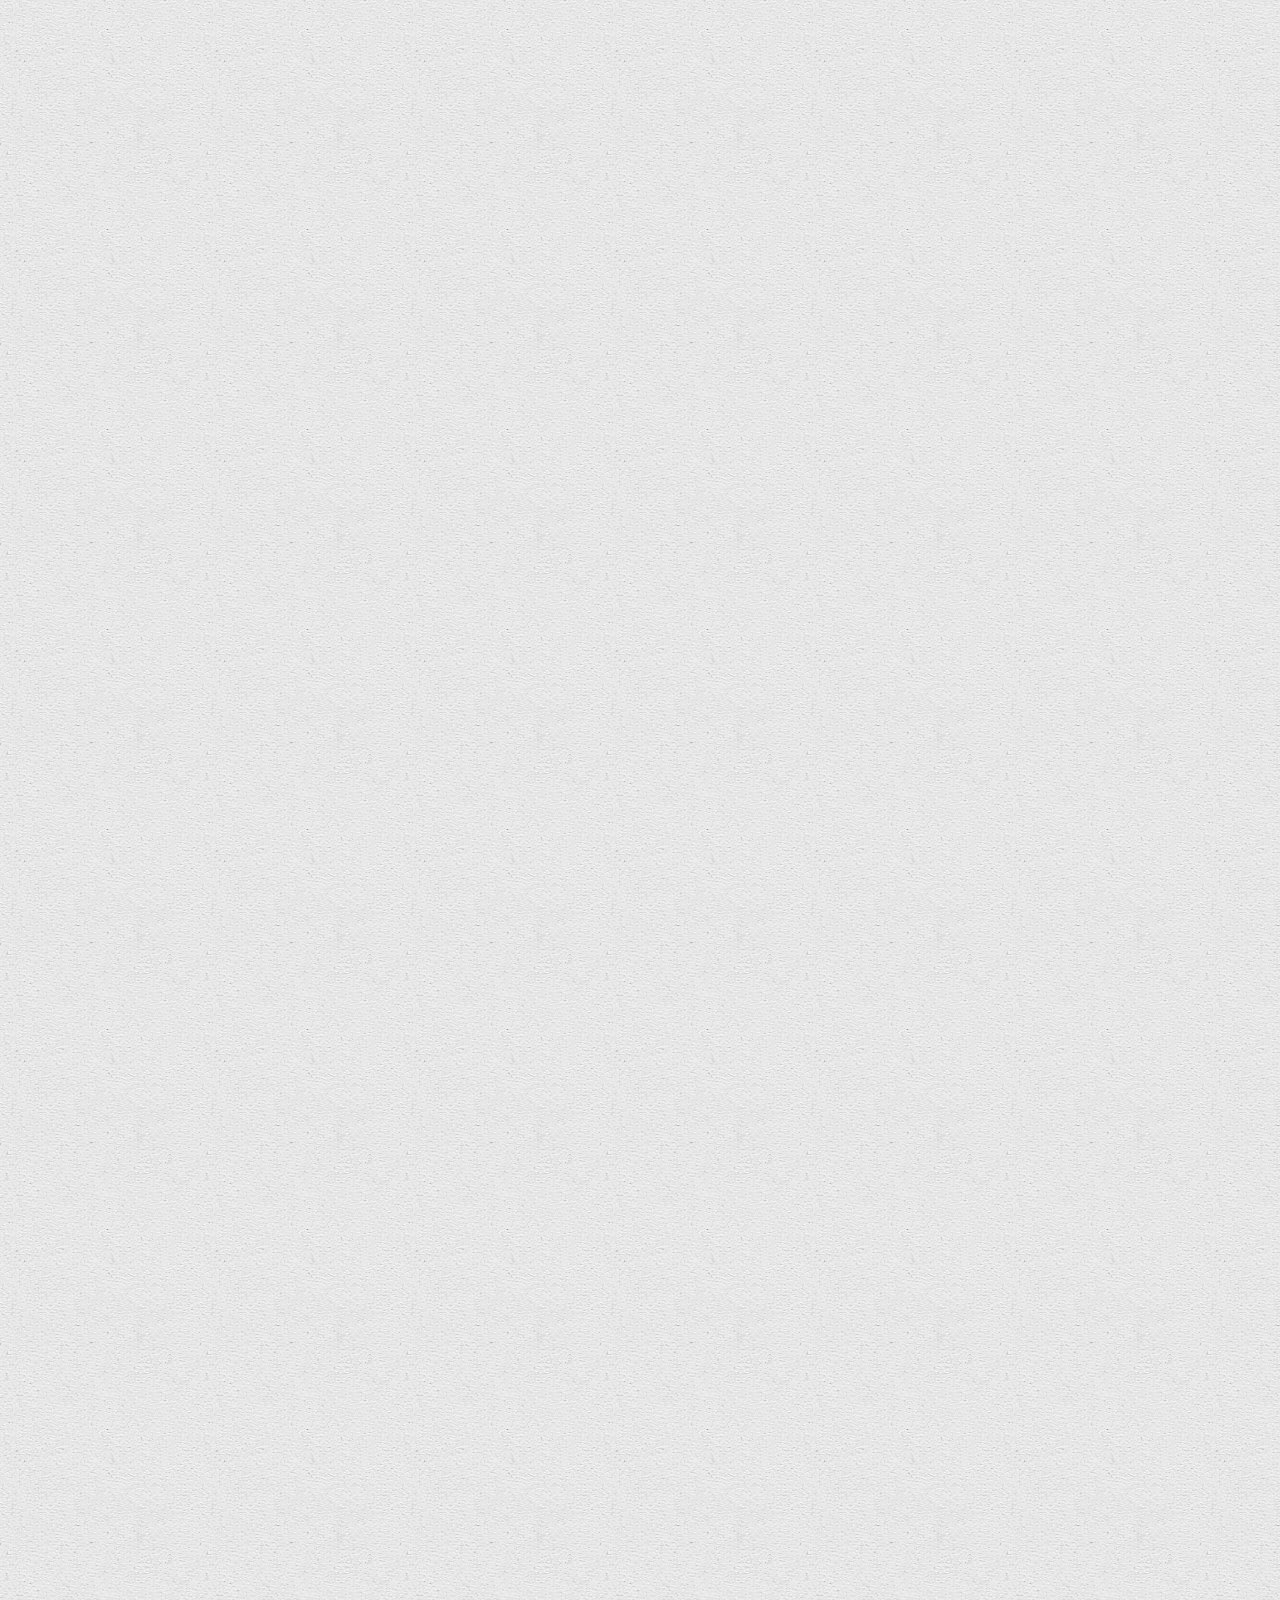
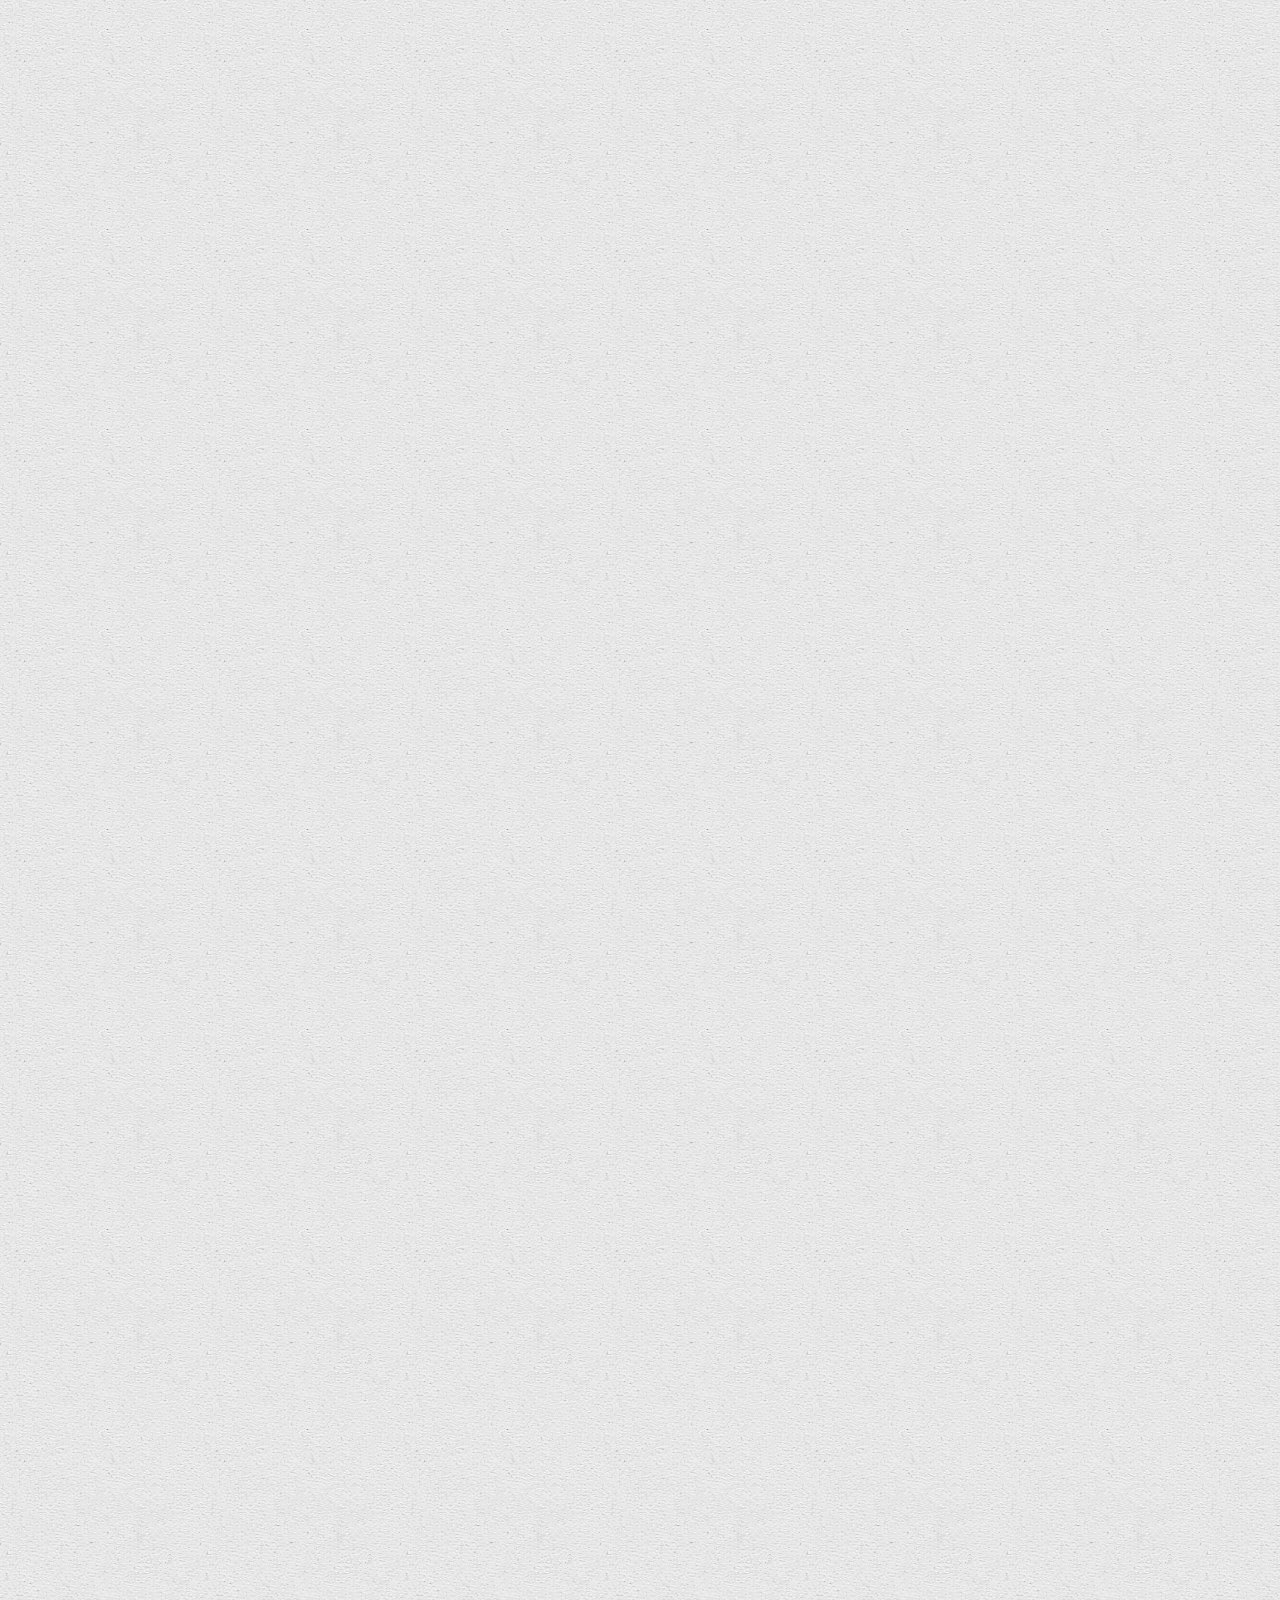
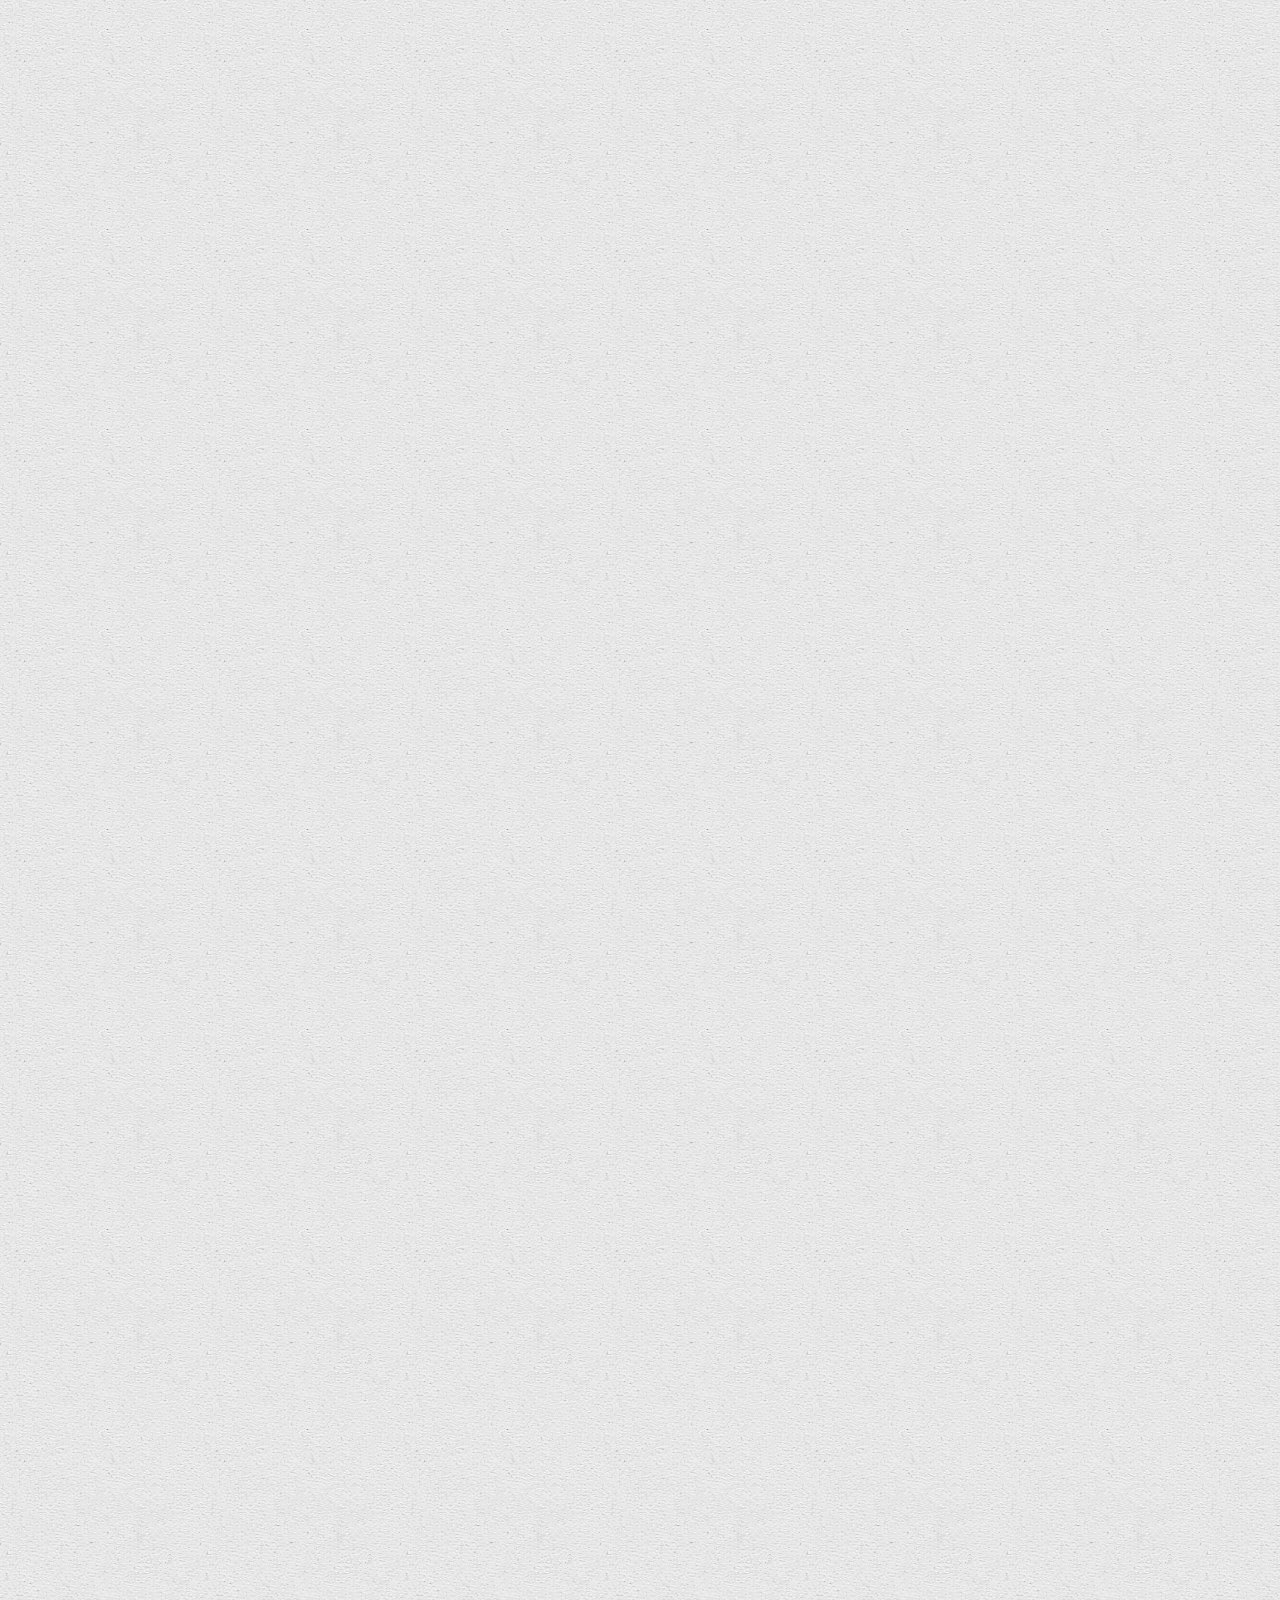
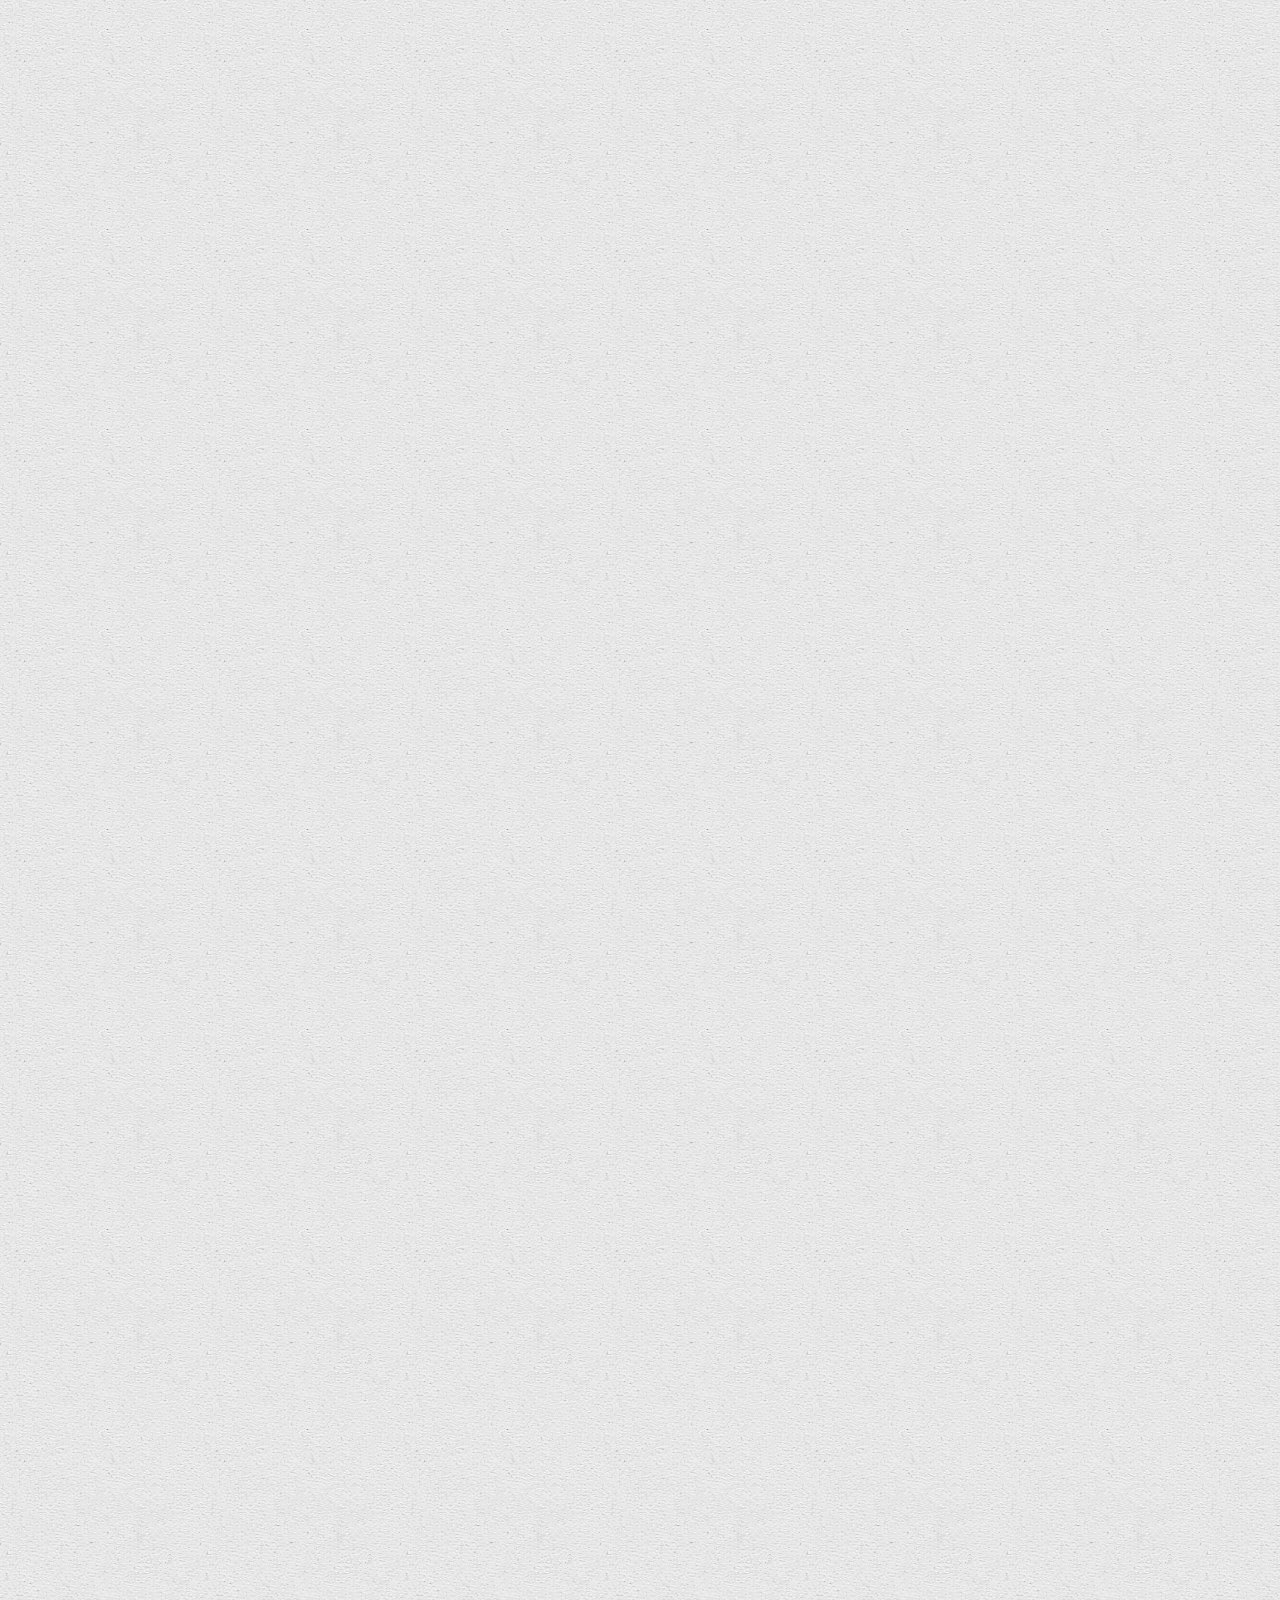
==== commit 3c921879: "testing ios dimensions" ====
--- a/index.html
+++ b/index.html
@@ -33,6 +33,28 @@
 	<!-- HOME
 	================================================== -->
 
+	<div class="about-slide slide">
+		<div id="aboutText">
+			<h1>About</h1>
+			<br/>
+			In the early 1940's the United States government covertly assembled an elite team of designers, engineers and creative minds to formulate inventions &amp; lateral strategies to solve unconventional problems of the day. Their first invention, the Tank Jet would forever immortalize the group which would later be known as Tank Jet Studios. Tank Jet Studios, now 3 members strong, is still in operation today, at an undisclosed location in Brooklyn NY.
+			<br />
+			<br />
+			After the war, Tank Jet Studios refocused it's creative efforts on innovations in the consumer markets. Using state of the art Idea Technology, Tank Jet Studios creates compelling experiences and solutions to the problems of modern day media. Our [skills] in Web and Application Development, Product Design, illustration, branding and copy, allow us to meet the needs of almost any project.
+		</div>
+		<img src="img/slides/about.jpg" class="resize-me" alt=""/>
+	</div>
+	<div class="contact-slide slide">
+		<div id="contactText">
+			<h1>Contact</h1>
+			<a href="mailto:everyone@tankjetstudios.com"> everyone@tankjetstudios.com</a>
+			<br />
+			<br />
+			<a href="https://www.facebook.com/pages/Tank-Jet-Studios/219483468067567" target="_BLANK"><img src="img/facebook.png" border="0"></a>
+			<a href="https://twitter.com/#!/tankjet" target="_BLANK"><img src="img/twitter.png" border="0"></a>
+		</div>
+		<img src="img/slides/contact.jpg" class="resize-me" alt=""/>
+	</div>
 	<div class="home-slide slide home-illos">
 		<img src="img/slides/home.jpg" class="resize-me" alt=""/>
 		<img src="img/slides/home2.jpg" class="resize-me" alt=""/>
@@ -40,28 +62,6 @@
 		<img src="img/slides/home4.jpg" class="resize-me" alt=""/>
 		<img src="img/slides/home5.jpg" class="resize-me" alt=""/>
 	</div>
-	<div class="about-slide slide">
-		<div id="aboutText">
-			<h1>About</h1>
-			<br/>
-			In the early 1940's the United States government covertly assembled an elite team of designers, engineers and creative minds to formulate inventions &amp; lateral strategies to solve unconventional problems of the day. Their first invention, the Tank Jet would forever immortalize the group which would later be known as Tank Jet Studios. Tank Jet Studios, now 3 members strong, is still in operation today, at an undisclosed location in Brooklyn NY.
-			<br />
-			<br />
-			After the war, Tank Jet Studios refocused it's creative efforts on innovations in the consumer markets. Using state of the art Idea Technology, Tank Jet Studios creates compelling experiences and solutions to the problems of modern day media. Our [skills] in Web and Application Development, Product Design, illustration, branding and copy, allow us to meet the needs of almost any project.
-		</div>
-		<img src="img/slides/about.jpg" class="resize-me" alt=""/>
-	</div>
-	<div class="contact-slide slide">
-		<div id="contactText">
-			<h1>Contact</h1>
-			<a href="mailto:everyone@tankjetstudios.com"> everyone@tankjetstudios.com</a>
-			<br />
-			<br />
-			<a href="https://www.facebook.com/pages/Tank-Jet-Studios/219483468067567" target="_BLANK"><img src="img/facebook.png" border="0"></a>
-			<a href="https://twitter.com/#!/tankjet" target="_BLANK"><img src="img/twitter.png" border="0"></a>
-		</div>
-		<img src="img/slides/contact.jpg" class="resize-me" alt=""/>
-	</div>
 
 	<!-- MAKUHARI SLIDES
 	================================================== -->
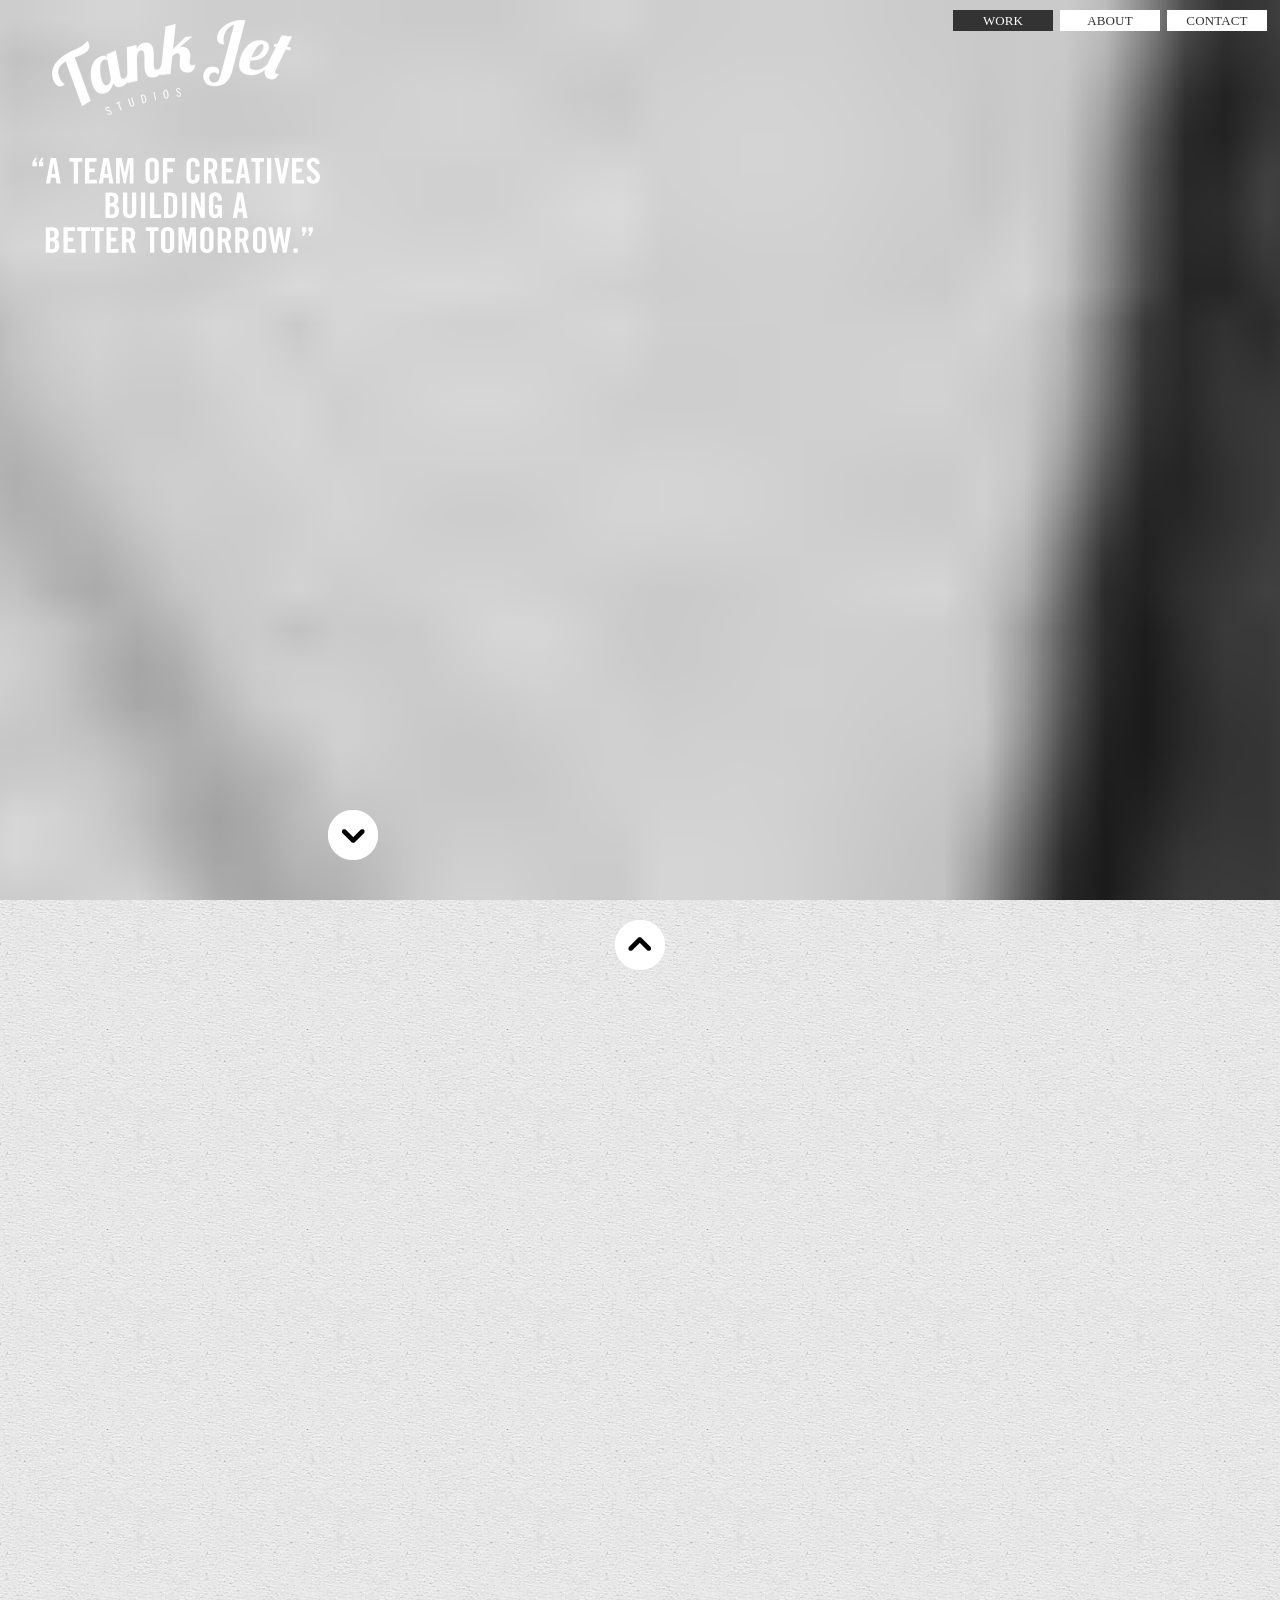
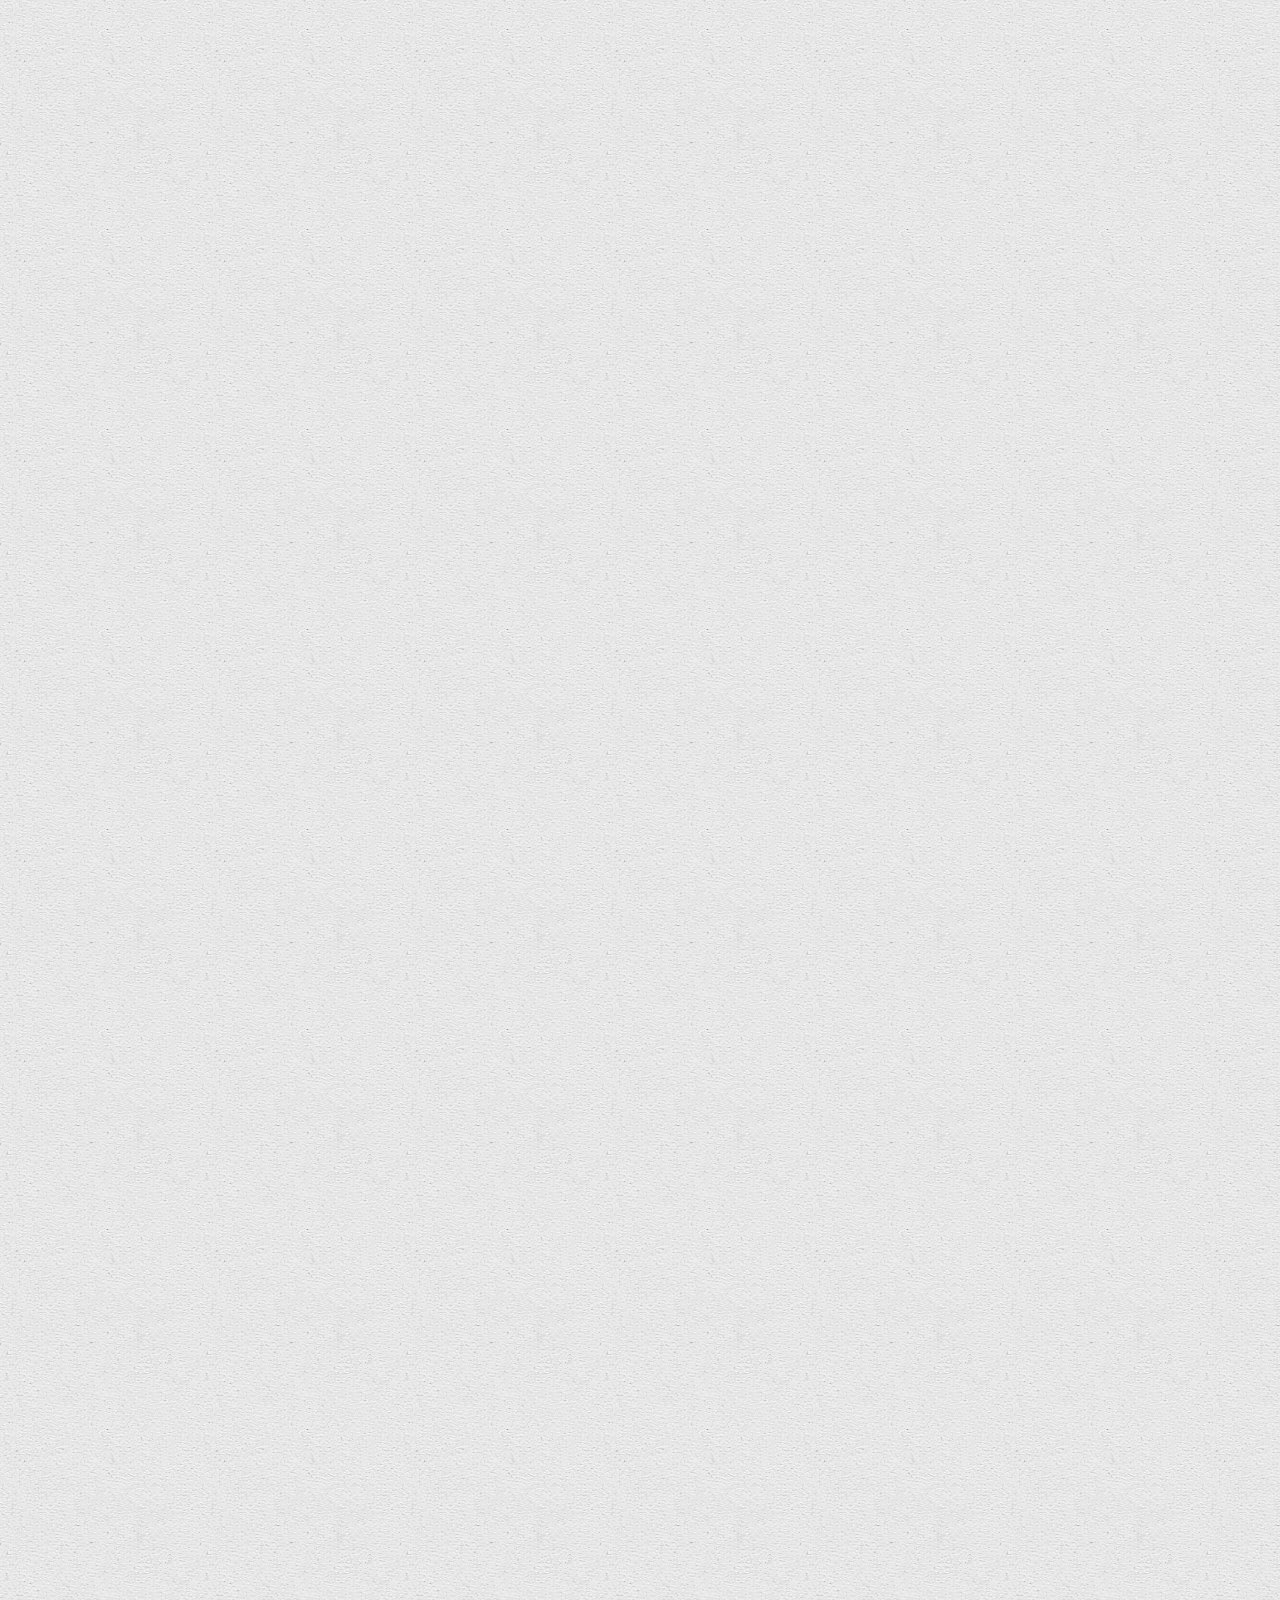
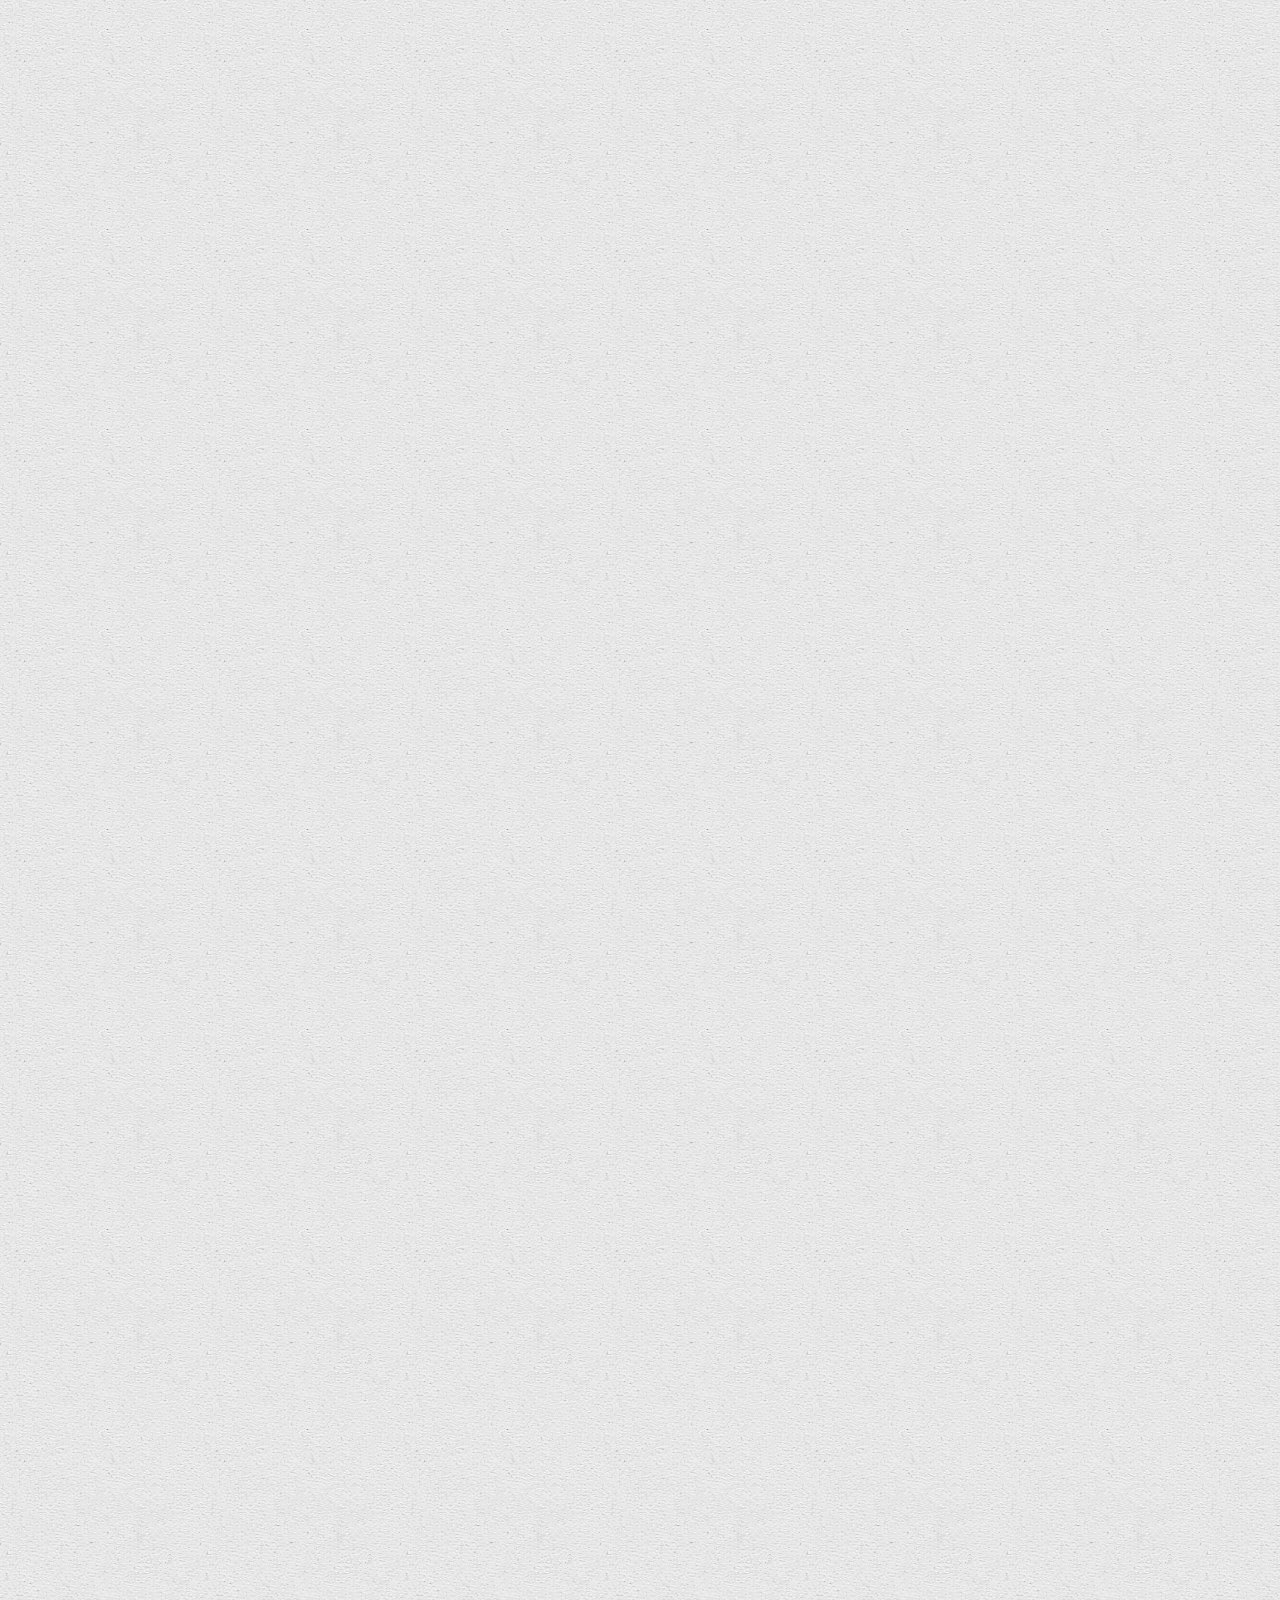
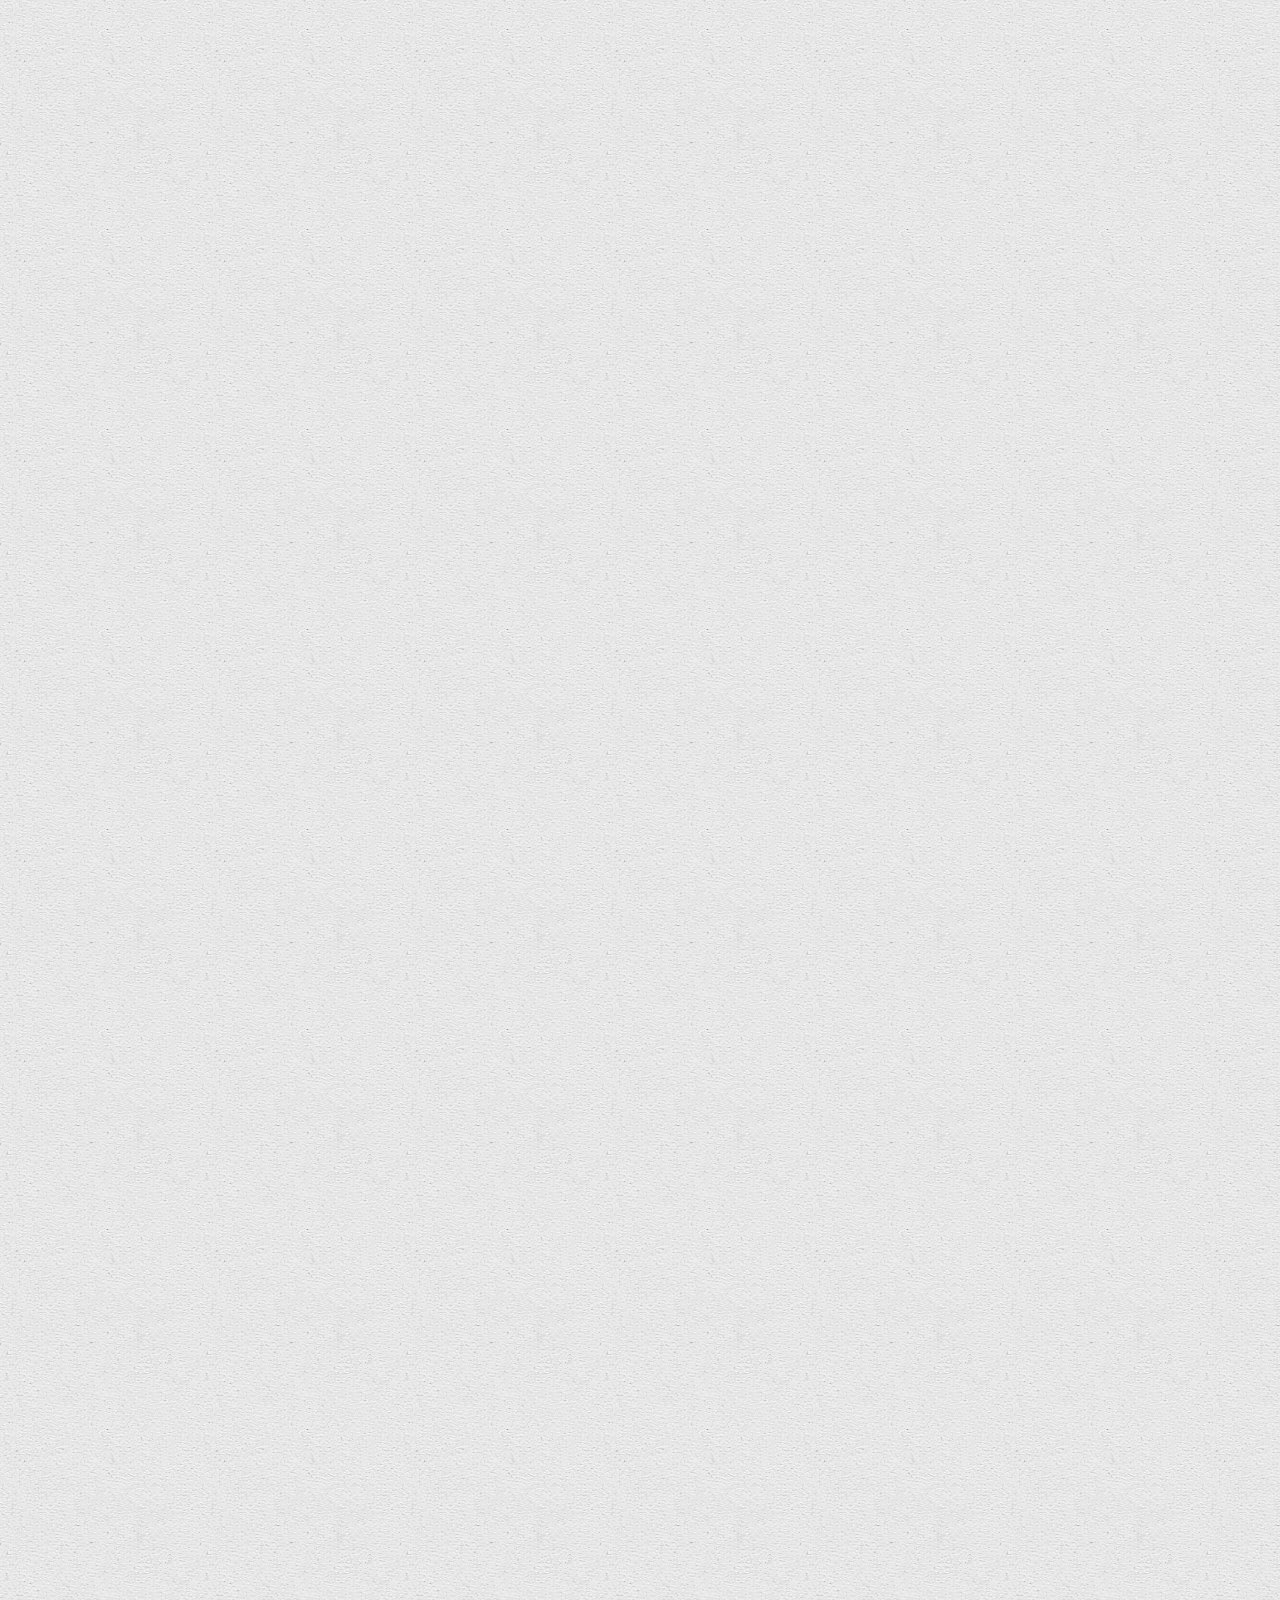
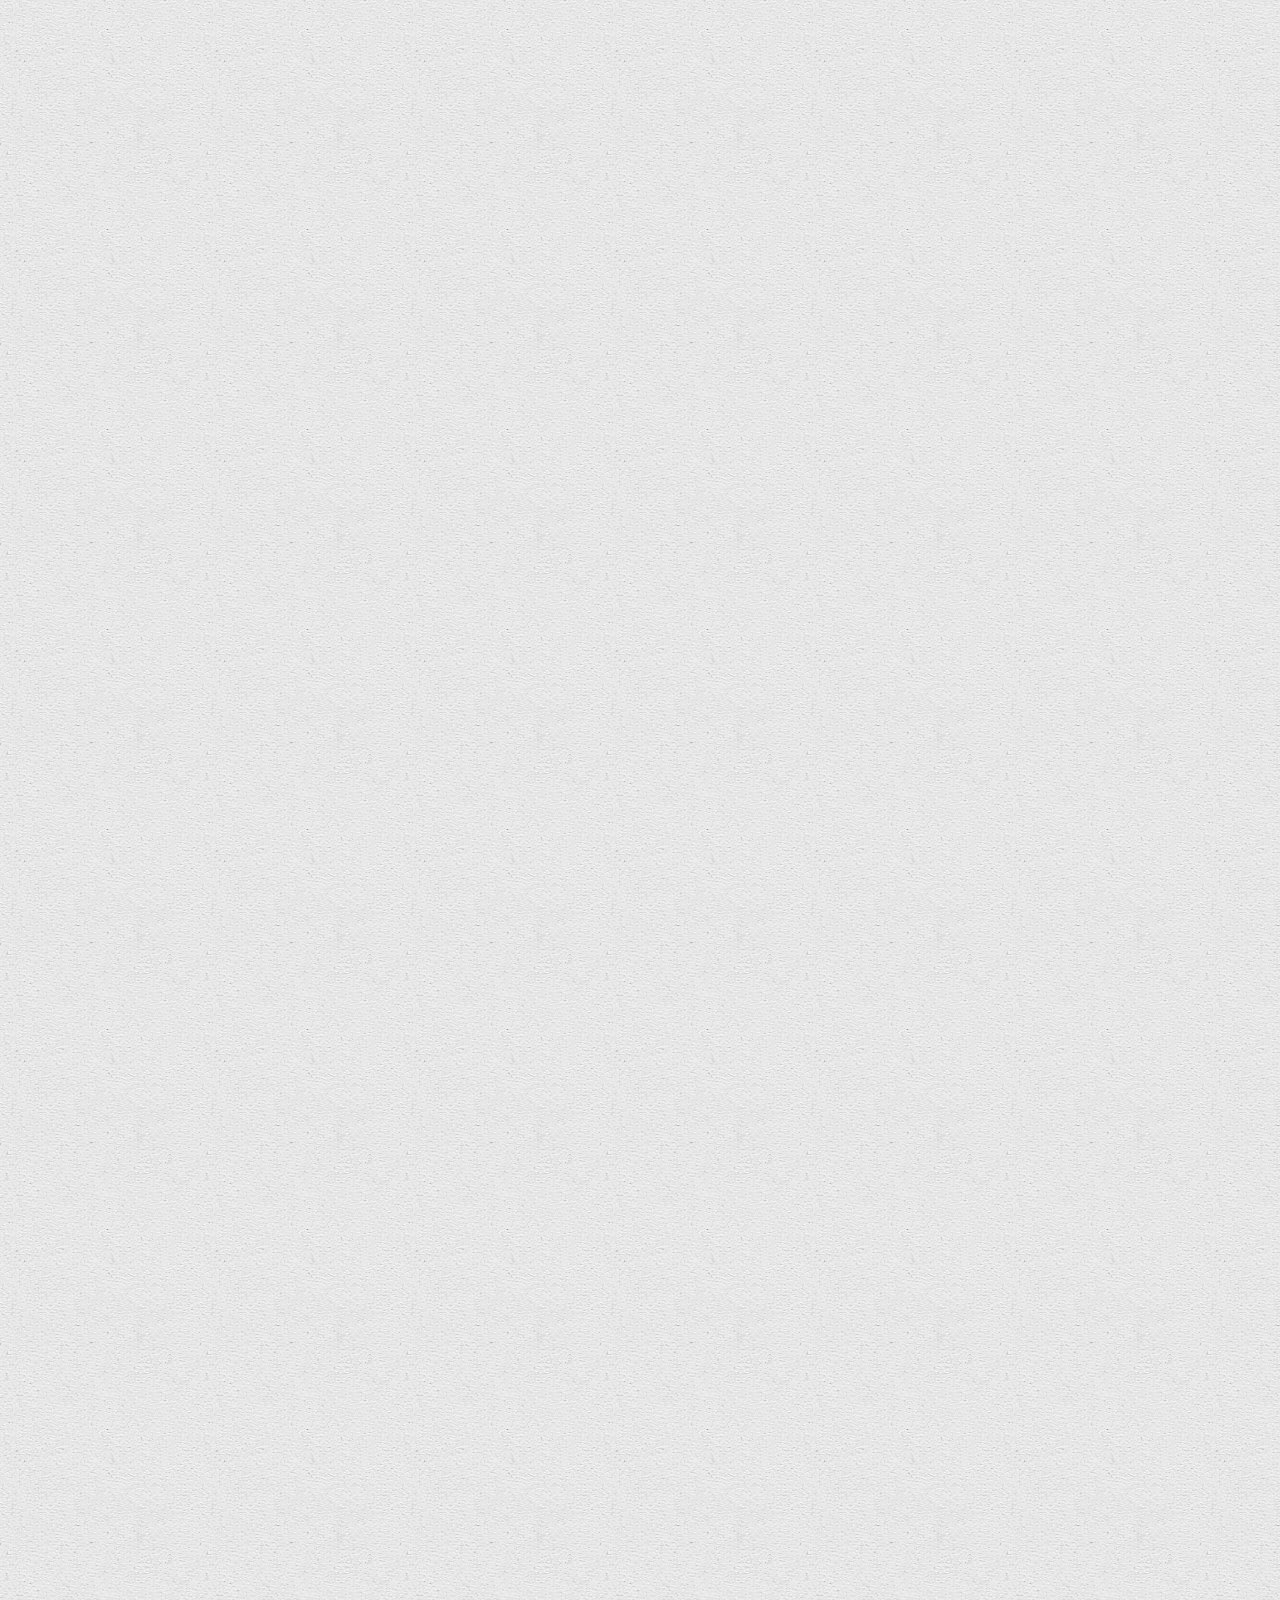
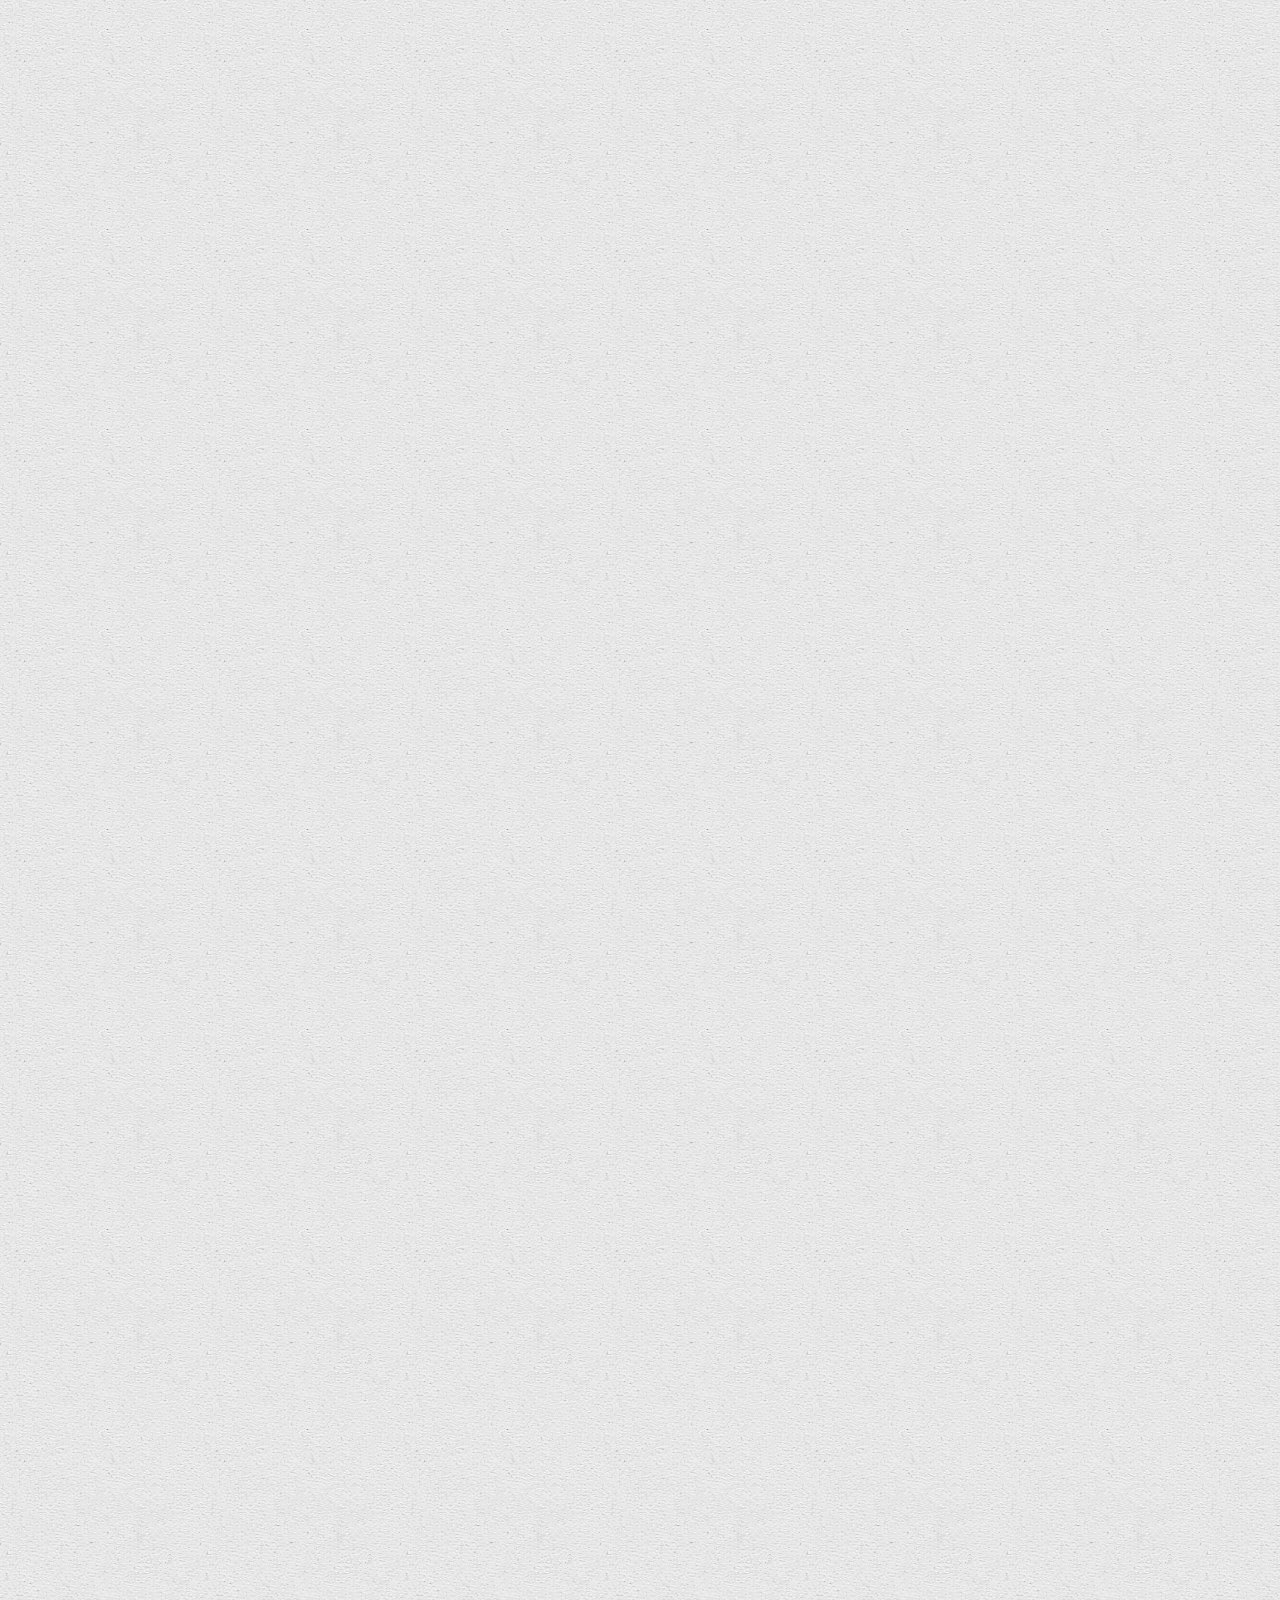
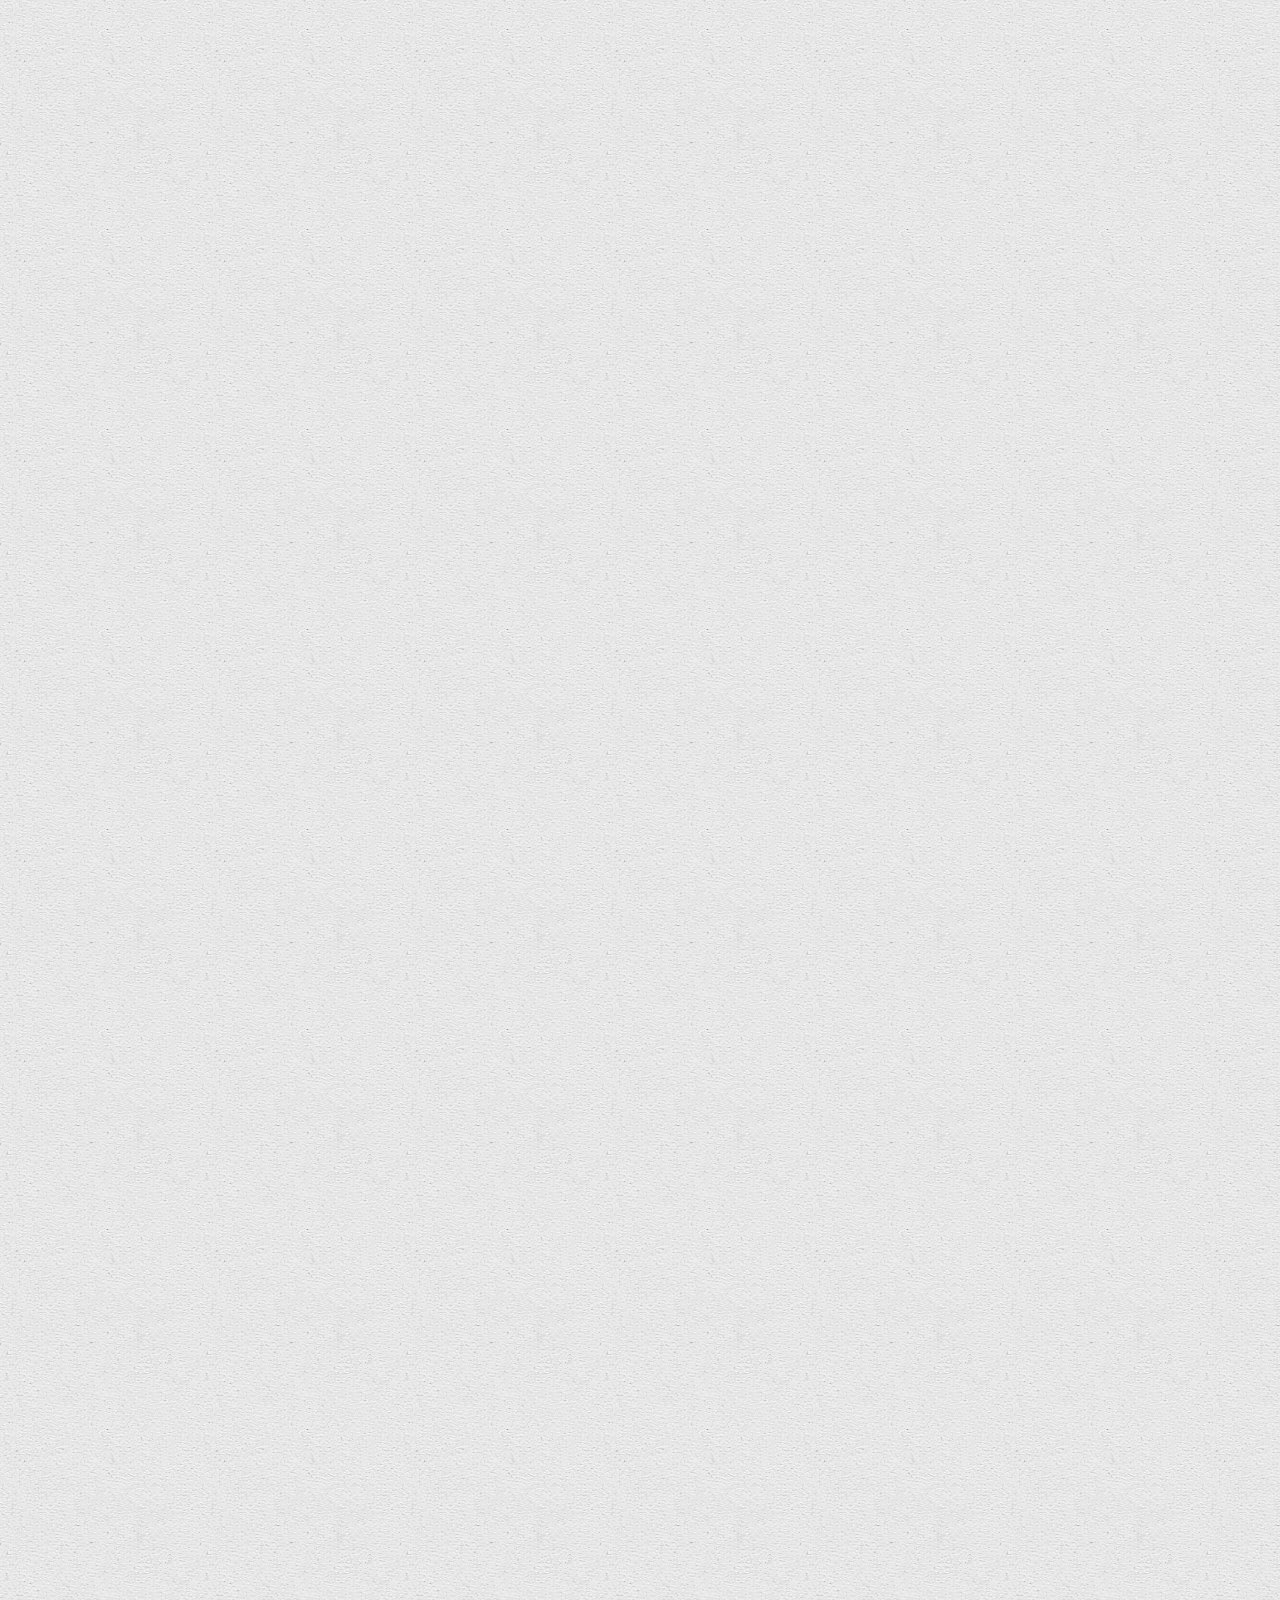
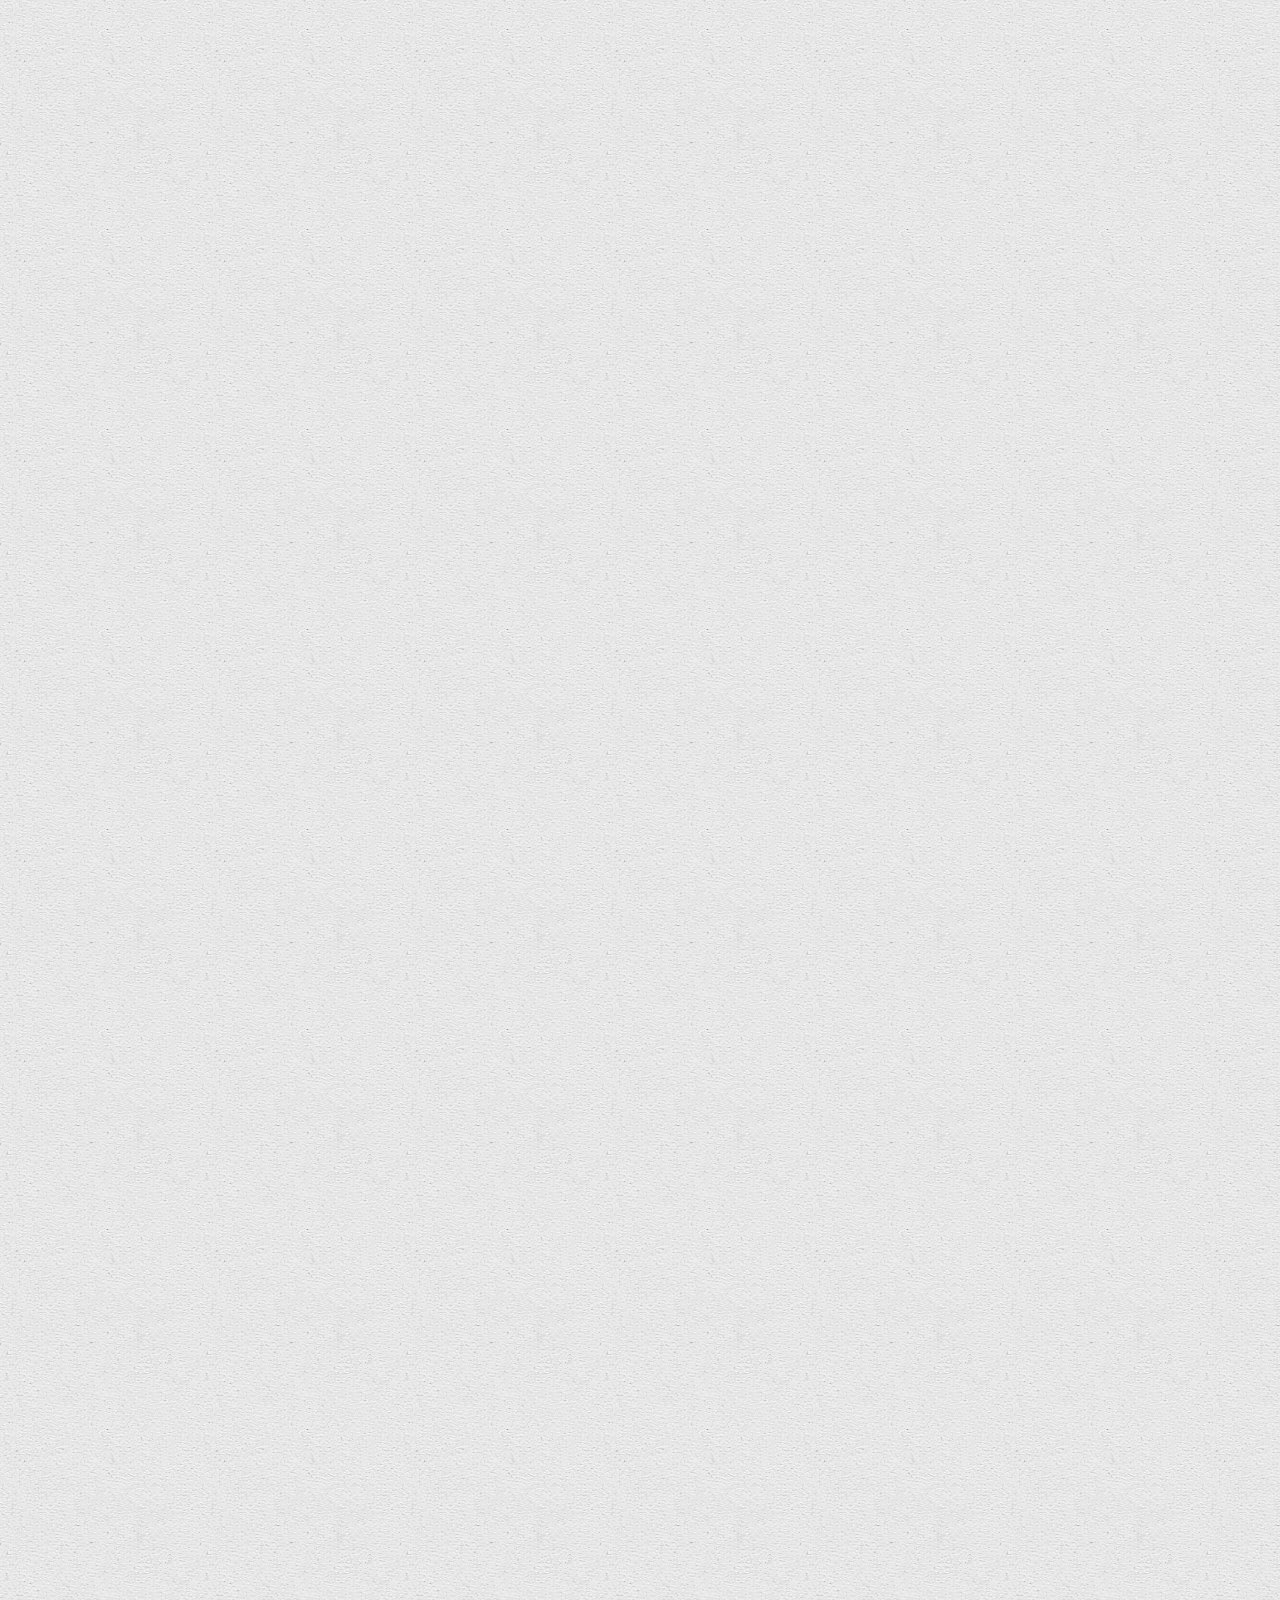
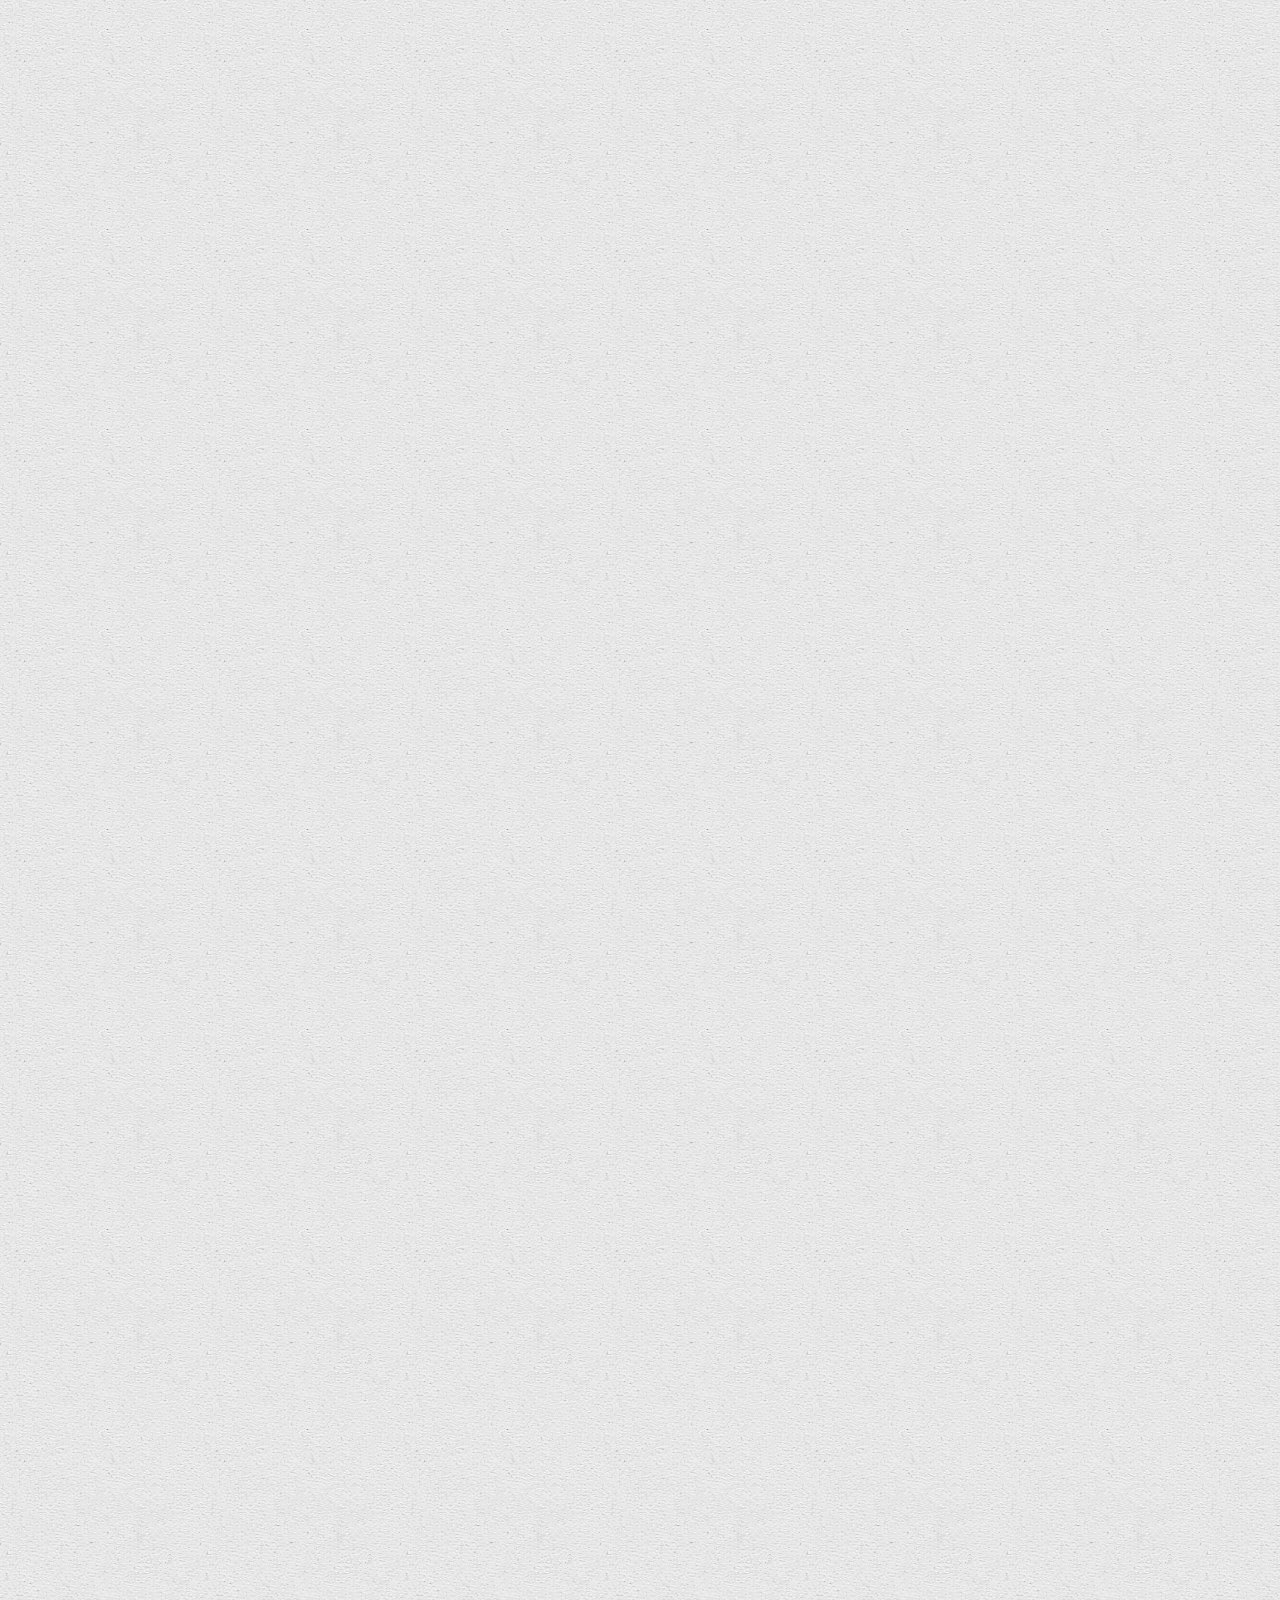
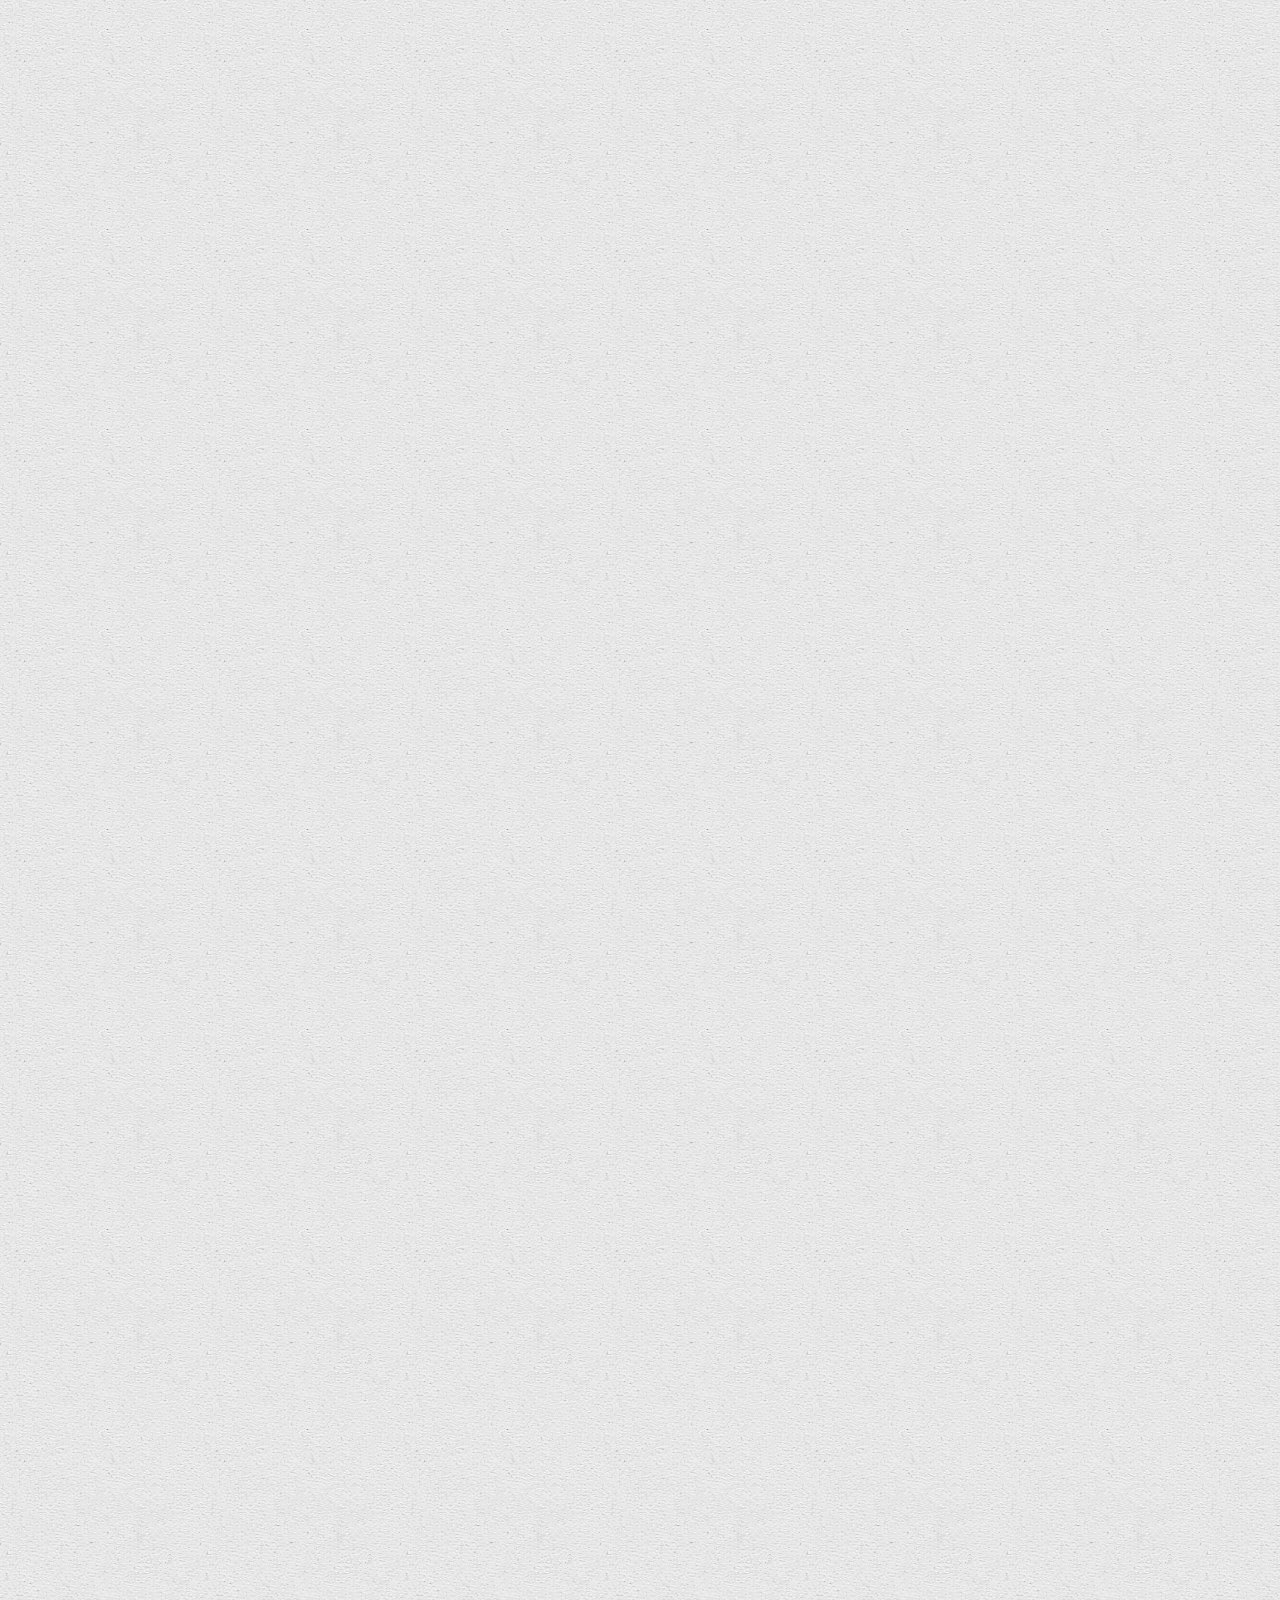
==== commit d63ef8ac: "fixed dom typo" ====
--- a/index.html
+++ b/index.html
@@ -1,6 +1,7 @@
 <html>
 <head>
 	<title>Tank Jet Studios</title>
+	<meta name="apple-mobile-web-app-capable" content="yes" />
 	<link rel="stylesheet" type="text/css" href="css/reset.css">
 	<link rel="stylesheet" type="text/css" href="css/fonts.css">
 	<link rel="stylesheet" type="text/css" href="css/index.css">
@@ -218,7 +219,7 @@
 			</div>
 			<div class="domesticated-slide slide">
 				<div class="domesticated-description center-me">
-					Domesticated is a movement. Our goal is to provide consumers with an easy-to-navigate database of american made goods, and for the businesses, a place to to reach those consumers in search of your products. But our database goes even deeper than that, attempting to pin point in which state each product is made, so that consumers can take solace in the fact that their purchase is helping a local industry. It's time to revive the great American tradition of quality craftsmanship and unrivaled industry. It's time to end our dependence on foreign made goods. It's time to get Domesticated.
+					Domesticated is a movement. Our goal is to provide consumers with an easy-to-navigate database of american made goods, and for the businesses, a place to reach those consumers in search of your products. But our database goes even deeper than that, attempting to pin point in which state each product is made, so that consumers can take solace in the fact that their purchase is helping a local industry. It's time to revive the great American tradition of quality craftsmanship and unrivaled industry. It's time to end our dependence on foreign made goods. It's time to get Domesticated.
 				</div>	
 			</div>
 
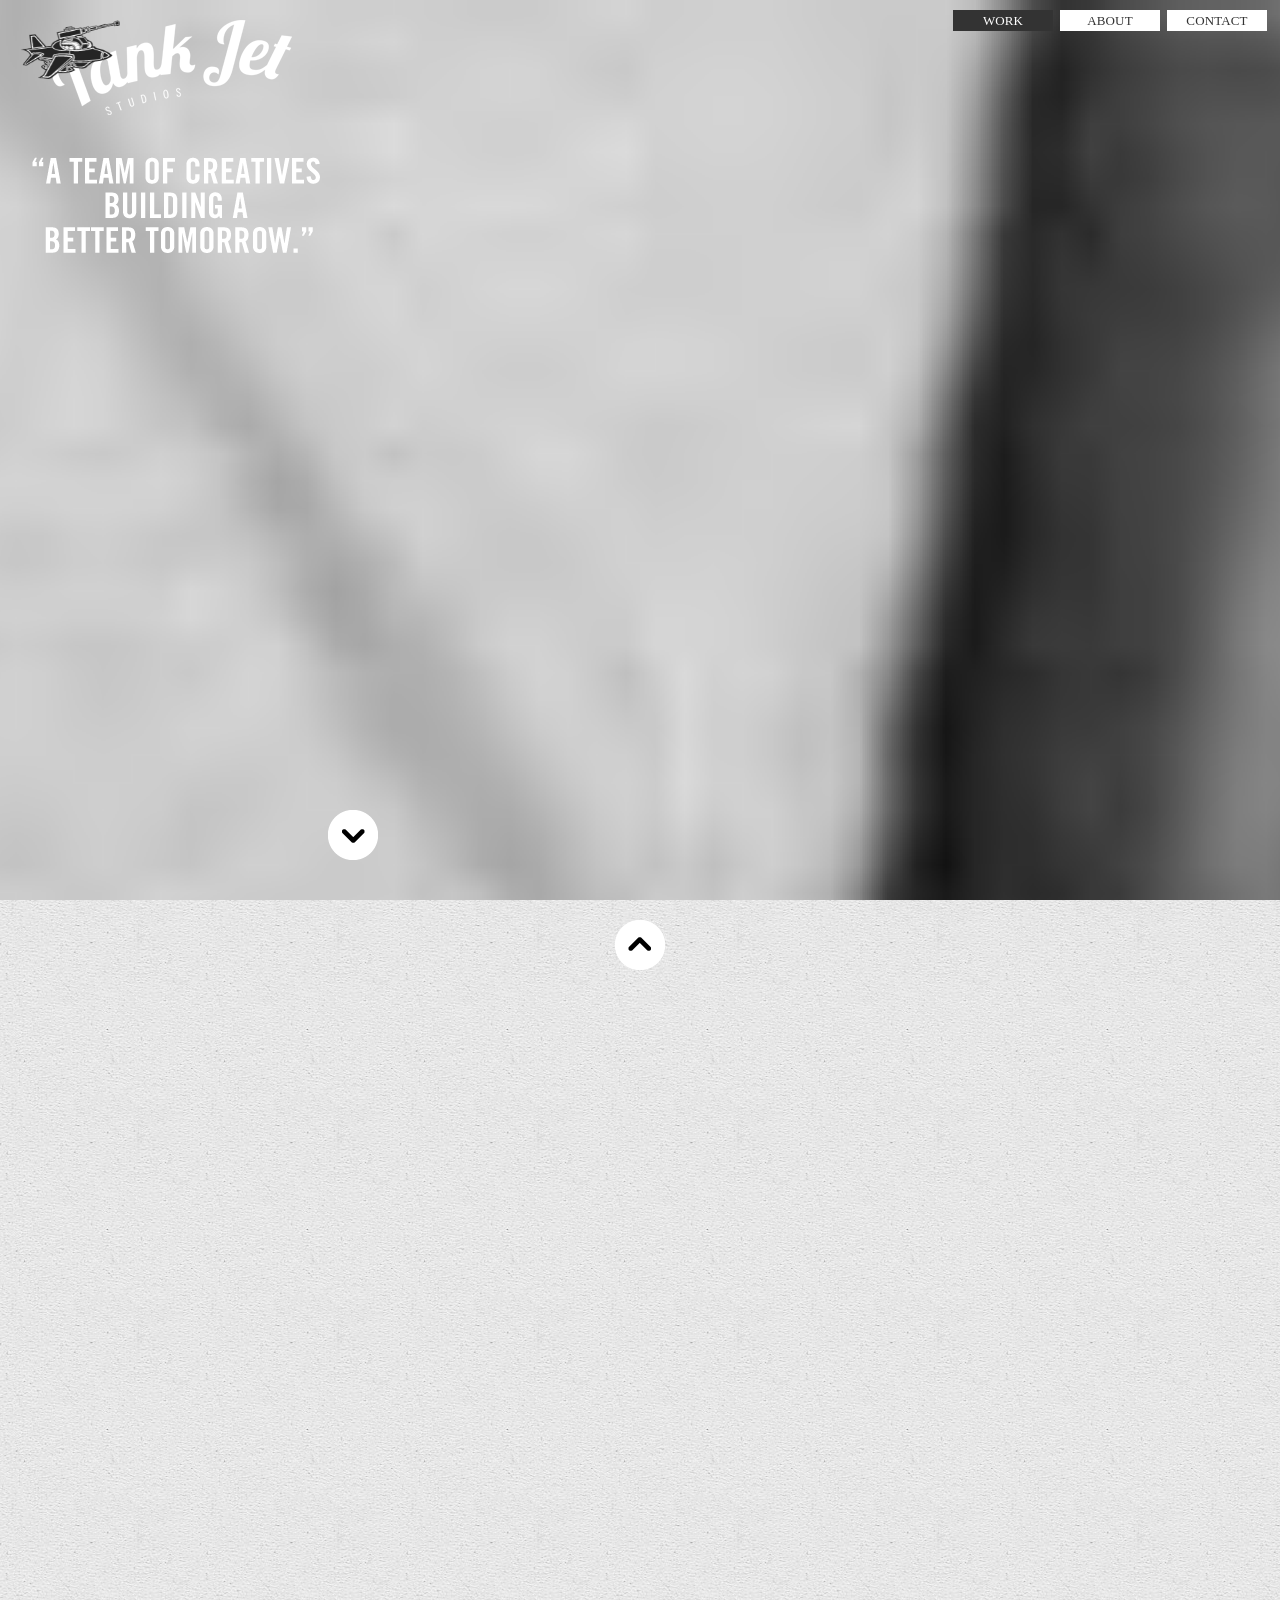
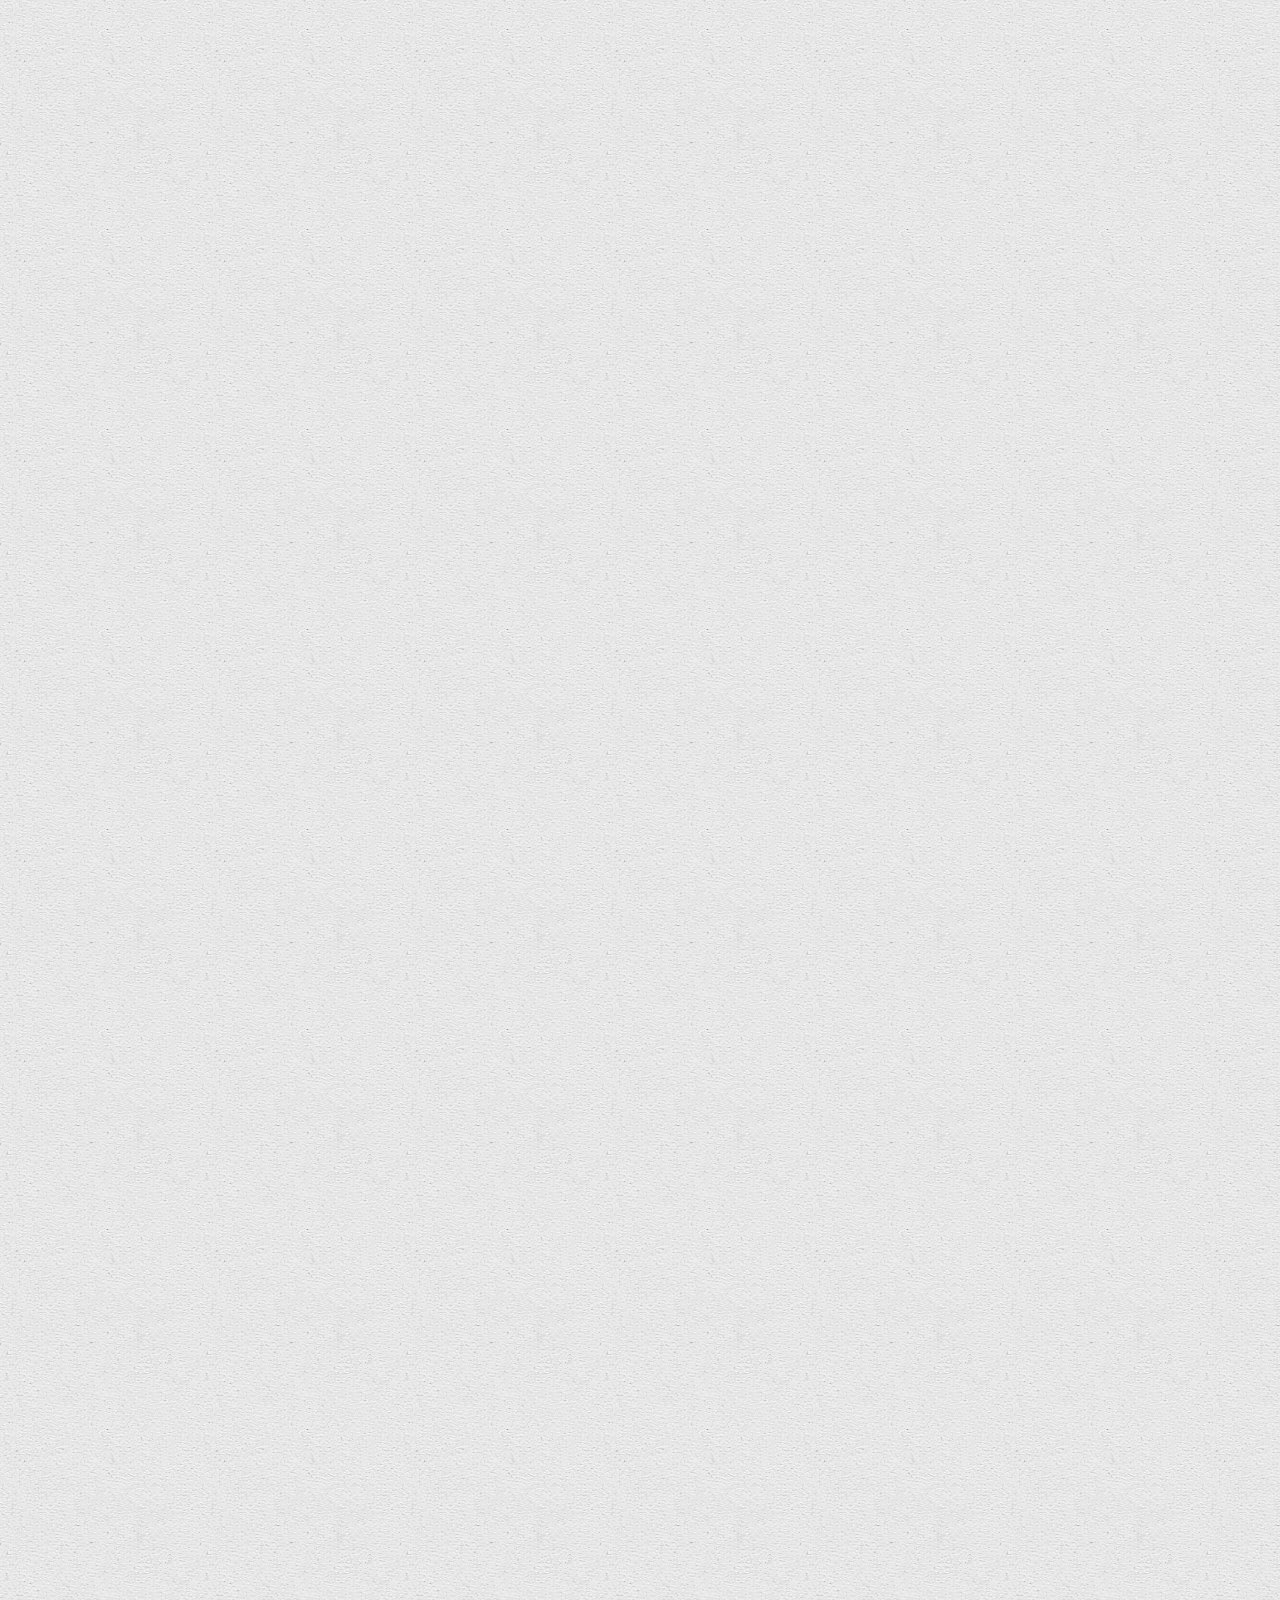
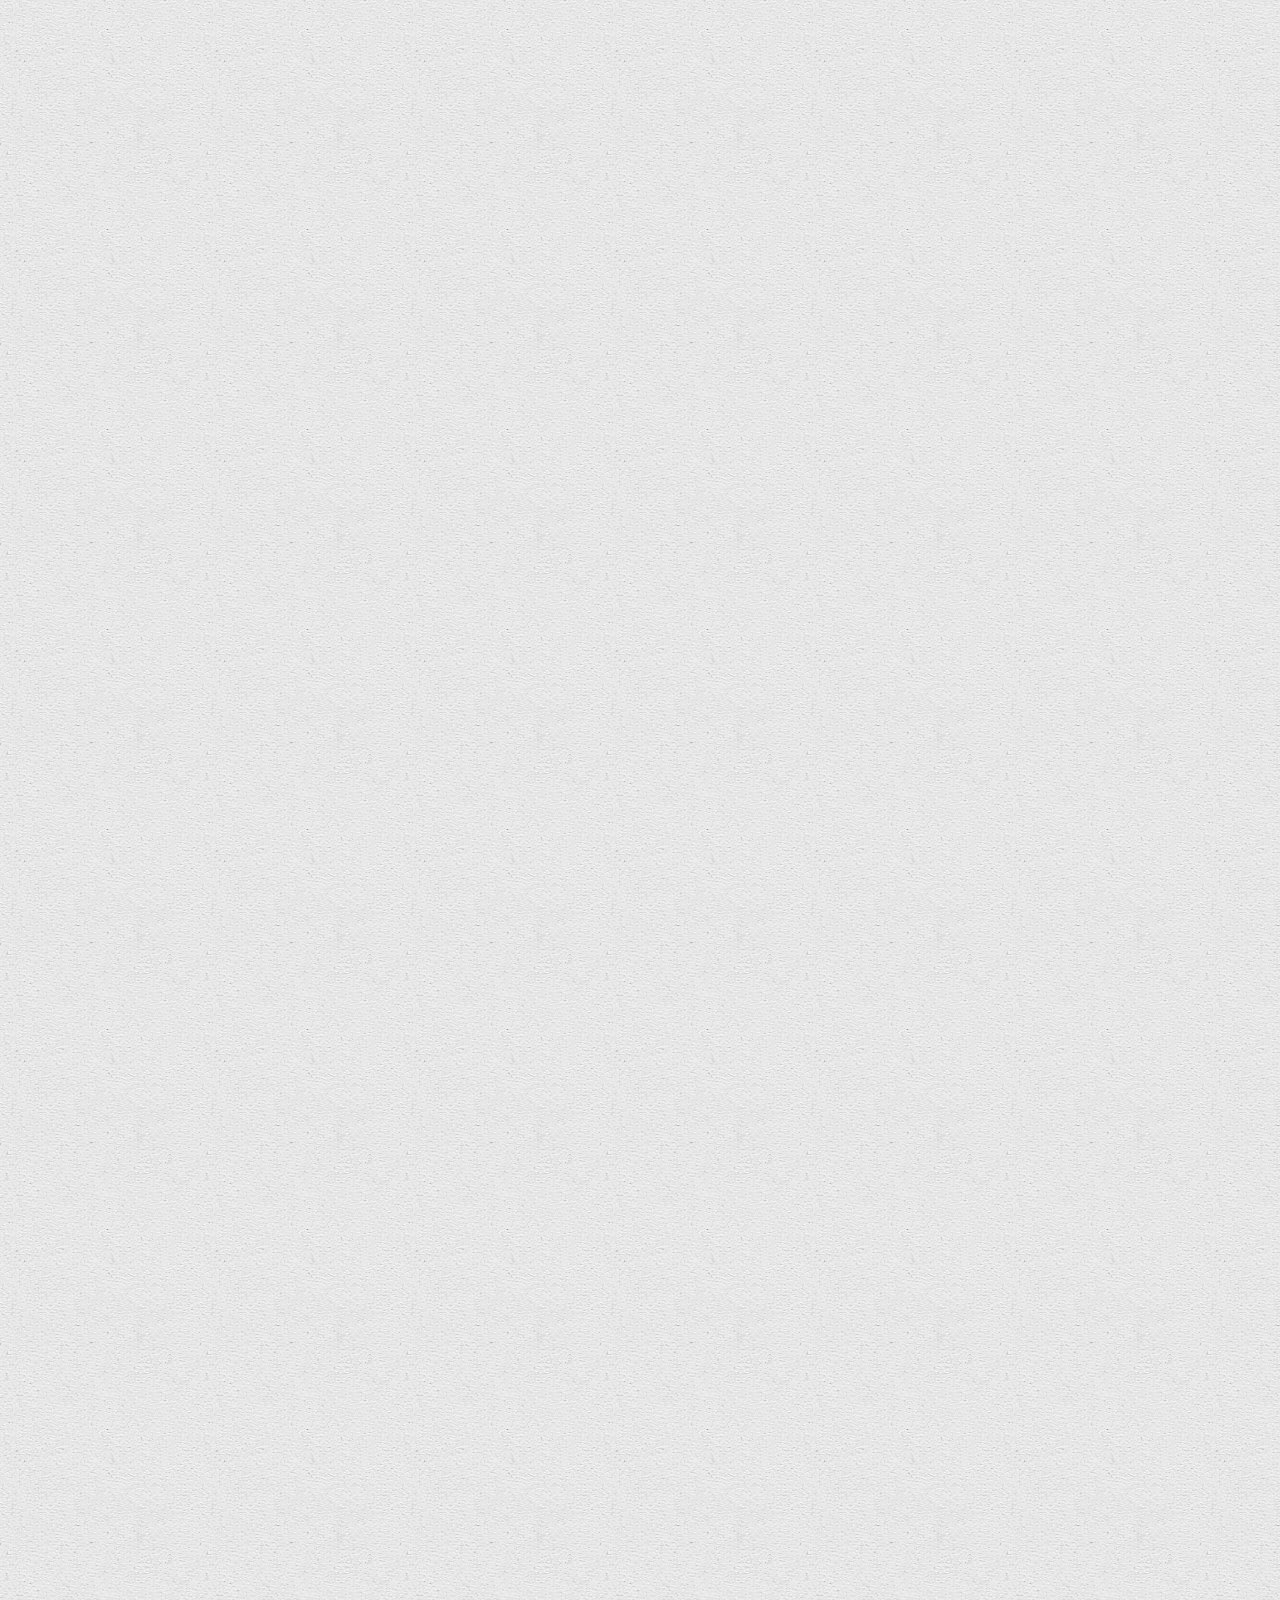
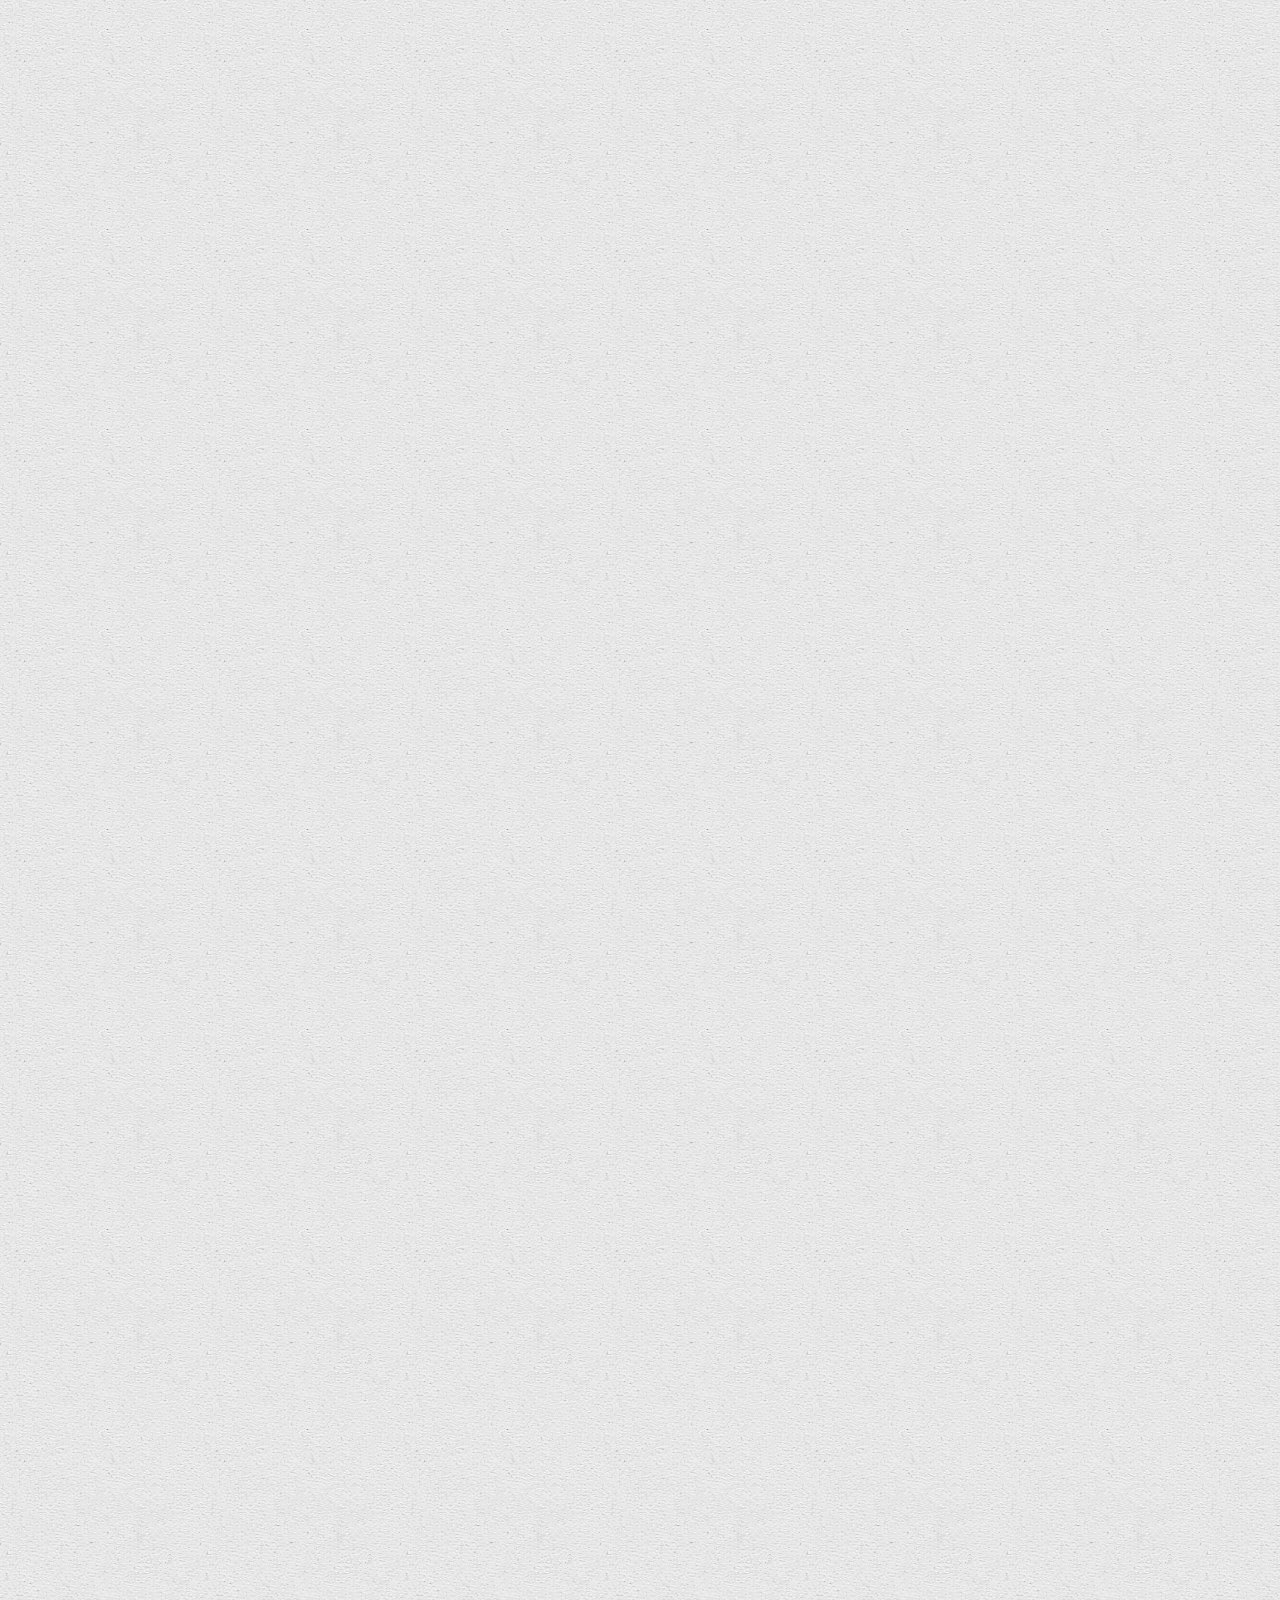
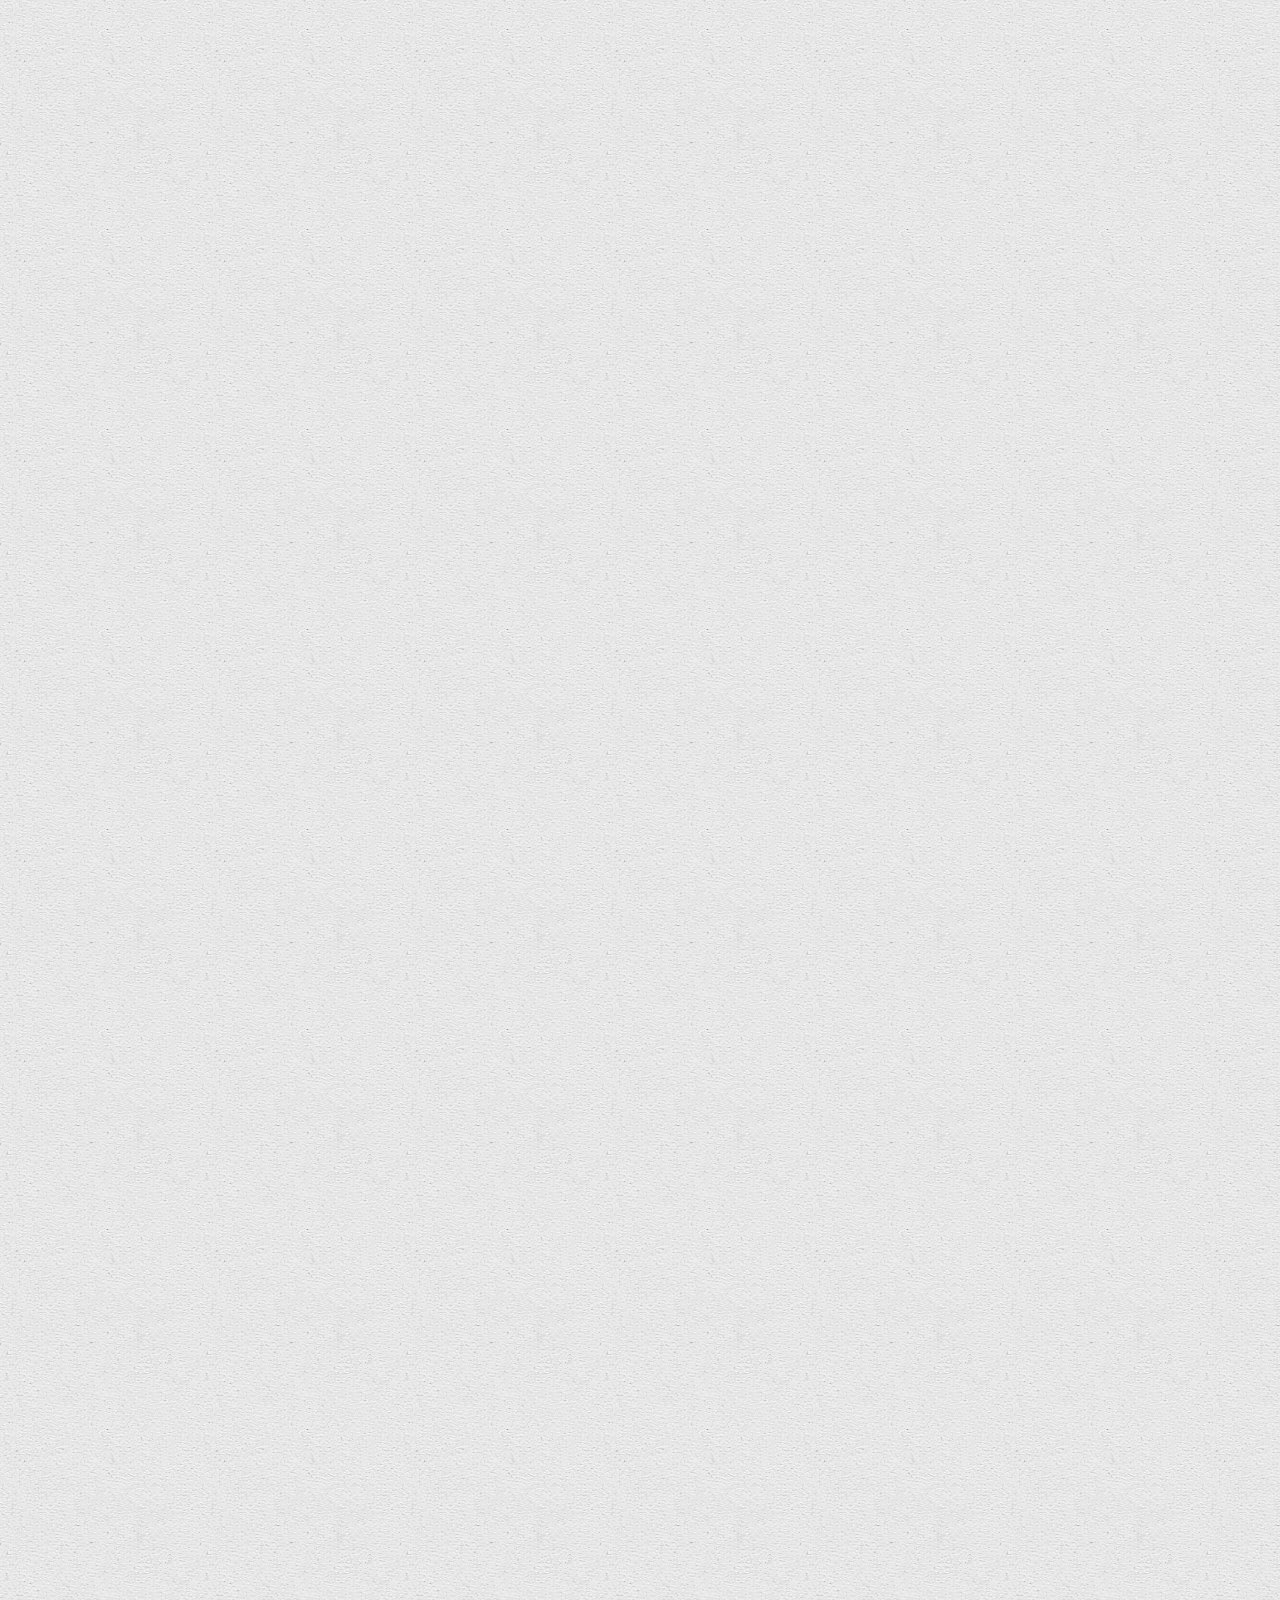
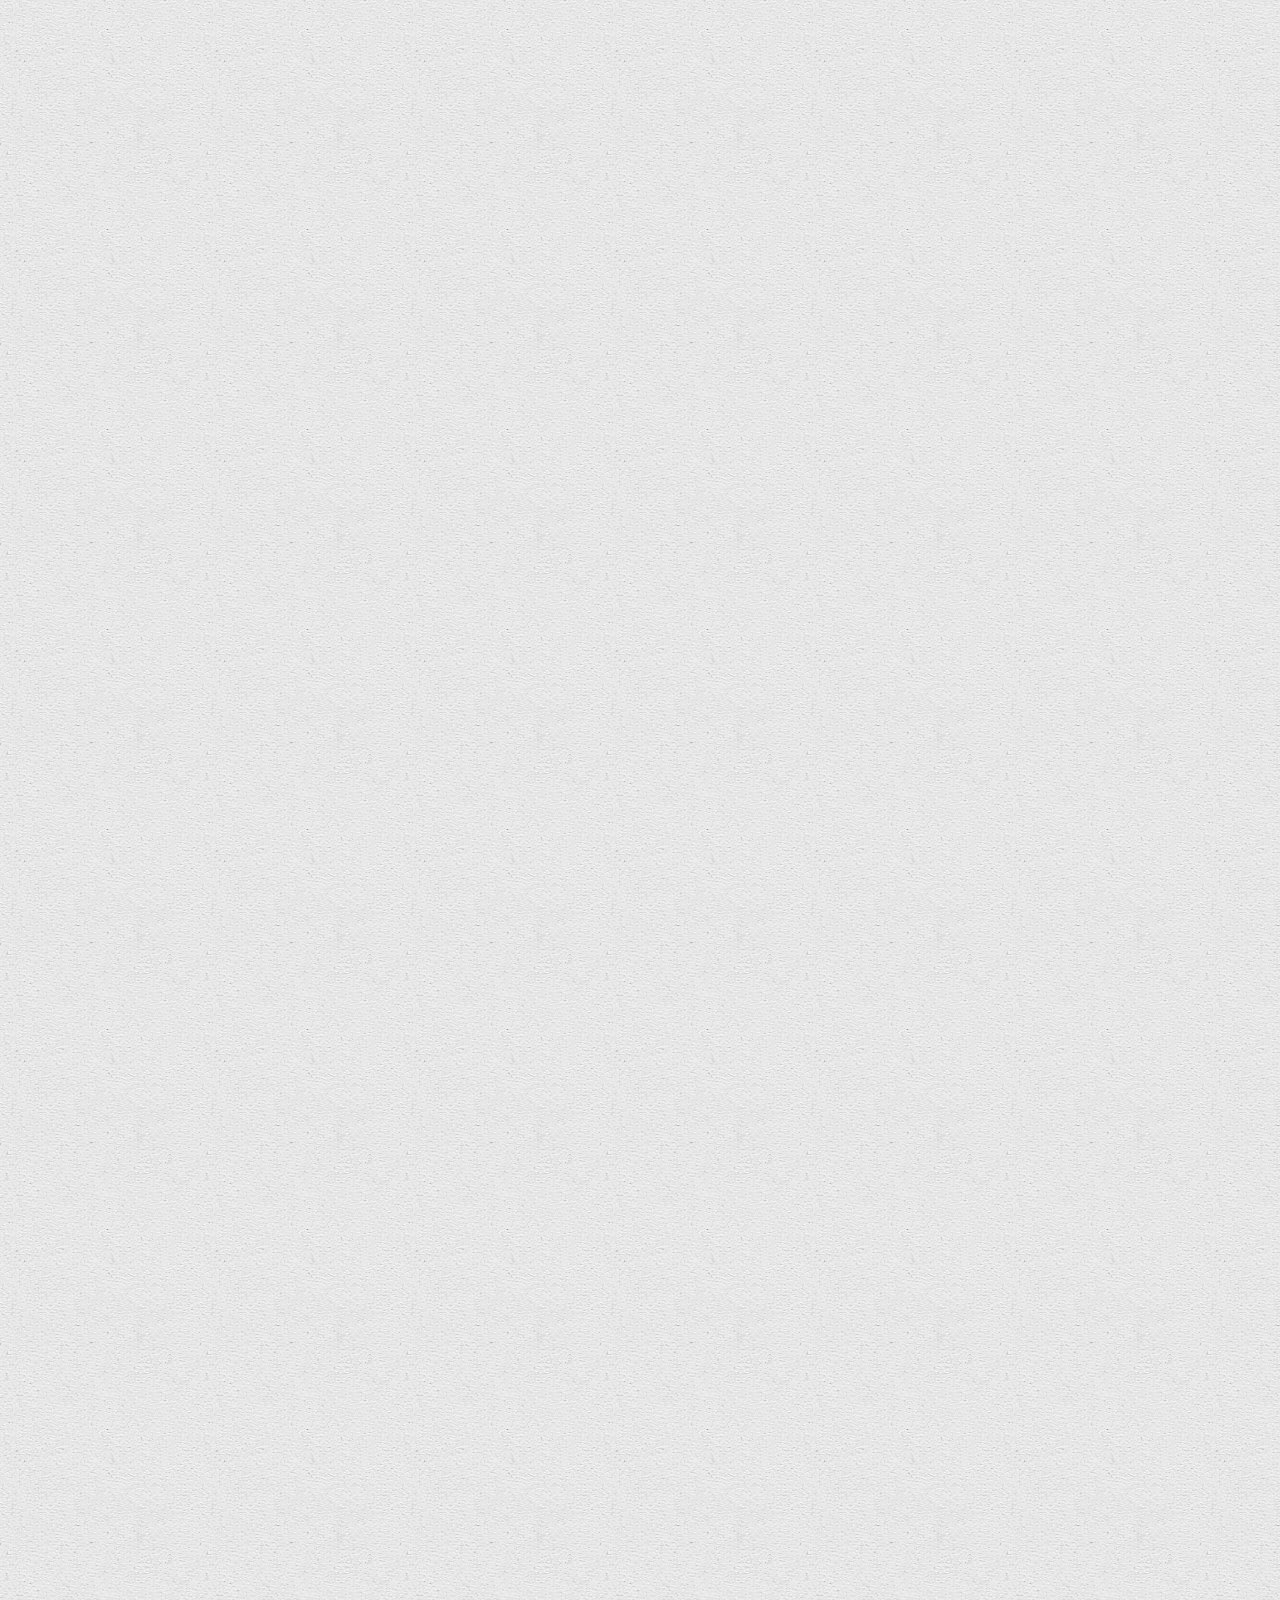
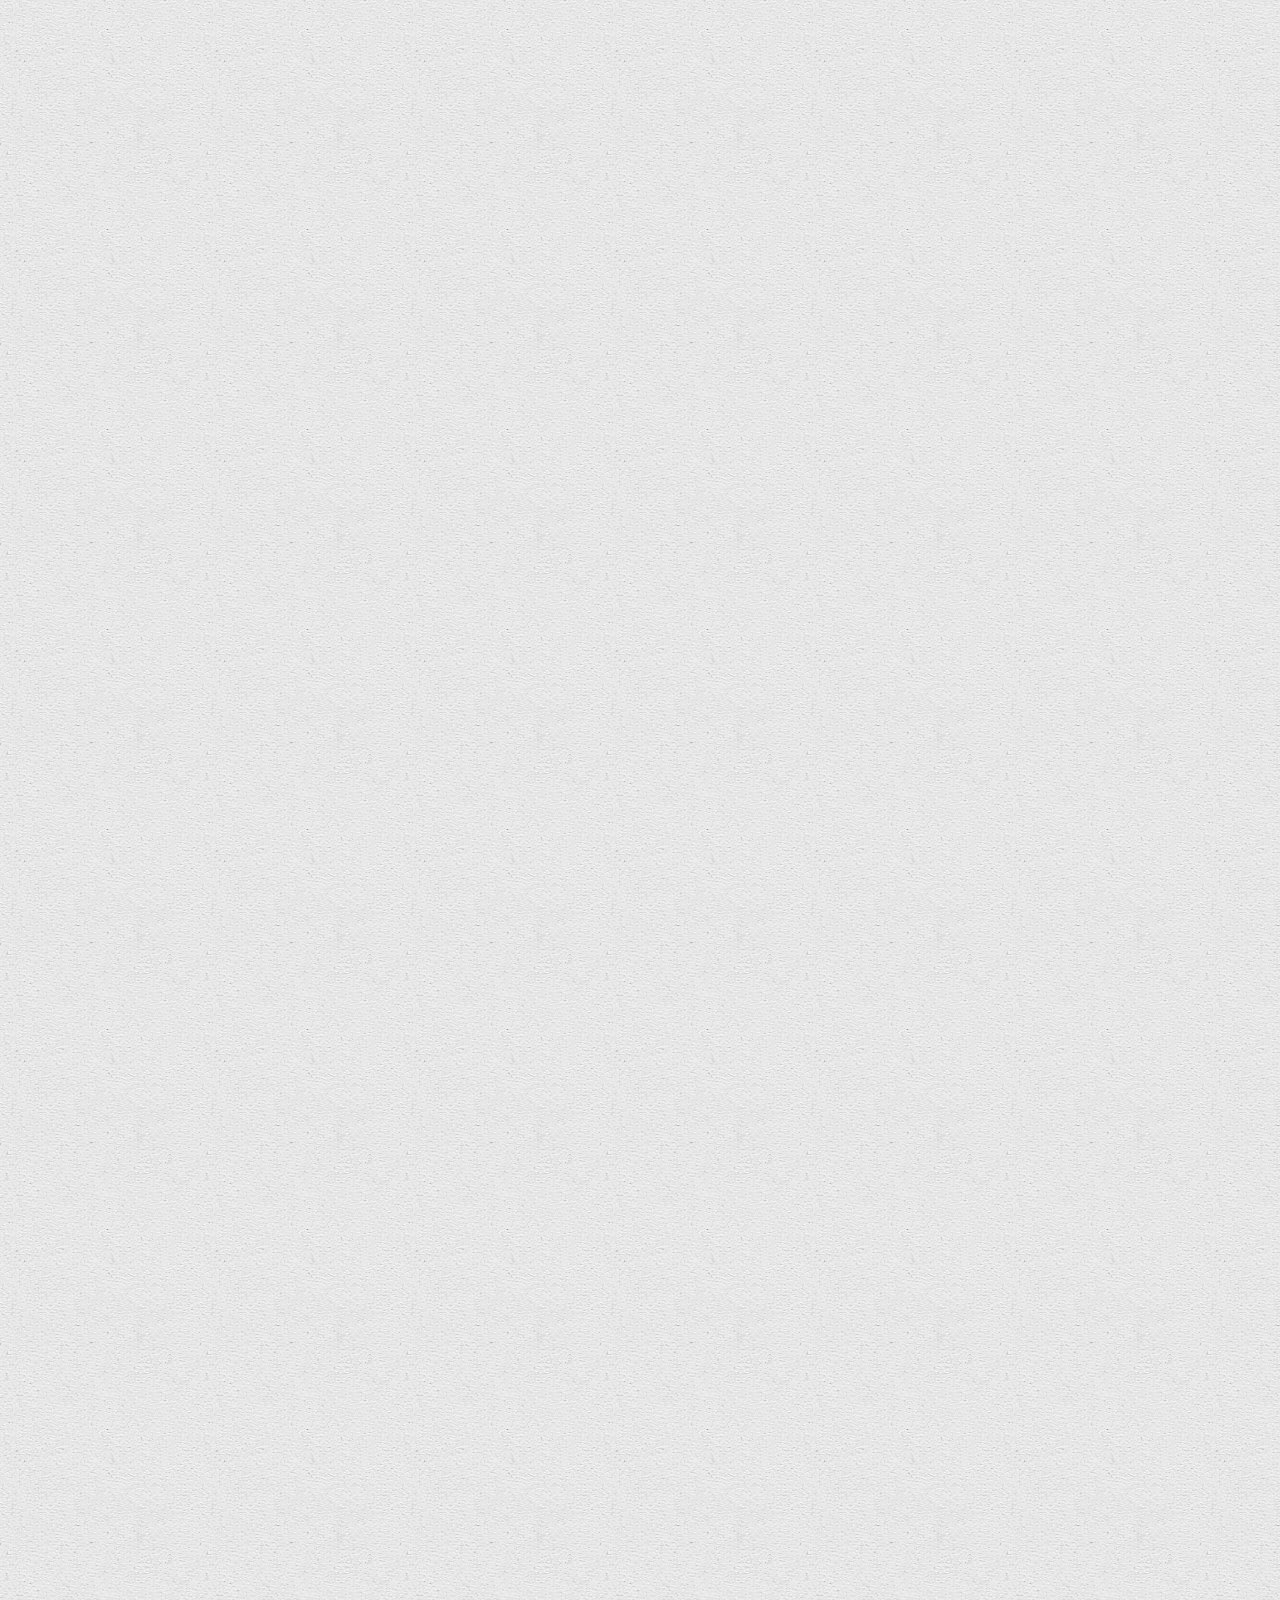
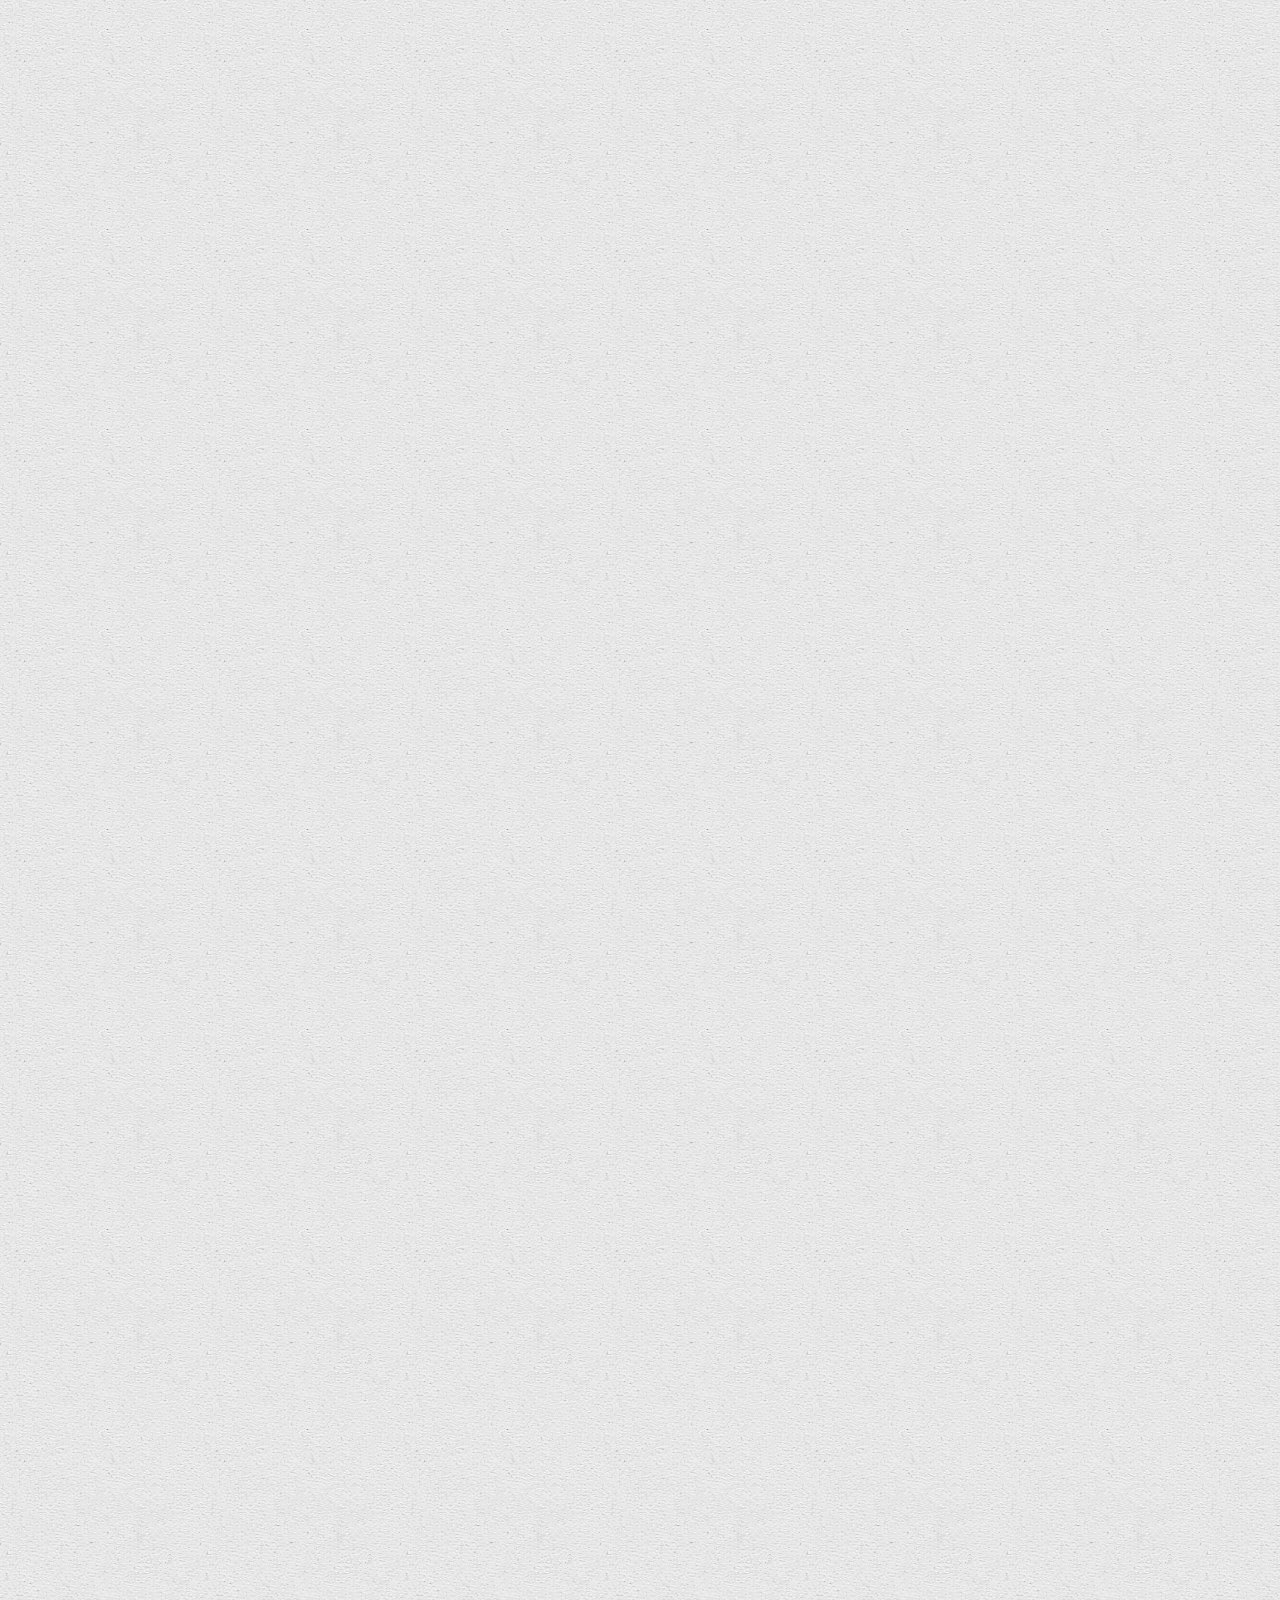
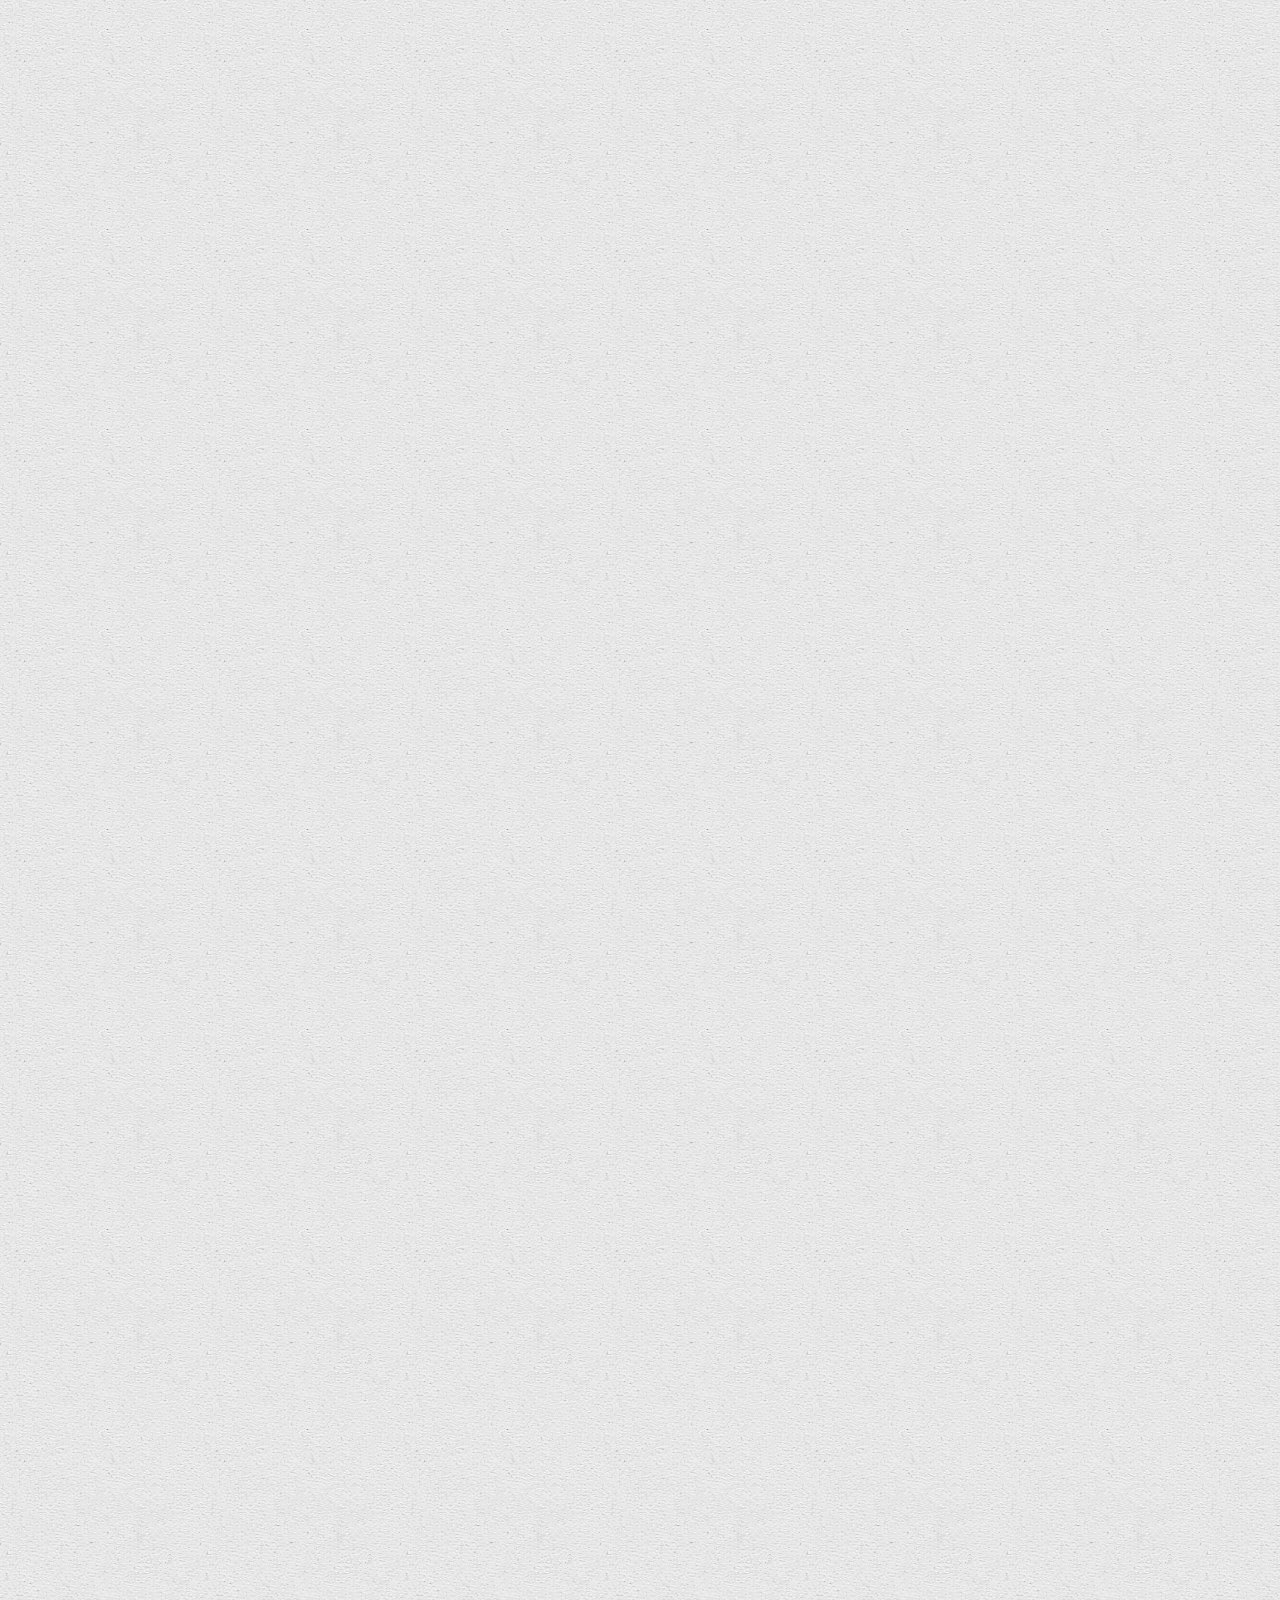
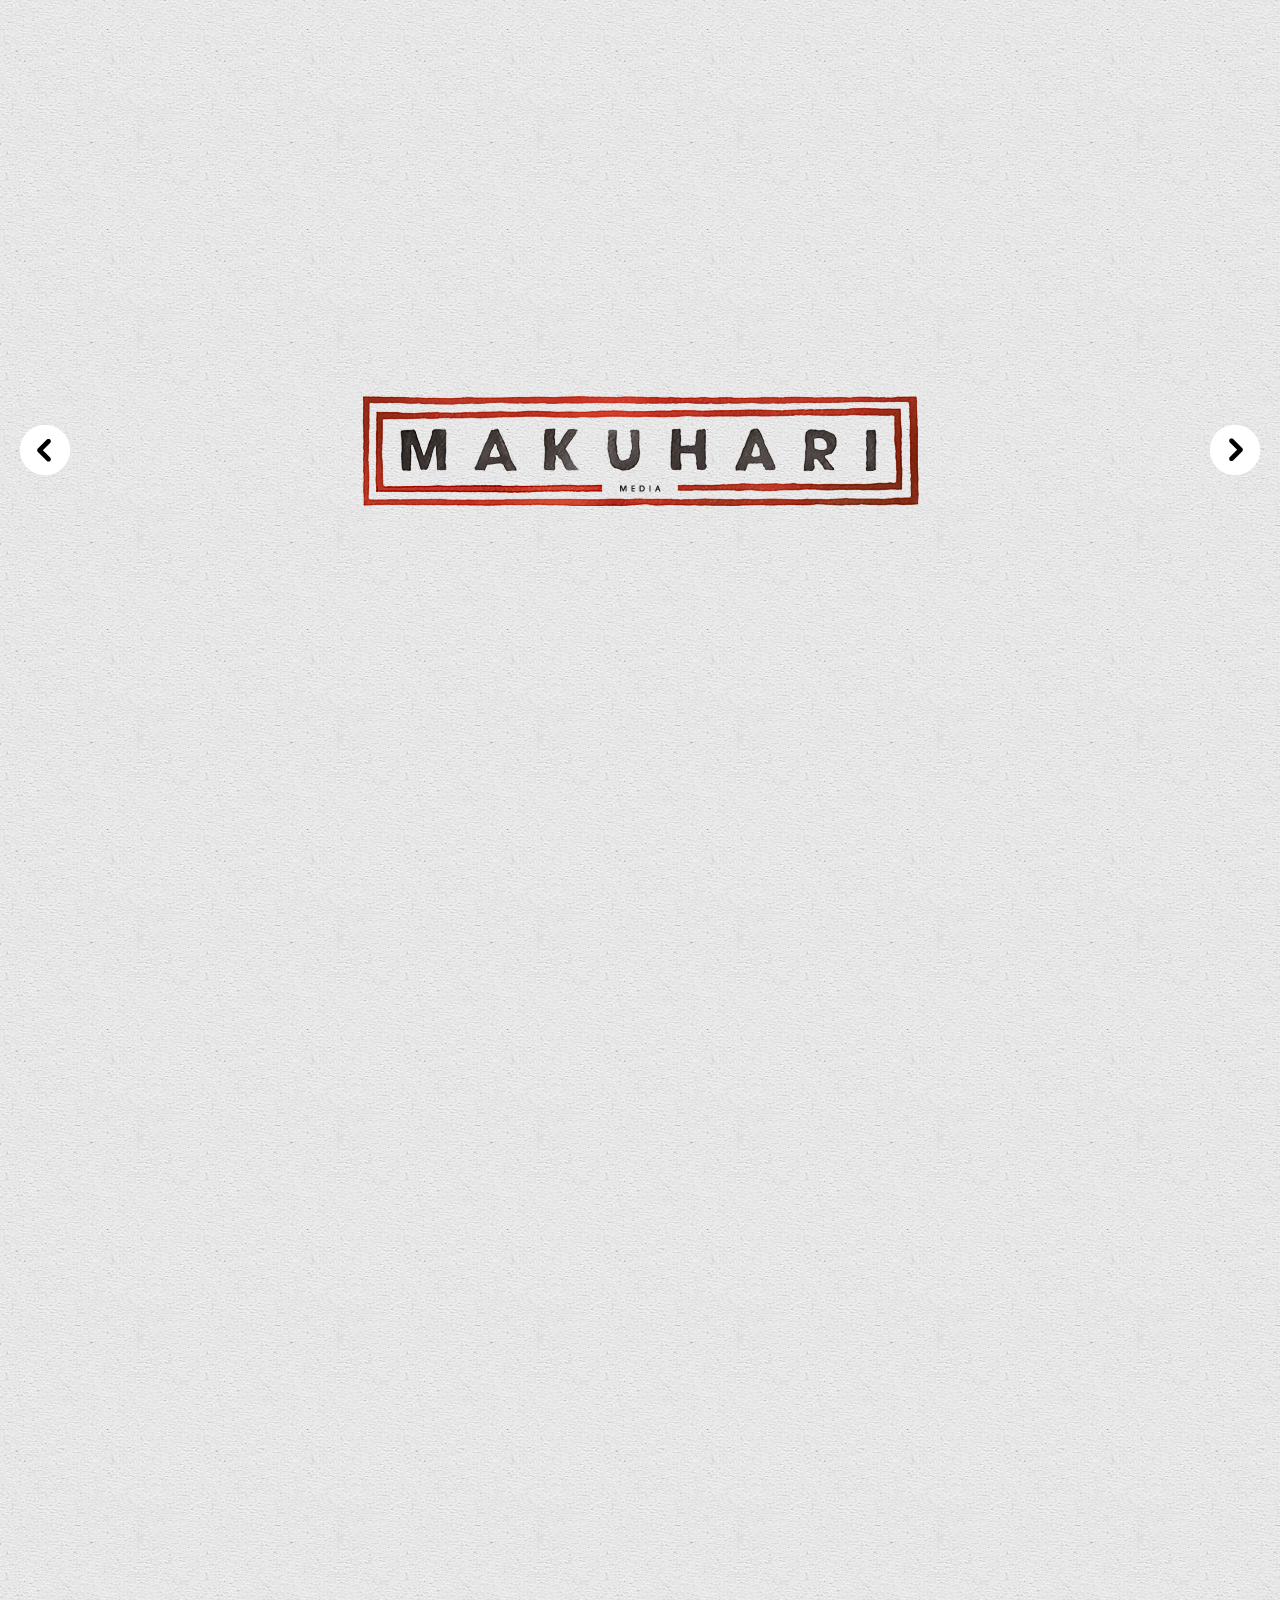
==== commit ccab8e7e: "added launch project" ====
--- a/index.html
+++ b/index.html
@@ -76,6 +76,11 @@
 		</a>
 		<div class="makuhari-slideshow slides-container">
 			<div class="makuhari-slide-home slide">
+				<div class="launch">
+					<a href="http://makuharimedia.com/" target="_blank">
+						<div class="launch-project">launch project</div>
+					</a>
+				</div>
 				<div class="slide-show-links dark-links">
 					<a href="javascript:void(0)" data-slide="0">branding</a> / <a href="javascript:void(0)" data-slide="1">front-end</a>
 				</div>
@@ -106,6 +111,11 @@
 		</a>
 		<div class="pelotero-slideshow slides-container">
 			<div class="pelotero-slide-home slide">
+				<div class="launch">
+					<a href="http://peloterothemovie.com/" target="_blank">
+						<div class="launch-project">launch project</div>
+					</a>
+				</div>
 				<div class="slide-show-links white-links"><a href="javascript:void(0)" data-slide="0">branding</a> / <a href="javascript:void(0)" data-slide="1">front-end</a> / <a href="javascript:void(0)" data-slide="2">collatoral</a>
 				</div>
 				<img src="img/pelotero-bg.jpg" class="resize-me bottom" alt=""/>
@@ -203,6 +213,11 @@
 		</a>	
 		<div class="domesticated-slideshow slides-container">
 			<div class="domesticated-slide-home slide">
+				<div class="launch">
+					<a href="http://getdomesticated.com/" target="_blank">
+						<div class="launch-project">launch project</div>
+					</a>
+				</div>
 				<div class="slide-show-links dark-links">
 					<a href="javascript:void(0)" data-slide="0">branding</a> / <a href="javascript:void(0)" data-slide="1">front-end</a> / <a href="javascript:void(0)" data-slide="1">back-end</a> / <a href="javascript:void(0)" data-slide="4">concept</a>
 				</div>
@@ -227,45 +242,5 @@
 		</div>
 		<a href="javascript:void(0)" class="slide-down"><img src="img/down.png"/></a>
 	</div>
-	<!-- LOGO CAROUSEL SLIDES
-	================================================== -->
-	<div class="slides-wrapper">
-		<a href="javascript:void(0)" class="slide-up"><img src="img/up.png"/></a>
-		<a href="javascript:void(0)" class="slide-ctrl left">
-			<img src="img/left.png" alt=""/>
-		</a>
-		<a href="javascript:void(0)" class="slide-ctrl right">
-			<img src="img/right.png" alt=""/>
-		</a>
-		<div class="logo-slideshow slides-container">
-			<div class="logo-slide-home check-slide">
-				<img src="img/slides/logo_home.jpg" class="center-me" alt=""/>
-			</div>
-			<div class="logo-slide-home slide">
-				<img src="img/slides/logo_1.jpg" class="center-me" alt=""/>
-			</div>
-			<div class="logo-slide slide check-slide">
-				<img src="img/slides/logo_2.jpg" class="center-me" alt=""/>
-			</div>
-			<div class="logo-slide slide">
-				<img src="img/slides/logo_3.jpg" class="center-me" alt=""/>
-			</div>
-			<div class="logo-slide slide mobile-slide">
-				<img src="img/slides/logo_4.jpg" class="center-me" alt=""/>
-			</div>
-			<div class="logo-slide slide">
-				<img src="img/slides/logo_5.jpg" class="center-me" alt=""/>
-			</div>		
-			<div class="logo-slide slide">
-				<img src="img/slides/logo_6.jpg" class="center-me" alt=""/>
-			</div>
-			<div class="logo-slide slide">
-				<img src="img/slides/logo_7.jpg" class="center-me" alt=""/>
-			</div>
-			<div class="logo-slide slide">
-				<img src="img/slides/logo_8.jpg" class="center-me" alt=""/>
-			</div>
-		</div>
-	</div>
 </body>
 </html>
--- a/css/index.css
+++ b/css/index.css
@@ -191,6 +191,11 @@
 .slides-container {
 	height: 100%;
 }
+.slides-container:hover {
+}
+.slide:hover{
+	cursor:pointer;
+}
 .slide-show-links {
 	position: absolute;
 	z-index: 99;
@@ -269,6 +274,34 @@
 	-webkit-transition: background-color .2s, color .2s;
 	-o-transition: background-color .2s, color .2s;
 }
+.launch {
+	text-align: center;
+	position: absolute;
+	bottom: 150px;
+	width: 100%;
+	z-index: 99;
+}
+.launch-project{
+	-webkit-font-smoothing: antialiased;
+	letter-spacing: .01em;
+	padding: 8 8;
+	font-family: 'TradeGothic' helvetica;
+	text-align: center;
+	background-color: #fff;
+	color: #333;
+	display: inline-block;
+	text-transform: uppercase;
+	font-size: 13px;
+	transition: background-color .2s, color .2s;
+	-moz-transition: background-color .2s, color .2s;
+	-webkit-transition: background-color .2s, color .2s;
+	-o-transition: background-color .2s, color .2s;
+	margin: 0 auto;
+}
+.launch-project:hover{
+	background-color: #333;
+	color: #fff;
+}
 #navigation div:hover{
 	background-color: #333;
 	color: #fff;
